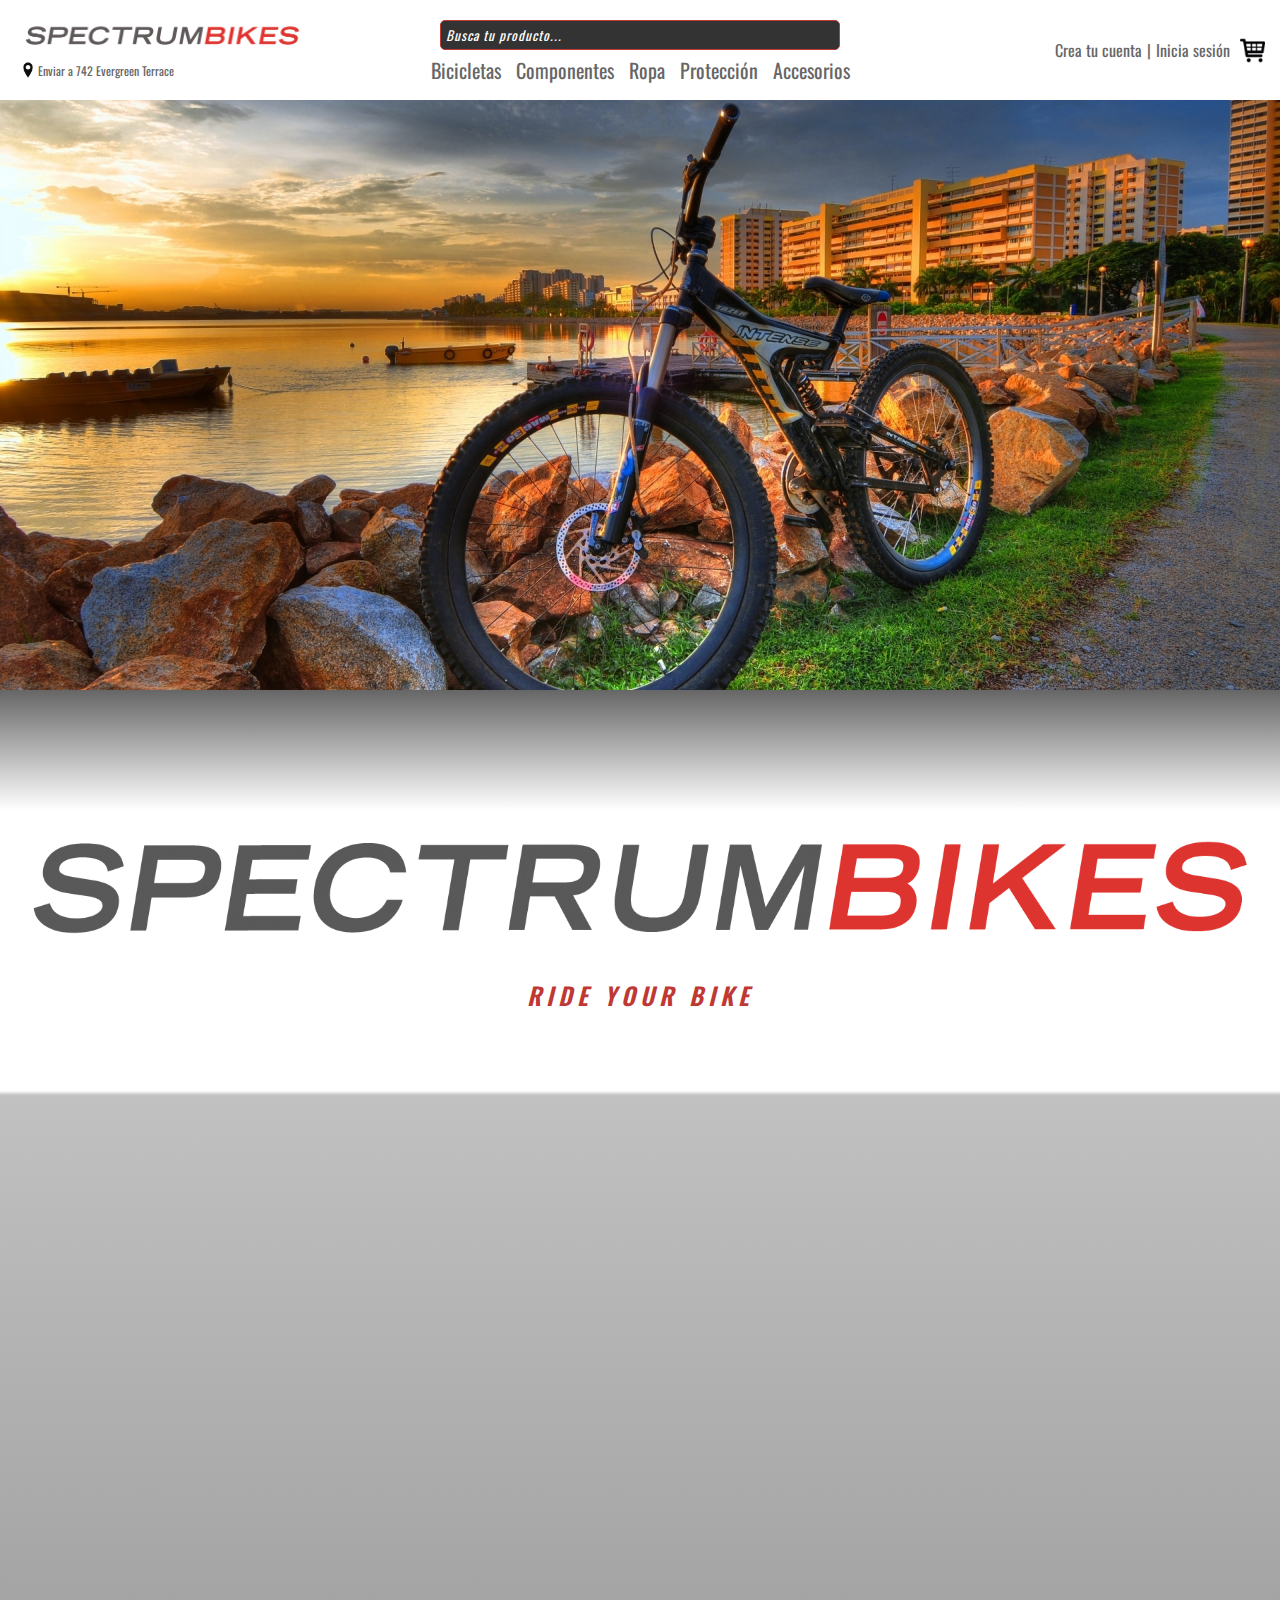
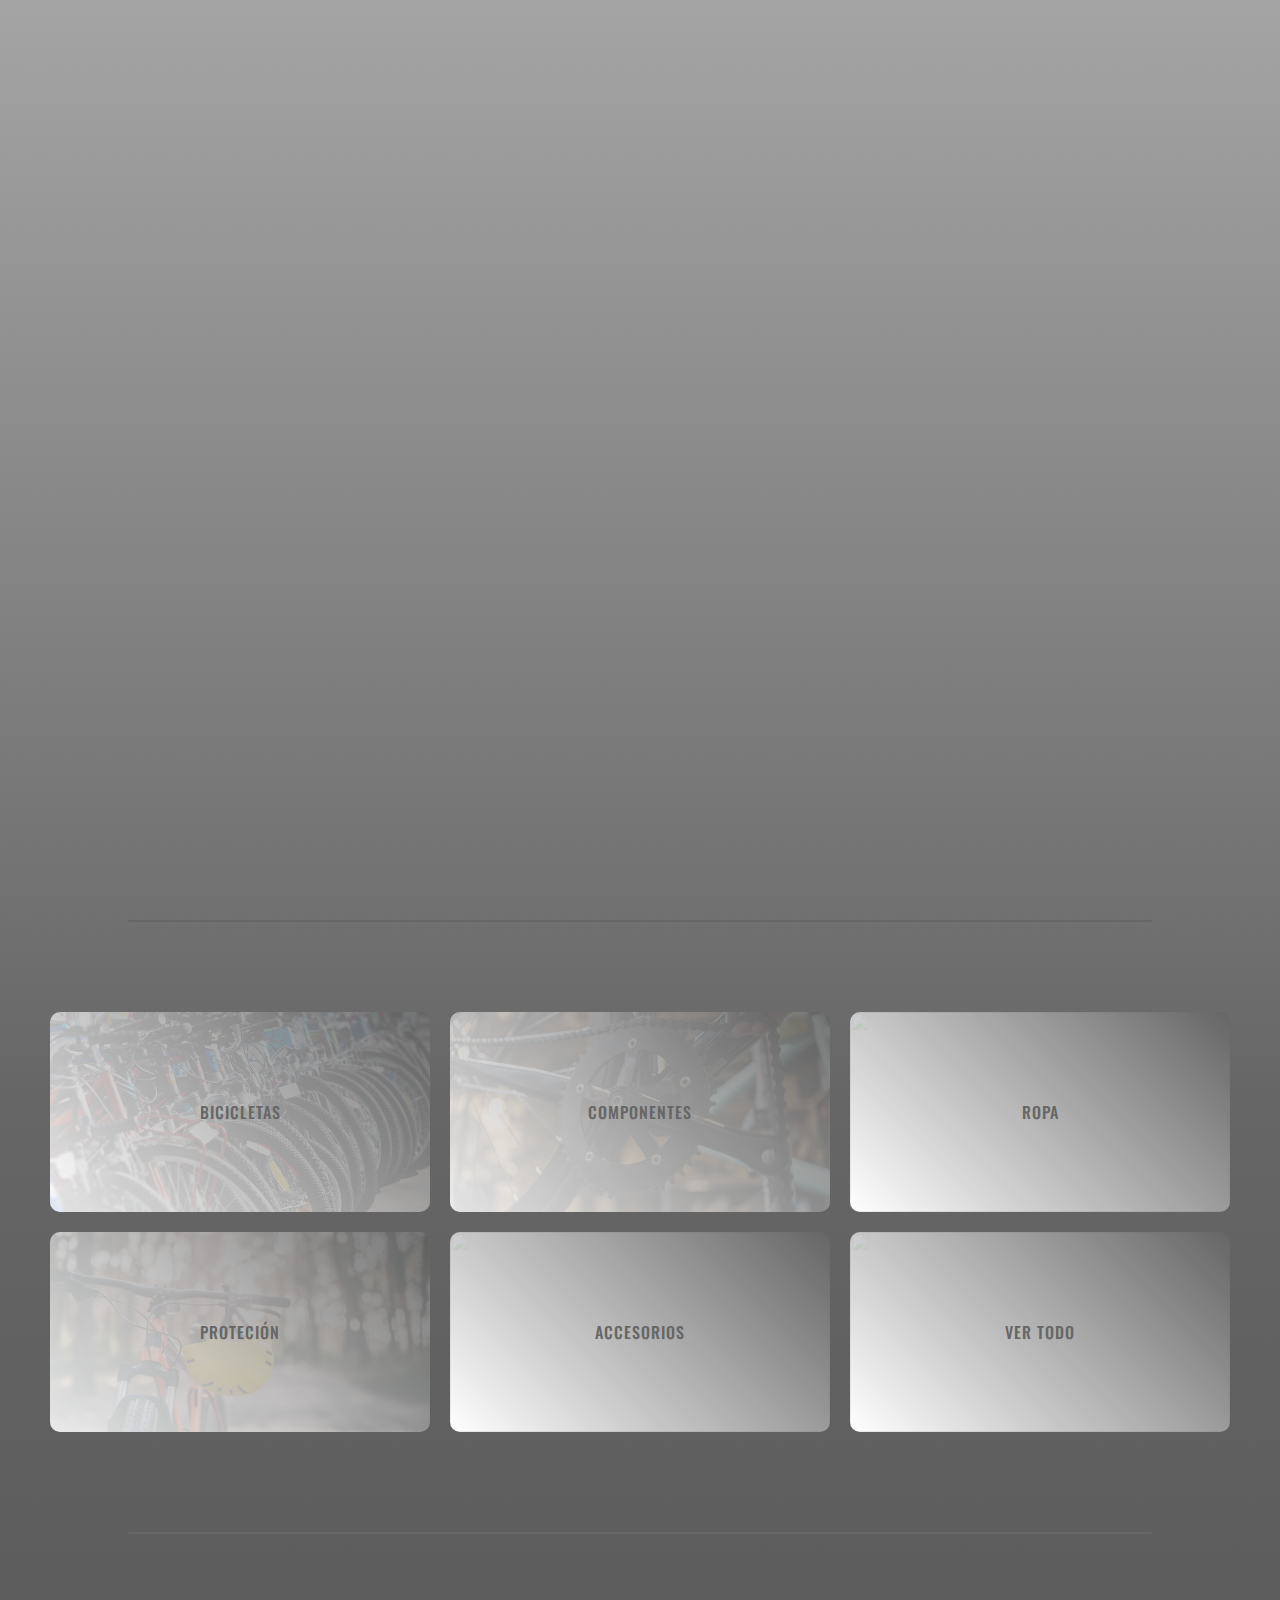
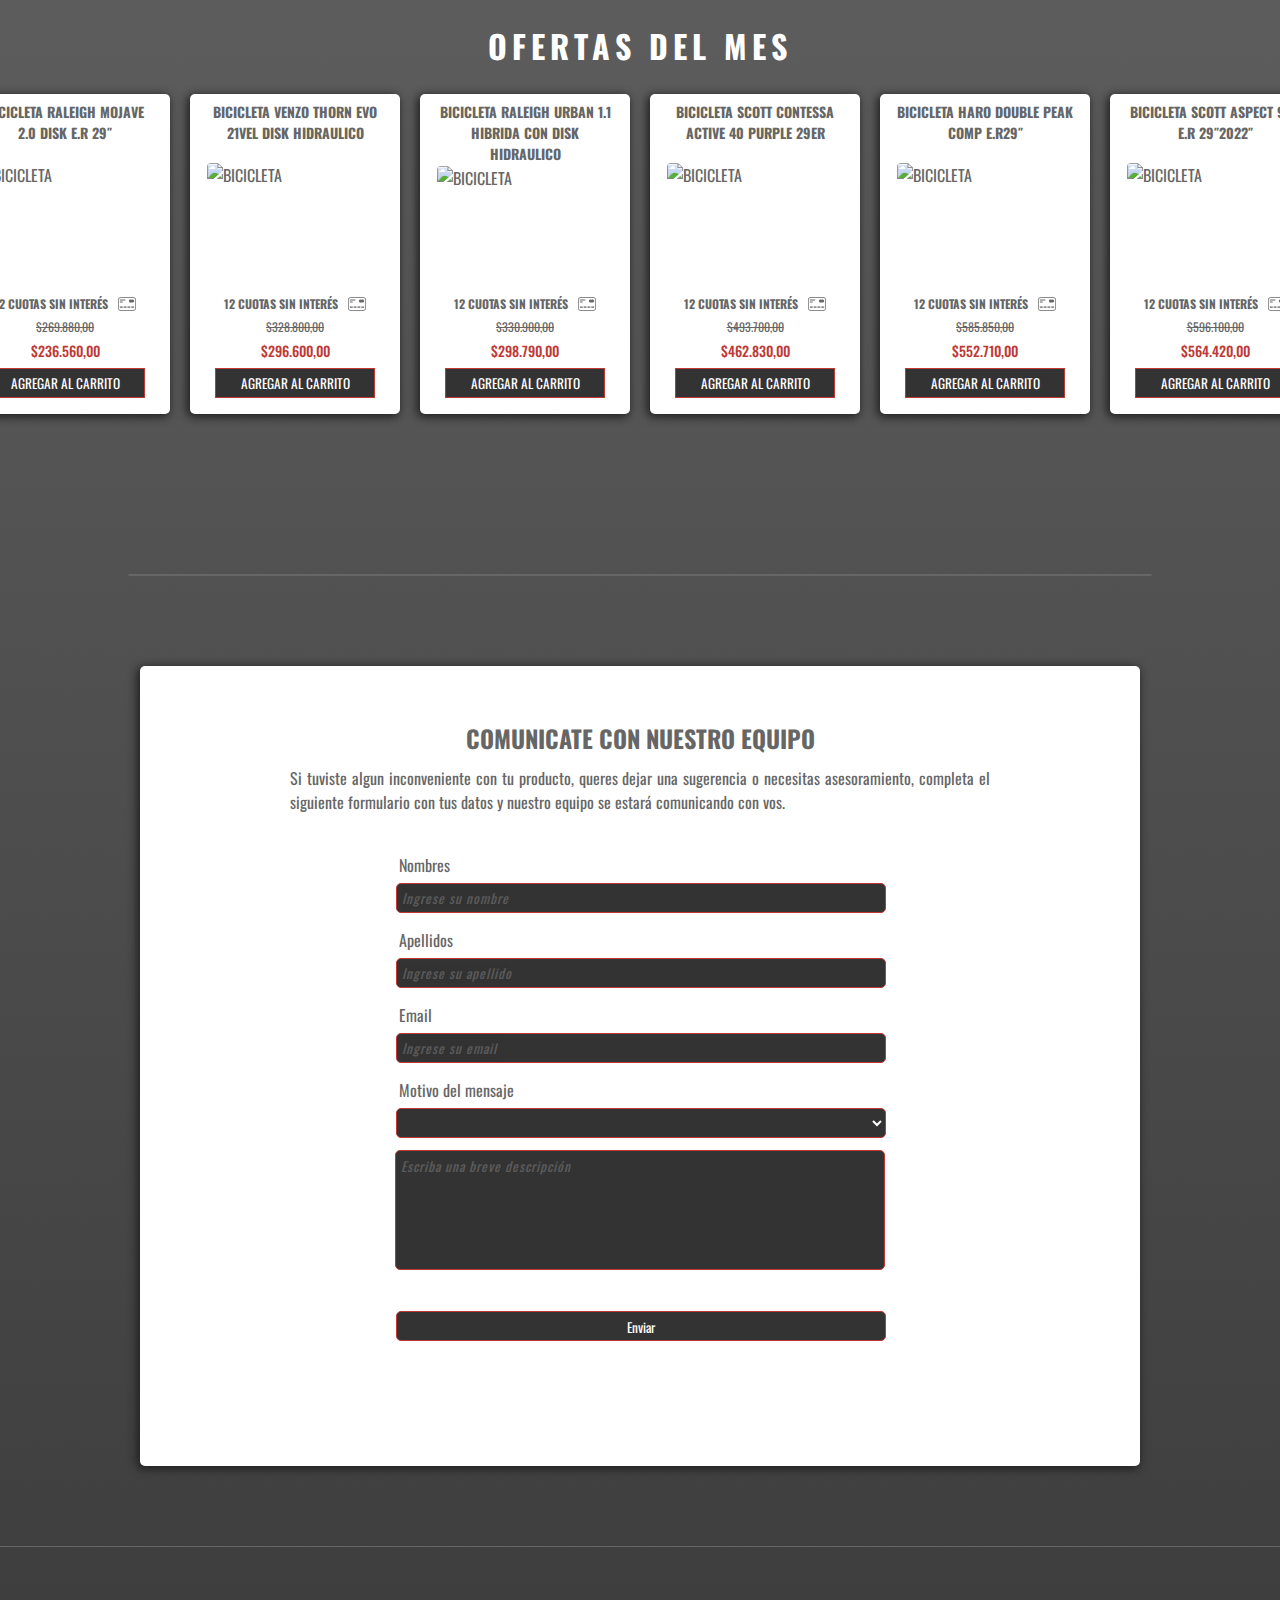
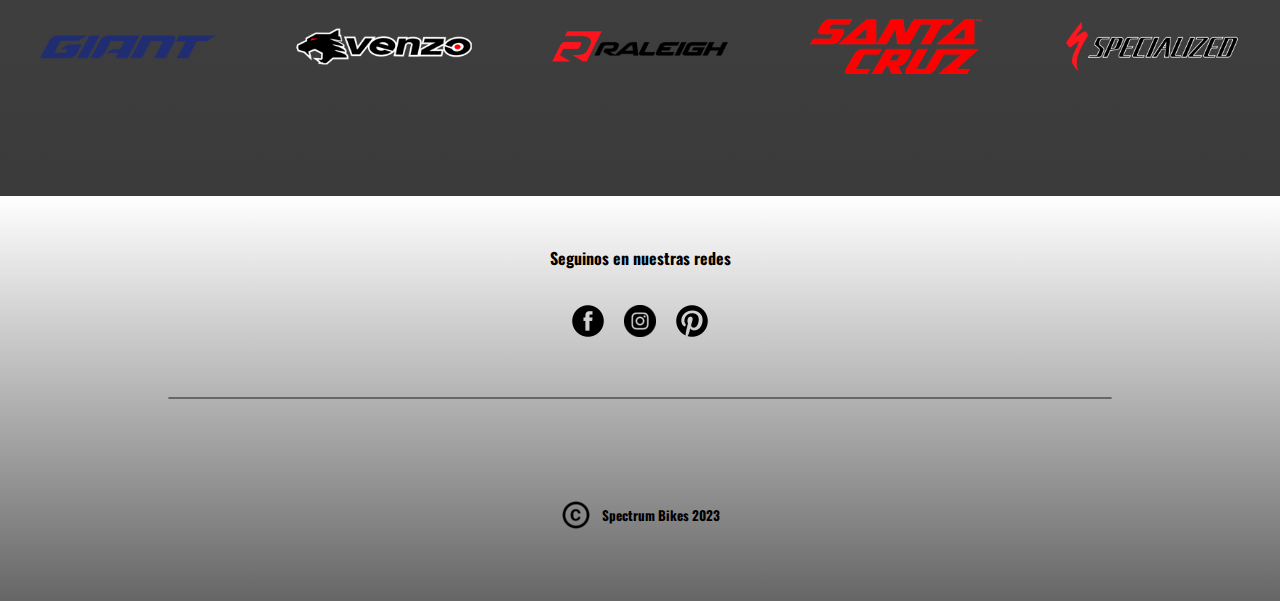
==== index.html @ 8d33509b "mediaqueries" ====
<!DOCTYPE html>
<html lang="en">

<head>
    <meta charset="UTF-8">
    <meta name="viewport" content="width=device-width, initial-scale=1.0">
    <title>Spectrum Bikes</title>
    <link rel="shorcut icon" href="img/logoInicialesFondo.jpg">
    <link rel="stylesheet" href="/styles.css">
    <link rel="stylesheet" href="/mediaqueries.css">

</head>

<body>
    <header>
        <!-- ZONA IZQUIERDA -->
        <div class="logo-envio">
            <div class="logo">
                <a href="/index.html"><img src="img/Logo/logoChico.png" alt="Spectrum Bikes Logo"></a>
            </div>

            <div class="envio">
                <img src="/img/Iconos/Ubicacion.png" alt="Ubicacion">
                <p>Enviar a <a href="#">742 Evergreen Terrace</a></p>
            </div>
        </div>

        <!-- ZONA MEDIA -->
        <nav class="navbar">
            <!-- Barra de busqueda -->
            <label for="barra-busqueda"></label>
            <input type="text" id="barra-busqueda" name="barra-busqueda" placeholder="Busca tu producto...">

            <!-- Menú hamburguesa -->
            <div class="menu-toggle">
                <img src="/img/Iconos/menu.png" alt="Menu">
            </div>

            <ul>
                <li><a href="#">Bicicletas</a></li>
                <li><a href="#">Componentes</a></li>
                <li><a href="#">Ropa</a></li>
                <li><a href="#">Protección</a></li>
                <li><a href="#">Accesorios</a></li>
            </ul>
        </nav>

        <!-- ZONA DERECHA -->
        <div class="sesion-cart">
            <div class="login">
                <a href="/form-register.html">Crea tu cuenta</a>
                <p>|</p>
                <a href="/log.in.html">Inicia sesión</a>
            </div>

            <div class="cart">
                <label for="cart-toggle" class="cart-label">
                    <img src="/img/Iconos/carrito2.png" alt="carrito" class="cart-icon">
                </label>
            </div>
        </div>
    </header>

    <main>
        <section id="slider-container">
            <div class="slider">
                <img src="/img/Slider/1.jpg" alt="imagen 1">
                <img src="/img/Slider/2.jpg" alt="imagen 2">
                <img src="/img/Slider/3.jpg" alt="imagen 3">
            </div>
        </section>

        <div class="title-container">
            <h1 id="title"><img src="/img/Logo/banner-logo.png" alt=""></h1>
            <h2>RIDE YOUR BIKE</h2>
        </div>

        <section id="ofer">

            <div class="ofer-container">

                <div class="ofer-card animado">

                    <div class="ofer-desc">
                        <h3>NOTICIAS SOBRE RUEDAS</h3>
                        <p>Sumérgete en un emocionante recorrido a través de las últimas noticias y eventos que están
                            sacudiendo el apasionante mundo del ciclismo de montaña. Desde rutas desafiantes hasta
                            tecnología de vanguardia, te presentamos un vistazo a lo que está
                            sucediendo en este fascinante deporte.</p>
                        <button class="ofer-button"><a href="">IR AL BLOG</a></button>
                    </div>
                    <div class="ofer-redirect">
                        <img src="/img/Ofertas/Noticias.jpg" alt="Noticias">
                    </div>
                </div>

                <div class="ofer-card animado ofer-card2">
                    <div class="ofer-desc">
                        <h3>DESCUENTOS EN ACCESORIOS</h3>
                        <p>Explora nuestras ofertas imbatibles en accesorios para bicicletas. No dejes pasar esta
                            oportunidad de mejorar tu experiencia ciclista al mejor precio.</p>
                        <button class="ofer-button"><a href="">VER OFERTAS</a></button>

                    </div>
                    <div class="ofer-redirect">
                        <img src="/img/Ofertas/Accesorios.jpg" alt="Accesorios">
                    </div>
                </div>

                <div class="ofer-card animado">
                    <div class="ofer-desc">
                        <h3>APRENDE CON NOSOTROS</h3>
                        <p>Inscribite en nuestro curso de armado y reparación de bicicletas para estar siempre listo en
                            cualquier situación. Los cupos son limitados, no te quedes sin tu lugar!</p>
                        <button class="ofer-button"><a href="">INSCRIBIRSE</a></button>

                    </div>
                    <div class="ofer-redirect">
                        <img src="/img/Ofertas/Aprende.jpg" alt="">
                    </div>
                </div>
            </div>
        </section>

        <hr>

        <section id="categorias">
            <div class="grid-categ">
                <div class="categ-card">
                    <a href="">
                        <p class="categ-nombre">BICICLETAS</p>
                        <img src="/img/Categorias/bicicletas.jpg" alt="" class="categ-img">
                    </a>
                </div>
                <div class="categ-card">
                    <a href="">
                        <p class="categ-nombre">COMPONENTES</p>
                        <img src="/img/Categorias/Componentes.jpg" alt="" class="categ-img">
                    </a>
                </div>
                <div class="categ-card">
                    <a href="">
                        <p class="categ-nombre">ROPA</p>
                        <img src="/img/Categorias/ropa.jpg" alt="" class="categ-img">
                    </a>
                </div>
                <div class="categ-card">
                    <a href="">
                        <p class="categ-nombre">PROTECIÓN</p>
                        <img src="/img/Categorias/protecccion.jpg" alt="" class="categ-img">
                    </a>
                </div>
                <div class="categ-card">
                    <a href="">
                        <p class="categ-nombre">ACCESORIOS</p>
                        <img src="/img/Categorias/accesorioss.jpg" alt="" class="categ-img">
                    </a>
                </div>
                <div class="categ-card">
                    <a href="">
                        <p class="categ-nombre">VER TODO</p>
                        <img src="/img/Categorias/ver todo.jpg" alt="" class="categ-img">
                    </a>
                </div>
            </div>
        </section>

        <hr>

        <section id="productos-oferta">
            <h2>OFERTAS DEL MES </h2>
            <div class="ofertas-container">
            </div>
        </section>
        <hr>
    </main>

    <footer>
        <section id="contacto">
            <div class="form-container">
                <div class="contacto-top">
                    <h2>COMUNICATE CON NUESTRO EQUIPO</h2>
                    <p>Si tuviste algun inconveniente con tu producto, queres dejar una sugerencia o necesitas
                        asesoramiento, completa el siguiente formulario con tus datos y nuestro equipo se estará
                        comunicando
                        con vos.</p>
                </div>

                <form>
                    <div class="register-item">
                        <label class="label" for="nombres">Nombres</label>
                        <input class="input" type="text" id="nombres" name="nombres" placeholder="Ingrese su nombre"
                            required>
                    </div>

                    <div class="register-item">
                        <label class="label" for="apellidos">Apellidos</label>
                        <input class="input" type="text" id="apellidos" name="apellidos"
                            placeholder="Ingrese su apellido" required>
                    </div>

                    <div class="register-item">
                        <label class="label" for="email">Email</label>
                        <input class="input" type="email" id="email" name="email" placeholder="Ingrese su email"
                            required>
                    </div>
                    <div class="register-item">
                        <label class="label" for="motivo">Motivo del mensaje</label>
                        <select class="select" id="motivo" name="motivo">
                            <option value="0"></option>
                            <option value="1">(Seleccione una opción)</option>
                            <option value="2">Producto defectuoso</option>
                            <option value="3">Sugerencias</option>
                            <option value="4">Asesoramiento</option>
                            <option value="5">Otros</option>
                        </select>
                        <label class="label" for="descripcion"></label>
                        <textarea class="textarea" name="descripcion" id="descripcion" cols="30" rows="5"
                            placeholder="Escriba una breve descripción"></textarea>
                        <button class="submit-button">Enviar</button>
                    </div>
                </form>

        </section>

        <section id="proveedores">
            <div class="slider-prov-container">
                <div class="slider-prov">
                    <img src="/img/Marcas svg/Giant.svg" alt="Giant">
                    <img src="/img/Marcas svg/Venzo.svg" alt="Venzo">
                    <img src="/img/Marcas svg/Raleigh.svg" alt="Raleigh">
                    <img src="/img/Marcas svg/Santa Cruz.svg" alt="Santa-Cruz">
                    <img src="/img/Marcas svg/Specialized.svg" alt="Specialized">
                </div>
            </div>
        </section>

        <section id="cierre">
            <h4>Seguinos en nuestras redes</h4>
            <div class="redes">
                <a href=""> <img src="/img/Iconos/Facebook.png" alt="Facebook"></a>
                <a href=""><img src="/img/Iconos/Instagram.png" alt="Instagram"></a>
                <a href=""><img src="/img/Iconos/Pinterest.png" alt="Pinterest"></a>
            </div>
            <hr>
            <div class="copyright">
                <img src="/img/Iconos/copyright.png" alt="copyright">
                <h5>Spectrum Bikes 2023</h5>
            </div>
        </section>
    </footer>
    <script src="/data.js"></script>
    <script src="/main.js"></script>
</body>

</html>
---- styles.css ----
/* FONTS */

@import url('https://fonts.googleapis.com/css2?family=Architects+Daughter&family=Lato:ital,wght@0,300;0,400;0,700;0,900;1,300;1,400;1,700;1,900&display=swap');

@import url('https://fonts.googleapis.com/css2?family=Oswald:wght@300;400;500&display=swap');

/* COLORS */

:root {
    /* Botones e interacciones clave */
    --primary: #c03834;
    /* Color de fondo */
    --secondary: #333333;
    /* Header */
    --terciary: #000000;
    /* Letras principales */
    --fonts: #666666;
    /* Secciones y fuente secundaria */
    --font2: #ffffff;
}

* {
    margin: 0;
    padding: 0;
    box-sizing: border-box;
    text-decoration: none;
    list-style-type: none;
    font-family: "Oswald";
}

body {
    /* background-color: var(--secondary); */
    background: linear-gradient(to bottom, var(--font2), var(--fonts), var(--secondary));
    color: var(--fonts);
    background-size: cover;
}

.divider {
    border: 1px solid var(--fonts);
    width: 60%;
    margin: 0 auto 20px;
}

header {
    width: 100%;
    max-width: 1800px;
    margin: 0 auto;
    height: 100px;
    background: var(--font2);
    display: flex;
    justify-content: space-between;
    align-items: center;
    padding: 5px 0;
    gap: 10px;
}

a {
    color: var(--fonts);
}

/* ZONA IZQUIERDA */
.logo-envio,
.logo,
.envio {
    display: flex;
}

.logo-envio {
    flex-direction: column;
    align-items: flex-start;
    padding: 5px 10px;
    width: 400px;
    height: 70px;
    max-width: 450px;
    max-height: 90px;
    gap: 2px;
}

.logo {
    margin: 0;
    padding: 1px;
    width: 550px;
    max-height: 40px;
    max-width: 310px;
}

.logo img {
    width: 300px;
    height: 30px;
    padding: 1px;
}

.envio {
    align-items: center;
    max-width: 250px;
    margin-left: 7px;
    padding: 1px;
    height: 25px;
    font-size: 12px;
}

.envio img {
    width: 20px;
    height: 20px;
}

/* ZONA MEDIA */
.navbar {
    display: flex;
    flex-direction: column;
    align-items: center;
    justify-content: center;
    padding: 5px;
    height: 70px;
    max-width: 450px;
    margin-top: 10px;
}

.menu-toggle {
    display: none;
}

ul {
    display: flex;
    padding: 5px;
    gap: 15px;
    font-size: 20px;
}

a:hover {
    color: var(--primary);
}

#barra-busqueda {
    width: 400px;
    max-width: 400px;
    background-color: var(--secondary);
    padding: 5px;
    border: 1px solid var(--primary);
    height: 30px;
    border-radius: 5px;
    color: var(--font2);
}

#barra-busqueda::placeholder {
    color: var(--font2);
    letter-spacing: 1px;
    font-style: italic;
}

#barra-busqueda:hover {
    border: 1px solid var(--secondary);
    background-color: var(--primary);
}

/* ZONA DERECHA */

.sesion-cart,
.login,
.cart {
    display: flex;
}

.sesion-cart {
    padding: 5px 10px;
    max-width: 450px;
    width: 400px;
    justify-content: flex-end;
    align-items: center;
    gap: 10px;
}

.login {
    gap: 5px;
}

.cart {
    margin-right: 5px;
}

.cart img {
    width: 25px;
    height: 25px;
    margin-top: 5px;
}

/* SLIDER */
main {
    display: flex;
    flex-direction: column;
    justify-content: center;
    align-items: center;
    margin: 0 auto;
}

.slider {
    display: flex;
    /* Colocamos la propiedad nowrap para que los elementos sigan estando uno al lado del otro a pesar de que superen el tamaño de div */
    flex-wrap: nowrap;
    height: 665px;
    ;
    /* Para que los cambios no sean bruscos */
    transition: all 0.5s ease-in-out;
    align-items: center;
    margin: 0 auto;
}

#slider-container {
    overflow: hidden;
    margin: 0 auto;
    max-width: 1800px;
    height: 700px
}

.slider img {
    width: 100%;

    margin: 0 auto;
    /* Para que las imagenes tengan siempre la misma proporcion de altura y anchura */
    aspect-ratio: 16 / 9;
    /* Permite que la imagen crezca horizontal o verticalmente segun lo que sea necesario */
    object-fit: cover;
    position: relative;
    border-radius: 0px 0px 10px 10px;
}

hr {
    margin: 20px auto 60px;
    border: 1px solid var(--fonts);
    border-radius: 100px;
    width: 80%;
    max-width: 1800px;
}

.title-container {
    display: flex;
    flex-direction: column;
    justify-content: center;
    align-items: center;
    max-width: 1800px;
    width: 100%;
    height: 400px;
    background: linear-gradient(to bottom, var(--fonts), var(--font2) 30%);
    margin: 0px auto;
    padding: 10px 5px;
    box-shadow: 0 0 3px 3px var(--font2);
    /* border-bottom: 1px solid var(--fonts); */
}

h1 img {
    margin: 50px auto 10px;
    width: 100%;
}

.title-container h2 {
    font-style: italic;
    font-weight: 600;
    letter-spacing: 5px;
    color: var(--primary)
}

/* OFER */

#ofer,
.ofer-desc,
.ofer-container,
.ofer-redirect {
    display: flex;
    flex-direction: column;
    align-items: center;

}

#ofer {
    max-width: 1800px;
    width: 100%;
    margin: 10px auto;
    padding: 10px;
}

.ofer-container {
    display: flex;
    flex-direction: column;
    justify-content: center;
    gap: 5px;
    margin: 10px auto;
    padding: 10px;
}

.ofer-card {
    display: flex;
    justify-content: center;
    align-items: center;
    width: 100%;
    height: 400px;
    margin: 20px 0;
    padding: 15px;
    border-radius: 10px;
    background: linear-gradient(to right, var(--font2), var(--fonts));
    box-shadow: -5px 5px 15px 1px #1b1b1b;
}

.animado {
    opacity: 0;
    transition: all 0.5s ease-in-out;
}

.ofer-card2 {
    flex-direction: row-reverse;
    background: linear-gradient(to left, var(--font2), var(--fonts));
}

.ofer-desc {
    text-align: justify;
    gap: 30px;
    padding: 30px;
    width: 40%;
}

.ofer-redirect {
    width: 50%;
}

.ofer-redirect img {
    width: 450px;
    height: 300px;
    justify-content: center;
    align-items: center;
    margin: 0 5px 20px;
    border-radius: 10px;
    box-shadow: -1px 1px 15px 1px #2a2a2a;
}

.ofer-button {
    width: 50%;
    height: 30px;
    margin: 2px;
    padding: 1px;
    background: var(--secondary);
    border: 1px solid var(--primary);
    transition: all 0.5s ease;
}

.ofer-button:hover {
    border: 1px solid var(--secondary);
    background-color: var(--primary);
    width: 70%;
    height: 40px;
    transition: all 0.5s ease;
    box-shadow: -2px 2px 10px 1px #808080;
}

.ofer-button a {
    color: var(--font2);
    transition: all 0.2s ease;
}

.ofer-button:hover a {
    font-size: 16px;
    transition: all 0.2s ease;
}

/* ANIMACION DE LAS OFER-CARDS */
.mostrarIzquierda {
    animation: mostrarIzquierda 1.5s;
}

@keyframes mostrarIzquierda {
    0% {
        transform: translateX(-60px);
    }

    100% {
        transform: translateX(0);
    }
}

/* CATEGORIAS */

#categorias {
    width: 100%;
    max-width: 1800px;
    margin: 10px auto 60px;
    padding: 10px;
}

.grid-categ {
    display: grid;
    justify-content: center;
    align-items: center;
    margin: 10px auto;
    width: 90%;
    grid-template-columns: repeat(3, 1fr);
    grid-template-rows: repeat(2, 1fr);
    gap: 20px;
}

.categ-card {
    position: relative;
    overflow: hidden;
    width: 400px;
    /* max-width: 400px; */
    height: 200px;
    display: flex;
    justify-content: center;
    align-items: center;
    margin: 0 auto;
    padding: 10px;
    border-radius: 10px;
    background: linear-gradient(45deg, var(--font2), var(--fonts));
    transition: all 0.5s ease-in-out;
}

.categ-card p {
    color: var(--fonts);
    font-weight: 500;
    letter-spacing: 1px;
}

.categ-nombre {
    position: relative;
    z-index: 1;
}

.categ-img {
    border-radius: 10px;
    position: absolute;
    top: 0;
    left: 0;
    width: 100%;
    height: 100%;
    object-fit: cover;
    opacity: 0.1;
    transition: opacity 1s ease-in-out;
}

.categ-card:hover .categ-img {
    opacity: 1;
}

.categ-card:hover p {
    color: var(--font2);
    font-size: 40px;
    transition: all 0.5s ease-in-out;
}

.categ-card:hover {
    width: 420px;
    height: 220px;
    box-shadow: -1px 1px 15px 3px #2a2a2a;
    transition: all 0.5s ease;
}

/* CARD OFERTA */

#productos-oferta,
.ofertas-container,
.titulo-ofertas {
    display: flex;
    justify-content: center;
    align-items: center;
}

#productos-oferta {
    position: relative;
    display: flex;
    flex-direction: column;
    max-width: 1800px;
    width: 90%;
    margin: 0 auto;
    padding: 10px;
}

#productos-oferta h2 {
    position: absolute;
    text-align: center;
    color: var(--font2);
    letter-spacing: 5px;
    font-weight: 700;
    font-size: 32px;
    /* background-color: var(--font2); */
    top: 5%;
}

.ofertas-container {
    width: 100%;
    height: 500px;
    max-width: 1800px;
    /* background: linear-gradient(to top, var(--fonts), var(--font2) 30%); */
    margin: 0 10px 40px;
    padding: 20px;
    gap: 20px;
    border-radius: 10px;
}

.card-oferta,
.card-oferta-top,
.card-oferta-bot {
    display: flex;
    flex-direction: column;
    align-items: center;
    justify-content: center;
    margin: 0 auto;
}

.card-oferta {
    width: 210px;
    height: 320px;
    padding: 5px;
    /* background: linear-gradient(to bottom, var(--font2), var(--fonts)); */
    background-color: #ffffff;
    border-radius: 5px;
    box-shadow: -2px 2px 10px 1px #1f1f1f;
    transition: all 0.5s ease-in-out;
}

.card-oferta:hover {
    width: 230px;
    height: 340px;
    transition: all 0.2s ease-in-out;
}

.card-oferta:hover .card-oferta-top {
    max-width: 178.19px;
}

.card-oferta-top {
    padding: 1px;
    margin: 0 auto;
    height: 60%;
    width: 100%;
    gap: 10px;
}

.card-oferta-top h3 {
    font-size: 14px;
    text-align: center;
    width: 90%;
    height: 30%;
    padding: 1px;
}

.foto-portada {
    width: 90%;
    height: 70%;
    padding: 1px;
    border-radius: 5px;
    aspect-ratio: 16 / 9;
    object-fit: contain;
}

.card-oferta-bot {
    height: 40%;
    width: 100%;
    margin: 0 auto;
    gap: 5px;
}

.card-oferta-bot p {
    font-size: 12px;
    text-decoration: line-through;
}

.card-oferta-bot span {
    font-size: 14px;
    font-weight: 500;
    color: var(--primary);
}

.card-oferta-bot h3 {
    display: flex;
    align-items: center;
    justify-content: center;
    margin: 0 auto;
    gap: 10px;
    font-size: 12px;
}

.card-oferta-bot img {
    width: 18px;
    height: 18px;
}

.card-oferta-bot button {
    color: var(--font2);
}

.boton-de-oferta {
    width: 80%;
    height: 30px;
    margin: 2px;
    padding: 1px;
    background: var(--secondary);
    border: 1px solid var(--primary);
    transition: width 0.5s ease, height 0.5s ease;
}

.boton-de-oferta:hover {
    border: 1px solid var(--secondary);
    background-color: var(--primary);
    width: 85%;
    height: 35px;
    transition: all 0.5s ease;
    box-shadow: -2px 2px 10px 1px #808080;
}

/* FOOTER */
/* CONTACTO */

#contacto,
.contacto-top,
form {
    display: flex;
    flex-direction: column;
    justify-content: center;
    align-items: center;
}

#contacto {
    max-width: 1800px;
    margin: 0 auto;
    padding: 10px;
}

.contacto-top {
    text-align: justify;
    gap: 10px;
    width: 700px;
    margin: 0 auto 30px;
}

.form-container {
    display: flex;
    flex-direction: column;
    justify-content: center;
    align-items: center;
    width: 1000px;
    height: 800px;
    max-width: 1800px;
    margin: 20px auto 50px;
    padding: 5px 0 70px;
    background-color: #ffffff;
    border-radius: 5px;
    box-shadow: -2px 2px 10px 1px #1f1f1f;
}

.form-container-login {
    display: flex;
    flex-direction: column;
    justify-content: center;
    align-items: center;
    width: 1000px;
    height: 500px;
    max-width: 1800px;
    margin: 20px auto 50px;
    padding: 5px 0 70px;
    background-color: #ffffff;
    border-radius: 5px;
    box-shadow: -2px 2px 10px 1px #1f1f1f;
}

.form-container h1 {
    margin: 10px auto 10px;
    padding: 5px;
}

.form-container h4 {
    margin: 10px auto 30px;
    padding: 5px;
}

.register-item {
    display: flex;
    flex-direction: column;
    padding: 5px;
    width: 500px;
    border: none;
    gap: 1px;
}

.register-item button {
    margin-top: 25px;
}

.label {
    color: var(--font2);
    margin: 3px;
    padding: 1px;
    color: var(--fonts);
}

.input {
    background-color: var(--secondary);
    padding: 5px;
    margin: 1px;
    border: 1px solid var(--primary);
    height: 30px;
    color: var(--font2);
    border-radius: 5px;
    width: 100%;
}

.input::placeholder {
    color: var(--font2);
    letter-spacing: 1px;
    font-style: italic;
    margin: 1px;
    opacity: 0.2;
}

.input:hover {
    border: 1px solid var(--secondary);
    background-color: var(--primary);
}

.textarea {
    background-color: var(--secondary);
    padding: 5px;
    margin: 1px auto 15px;
    border: 1px solid var(--primary);
    height: 30px;
    color: var(--font2);
    border-radius: 5px;
    resize: none;
    width: 100%;
    height: 120px;
}

.textarea::placeholder {
    color: var(--font2);
    letter-spacing: 1px;
    font-style: italic;
    margin: 1px;
    opacity: 0.2;
}

.textarea:hover {
    border: 1px solid var(--secondary);
    background-color: var(--primary);
}

.select {
    background-color: var(--secondary);
    padding: 5px;
    margin: 1px;
    border: 1px solid var(--primary);
    height: 30px;
    color: var(--font2);
    border-radius: 5px;
    width: 100%;
}

.select::placeholder {
    color: var(--font2);
    letter-spacing: 1px;
    font-style: italic;
    margin: 1px;
    opacity: 0.2;
}

.select:hover {
    border: 1px solid var(--secondary);
    background-color: var(--primary);
}

.submit-button {
    background-color: var(--secondary);
    padding: 5px;
    margin: 1px;
    border: 1px solid var(--primary);
    height: 30px;
    color: var(--font2);
    border-radius: 5px;
    width: 100%;
}

.submit-button::placeholder {
    color: var(--font2);
    letter-spacing: 1px;
    font-style: italic;
    margin: 1px;
    opacity: 0.2;
}

.submit-button:hover {
    border: 1px solid var(--secondary);
    background-color: var(--primary);
}

/* PROVEEDORES */
#proveedores,
.slider-prov-container {
    display: flex;
    justify-content: center;
    align-items: center;
}

#proveedores {
    max-width: 1800px;
    margin: 20px auto;
    padding: 10px;
    /* border-bottom: 1px solid var(--fonts); */
    border-top: 1px solid var(--fonts);
    height: 200px;
}

.slider-prov-container {
    width: 100%;
    margin: 5px;
    padding: 5px;
    overflow: hidden;
}

.slider-prov {
    display: flex;
    justify-content: space-around;
    align-items: center;
    margin: 10px 0;
    padding: 5px 0;
    width: 100%;
    height: 200px;
    gap: 40px;
}

.slider-prov img {
    width: 15%;
    height: 50%;
}

#cierre {
    display: flex;
    flex-direction: column;
    justify-content: center;
    align-items: center;
    max-width: 1800px;
    margin: 50px auto 0;
    padding: 50px;
    background: linear-gradient(to bottom, var(--font2), var(--fonts));
    gap: 20px;
    color: #000000;
}

.redes,
.copyright {
    display: flex;
    justify-content: center;
    align-items: center;
}

.redes {
    gap: 20px;
    margin: 10px auto;
    padding: 5px;
}

.copyright {
    display: flex;
    margin: 20px auto;
    gap: 10px;
}

/* ERROR - SUCCESS REGISTER */

.register-item.error input {
    border: 1px solid #dc3545;
}

.register-item small {
    color: #dc3545;
    max-width: 350px;
    text-align: start;
    display: none;
}

.register-item.success input {
    border: 1px solid #28a745;
}

#register_error {
    color: #dc3545;
    font-size: 1rem;
    margin: 8px 0px;
    max-width: 350px;
    text-align: center;
}
---- mediaqueries.css ----
@media (max-width:1307px) {
    #slider-container {
        height: 590px;
    }

    .slider {
        height: 600px;
    }

    .slider img {
        aspect-ratio: 15/8;
    }

    #categorias {
        max-width: 1100px;
    }

    .categ-card {
        width: 380px;
    }

    .categ-card:hover {
        width: 400px;
        height: 220px;
    }
}

@media (max-width:1200px) {
.logo img {
    width: 280px;
}

#barra-busqueda {
    width: 350px;
}

    ul {
        font-size: 18px;
    }

    .sesion-cart {
        font-size: 14px;
    }

    .slider img {
        aspect-ratio: 14/9;
    }

    .ofer-redirect img {
        width: 430px;
        height: 280px;
    }

    .ofer-card {
        height: 370px;
    }

    .ofer-desc p {
        font-size: 14px;
    }

    .ofer-desc h3 {
        font-size: 16px;
    }

    #categorias {
        max-width: 1000px;
    }

    .categ-card {
        width: 300px;
    }

    .categ-card:hover {
        width: 320px;
    }

    .categ-card:hover p {
        font-size: 30px;
    }

    #productos-ofertas h2 {
        font-size: 30px;
    }

    .ofertas-container {
        padding: 5px;
        width: 110%;
    }

    .card-oferta-top h3 {
        font-size: 12px;
    }

    .card-oferta-bot h3 {
        font-size: 11px;
    }

    .boton-de-oferta {
        font-size: 11px;
    }

    .form-container {
        width: 900px;
    }
}
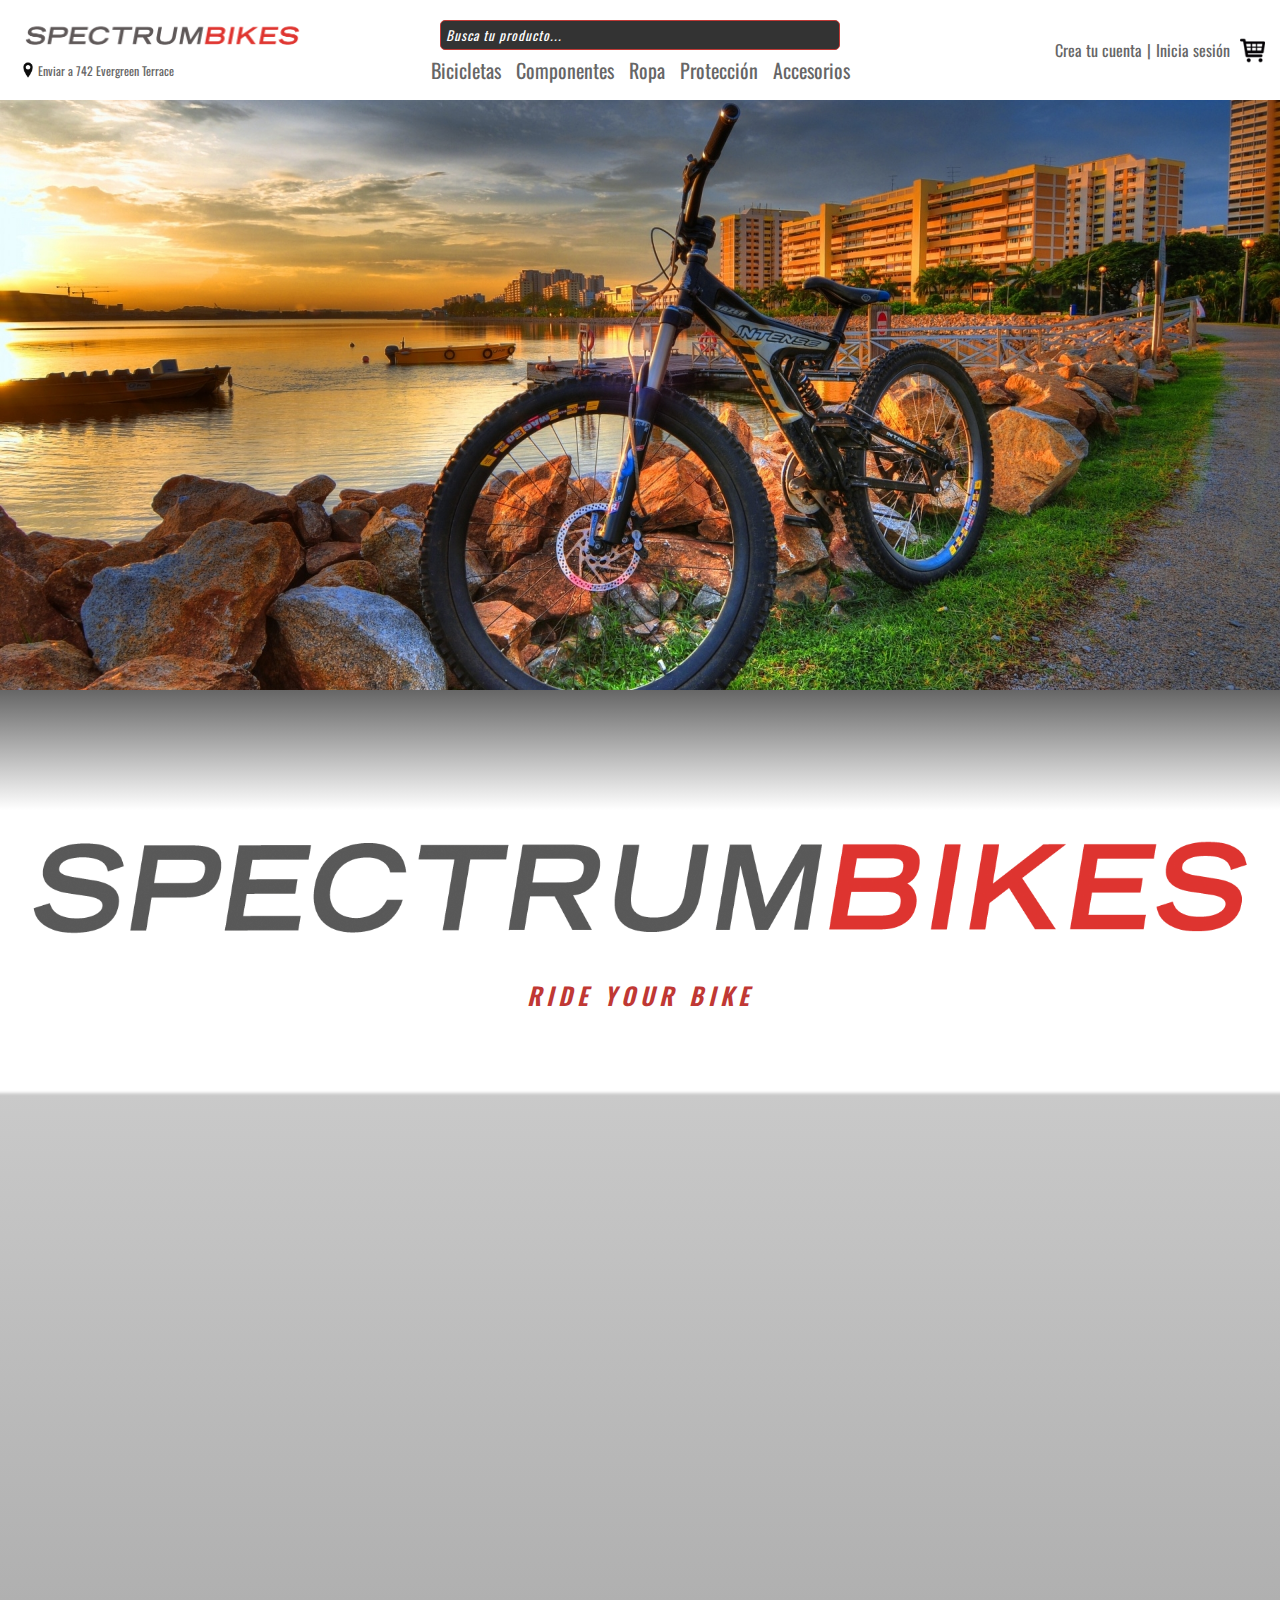
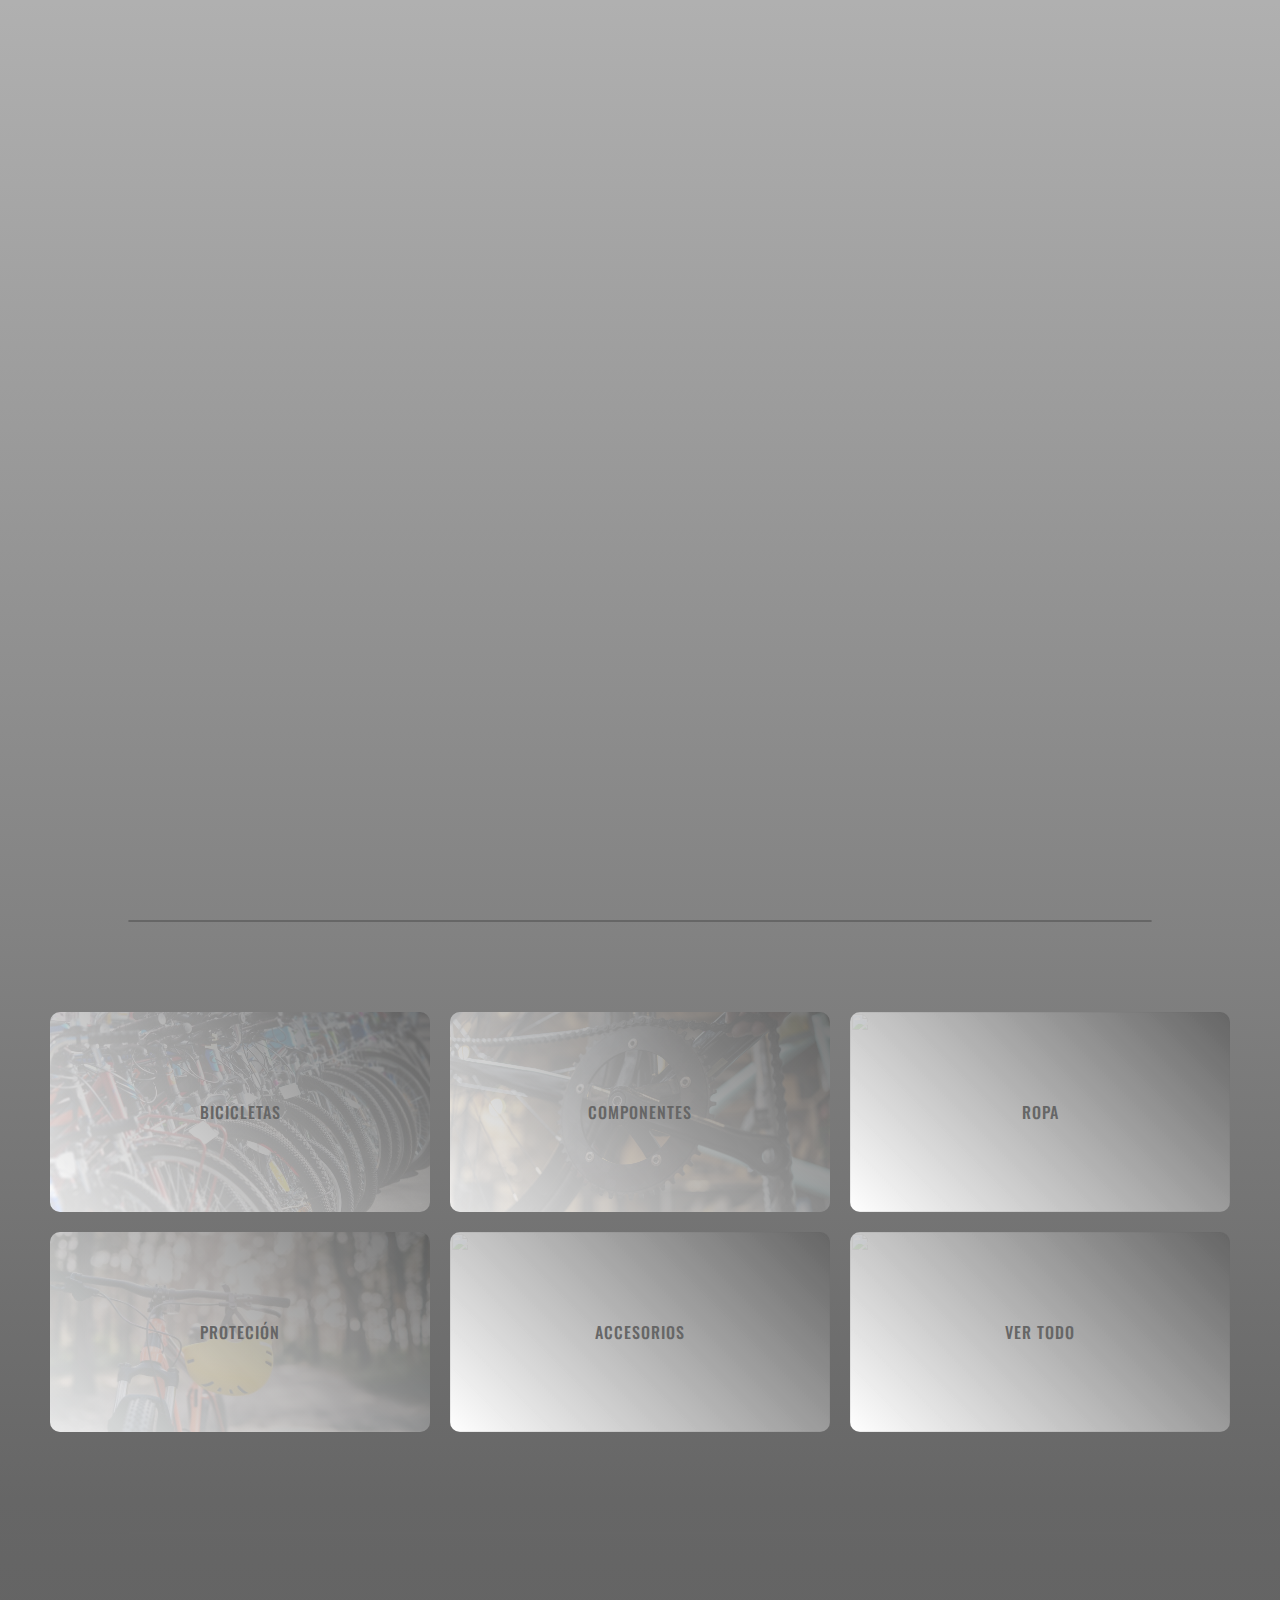
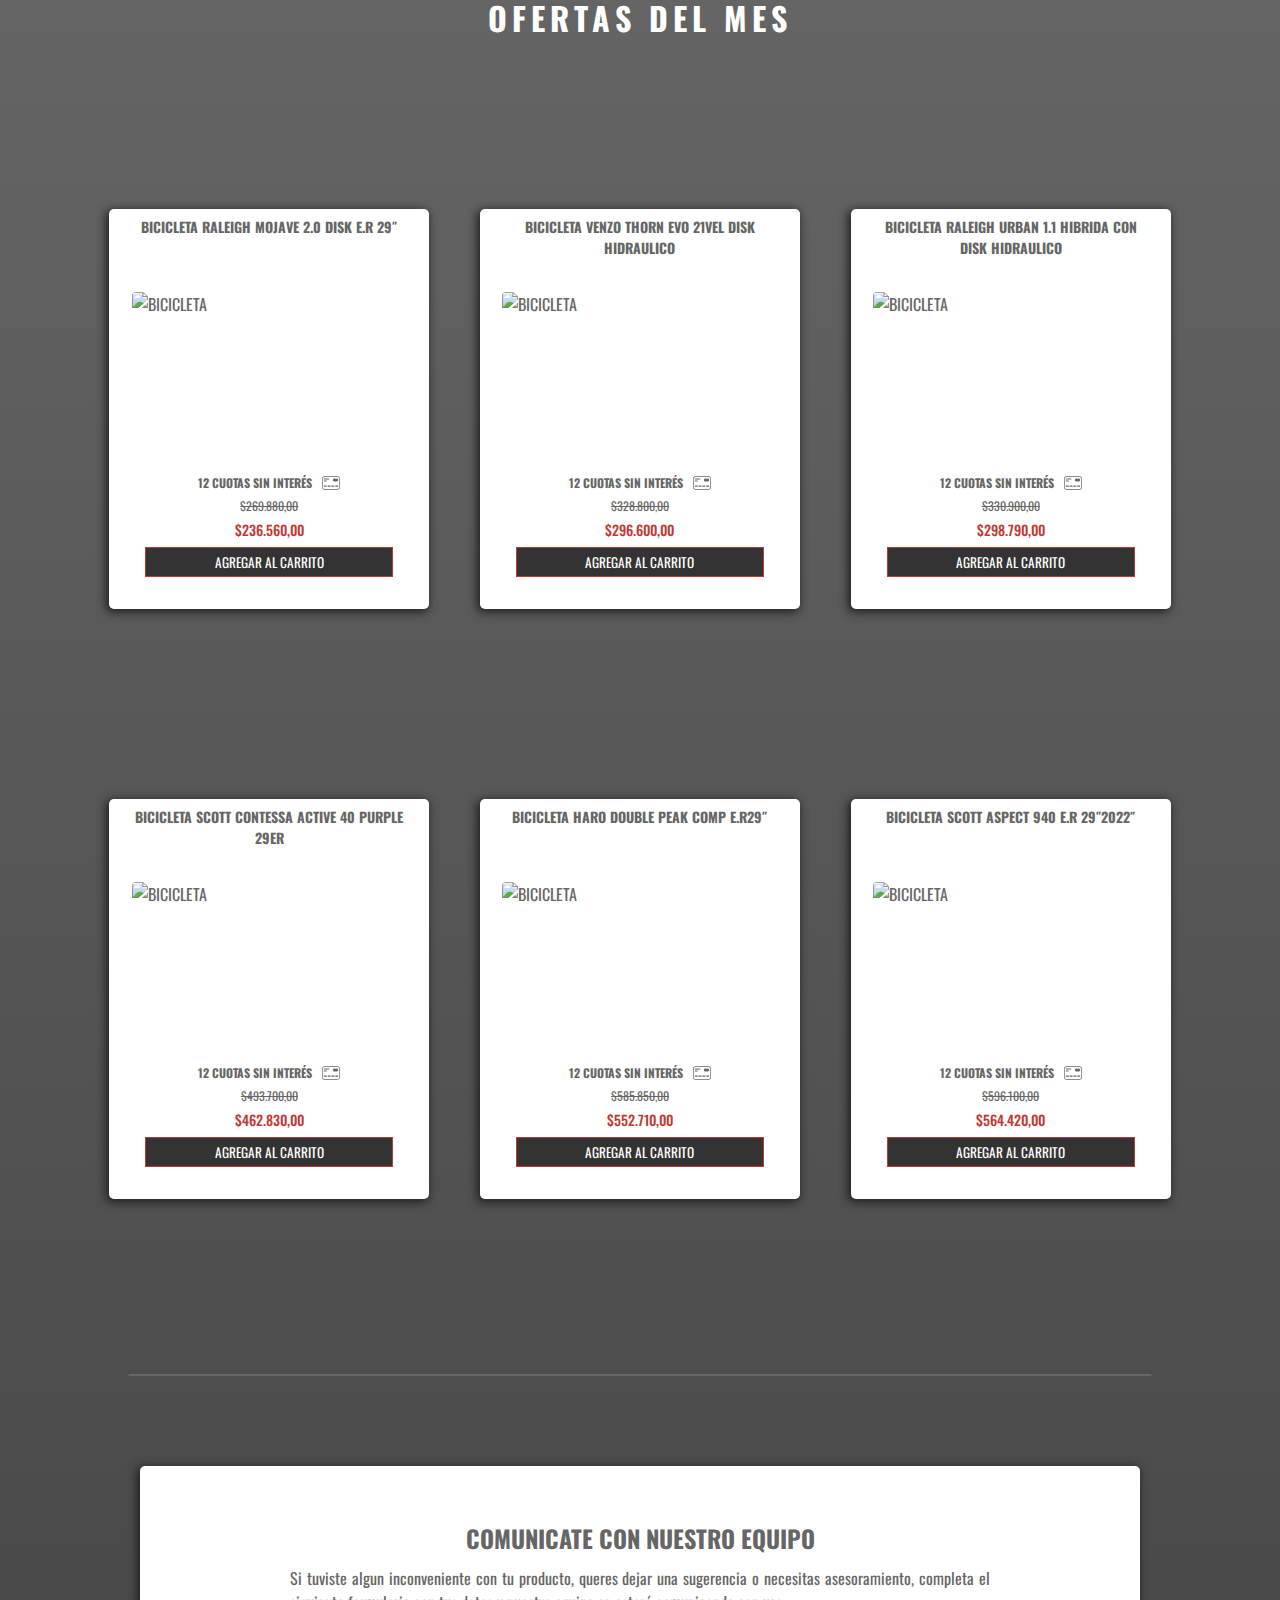
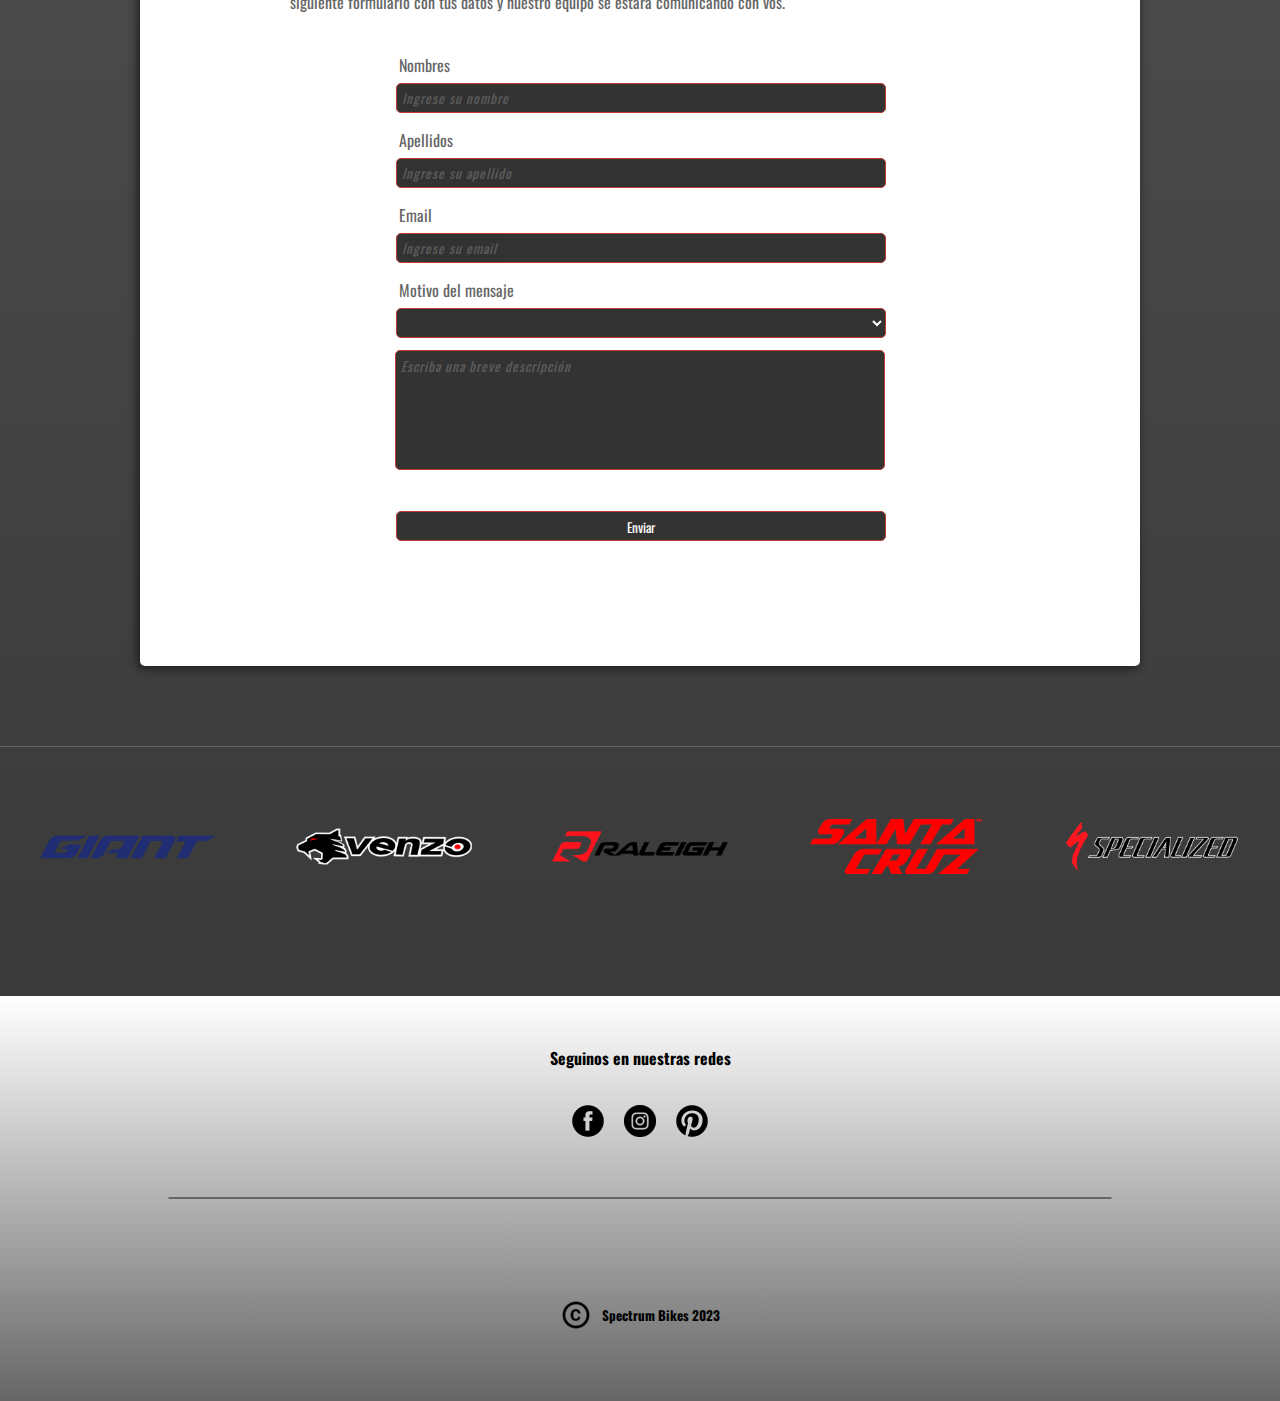
==== commit e59b1ace: "responsive" ====
--- a/index.html
+++ b/index.html
@@ -32,11 +32,11 @@
             <input type="text" id="barra-busqueda" name="barra-busqueda" placeholder="Busca tu producto...">
 
             <!-- Menú hamburguesa -->
-            <div class="menu-toggle">
+            <div id="menu-toggle">
                 <img src="/img/Iconos/menu.png" alt="Menu">
             </div>
 
-            <ul>
+            <ul id="menu-list">
                 <li><a href="#">Bicicletas</a></li>
                 <li><a href="#">Componentes</a></li>
                 <li><a href="#">Ropa</a></li>
--- a/styles.css
+++ b/styles.css
@@ -116,8 +116,13 @@
     margin-top: 10px;
 }
 
-.menu-toggle {
+#menu-list {
+    display: flex;
+}
+
+#menu-toggle {
     display: none;
+    cursor: pointer;
 }
 
 ul {
@@ -125,6 +130,12 @@
     padding: 5px;
     gap: 15px;
     font-size: 20px;
+    position: relative;
+    bottom: 0px;
+}
+
+.barra-busqueda-oculta {
+    display: none;
 }
 
 a:hover {
@@ -314,7 +325,7 @@
     text-align: justify;
     gap: 30px;
     padding: 30px;
-    width: 40%;
+    width: 45%;
 }
 
 .ofer-redirect {
@@ -479,18 +490,19 @@
     font-weight: 700;
     font-size: 32px;
     /* background-color: var(--font2); */
-    top: 5%;
+    top: 0%;
 }
 
 .ofertas-container {
     width: 100%;
-    height: 500px;
+    height: 1200px;
     max-width: 1800px;
     /* background: linear-gradient(to top, var(--fonts), var(--font2) 30%); */
-    margin: 0 10px 40px;
+    margin: 100px 10px 40px;
     padding: 20px;
     gap: 20px;
     border-radius: 10px;
+    flex-wrap: wrap;
 }
 
 .card-oferta,
@@ -504,8 +516,8 @@
 }
 
 .card-oferta {
-    width: 210px;
-    height: 320px;
+    width: 320px;
+    height: 400px;
     padding: 5px;
     /* background: linear-gradient(to bottom, var(--font2), var(--fonts)); */
     background-color: #ffffff;
@@ -515,9 +527,15 @@
 }
 
 .card-oferta:hover {
-    width: 230px;
-    height: 340px;
+    width: 340px;
+    height: 420px;
+    font-size: ;
     transition: all 0.2s ease-in-out;
+}
+
+.card-oferta-top:hover img {
+    width: 100%;
+    height: 100%;
 }
 
 .card-oferta:hover .card-oferta-top {
--- a/mediaqueries.css
+++ b/mediaqueries.css
@@ -1,3 +1,5 @@
+/**************************  WIDTH 1307 px  *************************/
+
 @media (max-width:1307px) {
     #slider-container {
         height: 590px;
@@ -25,14 +27,16 @@
     }
 }
 
+/**************************  WIDTH 1200 px  *************************/
+
 @media (max-width:1200px) {
-.logo img {
-    width: 280px;
-}
-
-#barra-busqueda {
-    width: 350px;
-}
+    .logo img {
+        width: 280px;
+    }
+
+    #barra-busqueda {
+        width: 350px;
+    }
 
     ul {
         font-size: 18px;
@@ -85,7 +89,17 @@
 
     .ofertas-container {
         padding: 5px;
-        width: 110%;
+        width: 100%;
+    }
+
+    .card-oferta {
+        width: 300px;
+        height: 380px;
+    }
+
+    .card-oferta:hover {
+        width: 320px;
+        height: 400px;
     }
 
     .card-oferta-top h3 {
@@ -103,4 +117,436 @@
     .form-container {
         width: 900px;
     }
+}
+
+/**************************  WIDTH 992 px  *************************/
+
+@media (max-width:992px) {
+    .login a {
+        font-size: 8px
+    }
+
+    .login p {
+        font-size: 8px;
+    }
+
+    #barra-busqueda {
+        width: 290px;
+        height: 20px;
+    }
+
+    #barra-busqueda::placeholder {
+        font-size: 12px;
+    }
+
+    ul {
+        font-size: 12px;
+    }
+
+    .logo img {
+        width: 240px;
+    }
+
+    .envio {
+        font-size: 10px;
+    }
+
+    .cart img {
+        width: 20px;
+        height: 20px;
+    }
+
+    .slider img {
+        aspect-ratio: 11/9;
+    }
+
+    .ofer-card {
+        height: 320px;
+    }
+
+    .ofer-container p {
+        font-size: 12px;
+    }
+
+    .ofer-redirect img {
+        width: 340px;
+        height: 230px;
+    }
+
+    .categ-card {
+        width: 245px;
+        height: 155px;
+    }
+
+    .categ-card:hover {
+        width: 270px;
+        height: 180px;
+    }
+
+    .categ-card:hover p {
+        font-size: 25px;
+    }
+
+    #productos-oferta h2 {
+        top: -2%;
+    }
+
+    .ofertas-container {
+        flex-wrap: wrap;
+        gap: 10px;
+        margin-top: 60px;
+        height: 615px;
+    }
+
+    .card-oferta {
+        width: 230px;
+        height: 290px;
+    }
+
+    .card-oferta-top h3 {
+        font-size: 13px;
+    }
+
+    .card-oferta-bot h3 {
+        font-size: 8px;
+    }
+
+    .card-oferta-bot img {
+        width: 14px;
+        height: 14px;
+    }
+
+    .boton-de-oferta {
+        font-size: 9px;
+        height: 21px;
+    }
+
+    .form-container {
+        width: 700px;
+    }
+
+    .contacto-top {
+        font-size: 14px;
+    }
+
+    .contacto-top h2 {
+        font-size: 28px;
+    }
+
+    .contacto-top p {
+        margin: 0px 100px;
+    }
+
+    #contacto label {
+        font-size: 14px;
+    }
+
+    .input {
+        height: 25px;
+    }
+}
+
+/**************************  WIDTH 797 px  *************************/
+
+@media (max-width:797px) {
+    header {
+        gap: 50px;
+    }
+
+    .logo-envio {
+        width: 33%;
+    }
+
+    .logo img {
+        width: 180px;
+        height: 20px;
+    }
+
+    .envio p {
+        font-size: 8px;
+    }
+
+    #barra-busqueda {
+        width: 210px;
+    }
+
+    ul {
+        font-size: 10px;
+    }
+
+    .login {
+        width: 100%;
+    }
+
+    .cart-icon {
+        width: 15px;
+        height: 15px;
+    }
+
+    .navbar {
+        width: 33%;
+        position: relative;
+        bottom: 5px;
+    }
+
+    .sesion-cart {
+        position: relative;
+        padding: 5px 3px;
+        width: 33%;
+        right: 5px;
+        align-items: center;
+        flex-direction: column-reverse;
+        gap: 0;
+        bottom: 4px;
+    }
+
+    .slider {
+        height: 340px;
+    }
+
+    .slider img {
+        aspect-ratio: 10/6;
+    }
+
+    #slider-container {
+        height: 340px;
+    }
+
+    .title-container {
+        height: 240px;
+    }
+
+    .ofer-desc {
+        gap: 10px;
+    }
+
+    .ofer-desc h3 {
+        font-size: 12px;
+    }
+
+    .ofer-button a {
+        font-size: 10px;
+    }
+
+    .ofer-button:hover a {
+        font-size: 12px;
+    }
+
+    .ofer-desc p {
+        font-size: 10px;
+    }
+
+    .ofer-card {
+        height: 210px;
+    }
+
+    .ofer-card img {
+        width: 250px;
+        height: 150px;
+    }
+
+    .categ-card {
+        width: 175px;
+        height: 110px;
+    }
+
+    .categ-card:hover {
+        width: 195px;
+        height: 130px;
+    }
+
+    .categ-card:hover p {
+        font-size: 20px;
+    }
+
+    .grid-categ {
+        gap: 10px;
+    }
+
+    .ofertas-container {
+        flex-wrap: wrap;
+        gap: 15px;
+        height: 670px;
+    }
+
+    .card-oferta {
+        width: 185px;
+        height: 220px;
+    }
+
+    .card-oferta:hover {
+        width: 210px;
+        height: 245px;
+    }
+
+    .card-oferta:hover h3 {
+        font-size: 10px;
+    }
+
+    #productos-oferta h2 {
+        font-size: 22px;
+    }
+
+    .card-oferta-top {
+        gap: 0;
+    }
+
+    .form-container {
+        width: 520px;
+        height: 600px;
+    }
+
+    .contacto-top {
+        width: 350px;
+        margin: auto 30px;
+    }
+
+    .contacto-top h2 {
+        font-size: 24px;
+    }
+
+    .contacto-top p {
+        font-size: 10px;
+        margin: 0 0;
+    }
+
+    .register-item {
+        width: 395px;
+    }
+
+    #contacto label {
+        font-size: 10px;
+    }
+
+    .input {
+        height: 20px;
+    }
+
+    .input::placeholder {
+        font-size: 10px;
+    }
+
+    .select {
+        height: 20px;
+    }
+
+    .slider-prov {
+        width: 90%;
+    }
+
+    #cierre h4 {
+        font-size: 12px;
+    }
+
+    #cierre h5 {
+        font-size: 10px;
+    }
+
+    #cierre {
+        margin: 35px auto 0;
+        padding: 25px;
+        gap: 10px;
+    }
+}
+
+/**************************  WIDTH 600 px  *************************/
+
+@media (max-width:600px) {
+
+    #menu-list {
+        display: none;
+    }
+
+    #menu-toggle {
+        display: block;
+    }
+
+    #barra-busqueda {
+        display: none;
+    }
+
+    .logo-envio {
+        gap: 0;
+    }
+
+    .logo img {
+        width: 150px;
+        height: 15px;
+    }
+
+    .slider,
+    #slider-container {
+        height: 260px;
+    }
+
+    .title-container {
+        height: 180px;
+    }
+
+    .ofer-desc {
+        padding: 5px;
+    }
+
+    .ofer-card img {
+        width: 170px;
+        height: 120px;
+    }
+
+    .ofer-desc p {
+        font-size: 8px;
+    }
+
+    .ofer-card {
+        height: 190px;
+        margin: 5px 0;
+    }
+
+    .categ-card {
+        width: 135px;
+        height: 110px;
+
+    }
+
+    .categ-card:hover {
+        width: 160px;
+        height: 135px;
+    }
+
+    .categ-card:hover p {
+        font-size: 18px;
+    }
+
+    .card-oferta {
+        width: 140px;
+        height: 210px;
+    }
+
+    .card-oferta-top h3 {
+        font-size: 9px;
+    }
+
+    .card-oferta-bot {
+        gap: 2px;
+    }
+
+    .card-oferta {
+        width: 150px;
+        height: 230px;
+    }
+
+    .ofertas-container {
+        height: 700px;
+    }
+
+    .form-container {
+         width: 420px;
+         height: 560px;
+    }
+
+    .contacto-top {
+        width: 350px;
+        margin: 60px 30px 0;
+    }
+
+
 }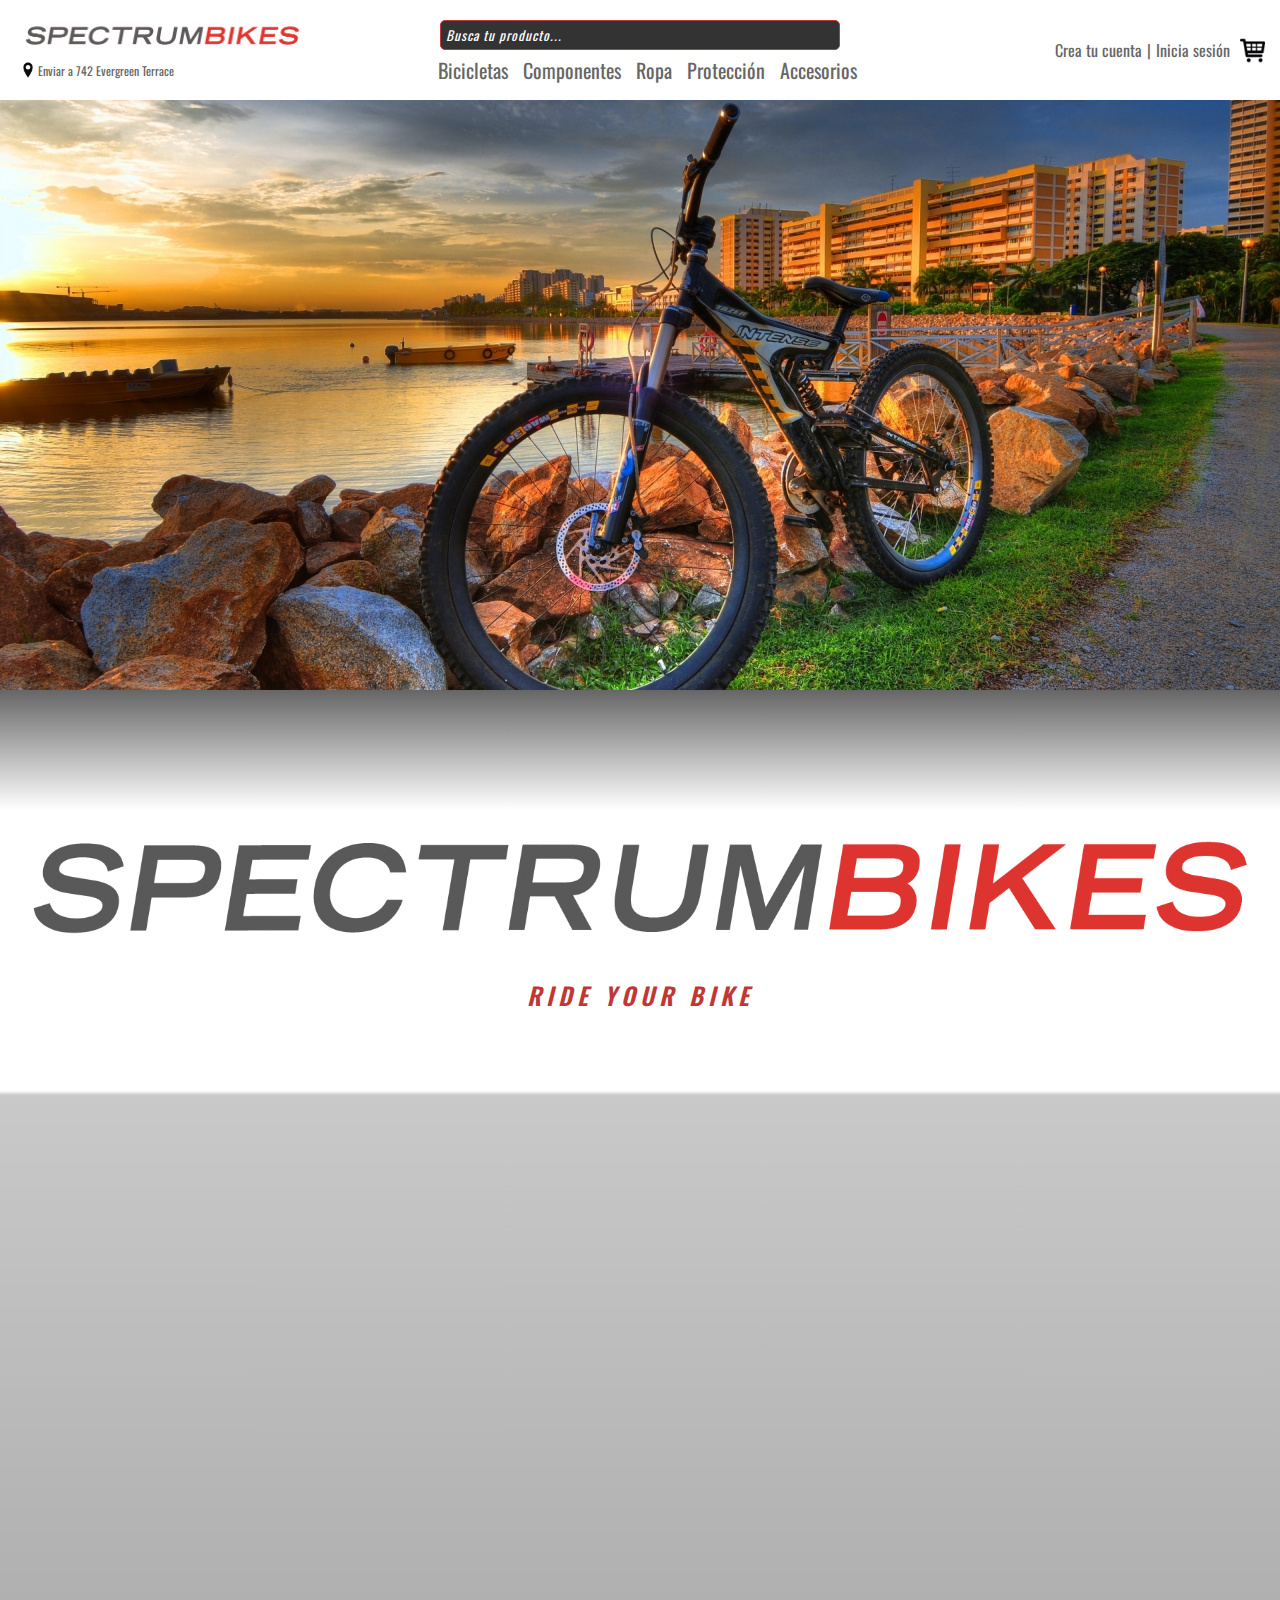
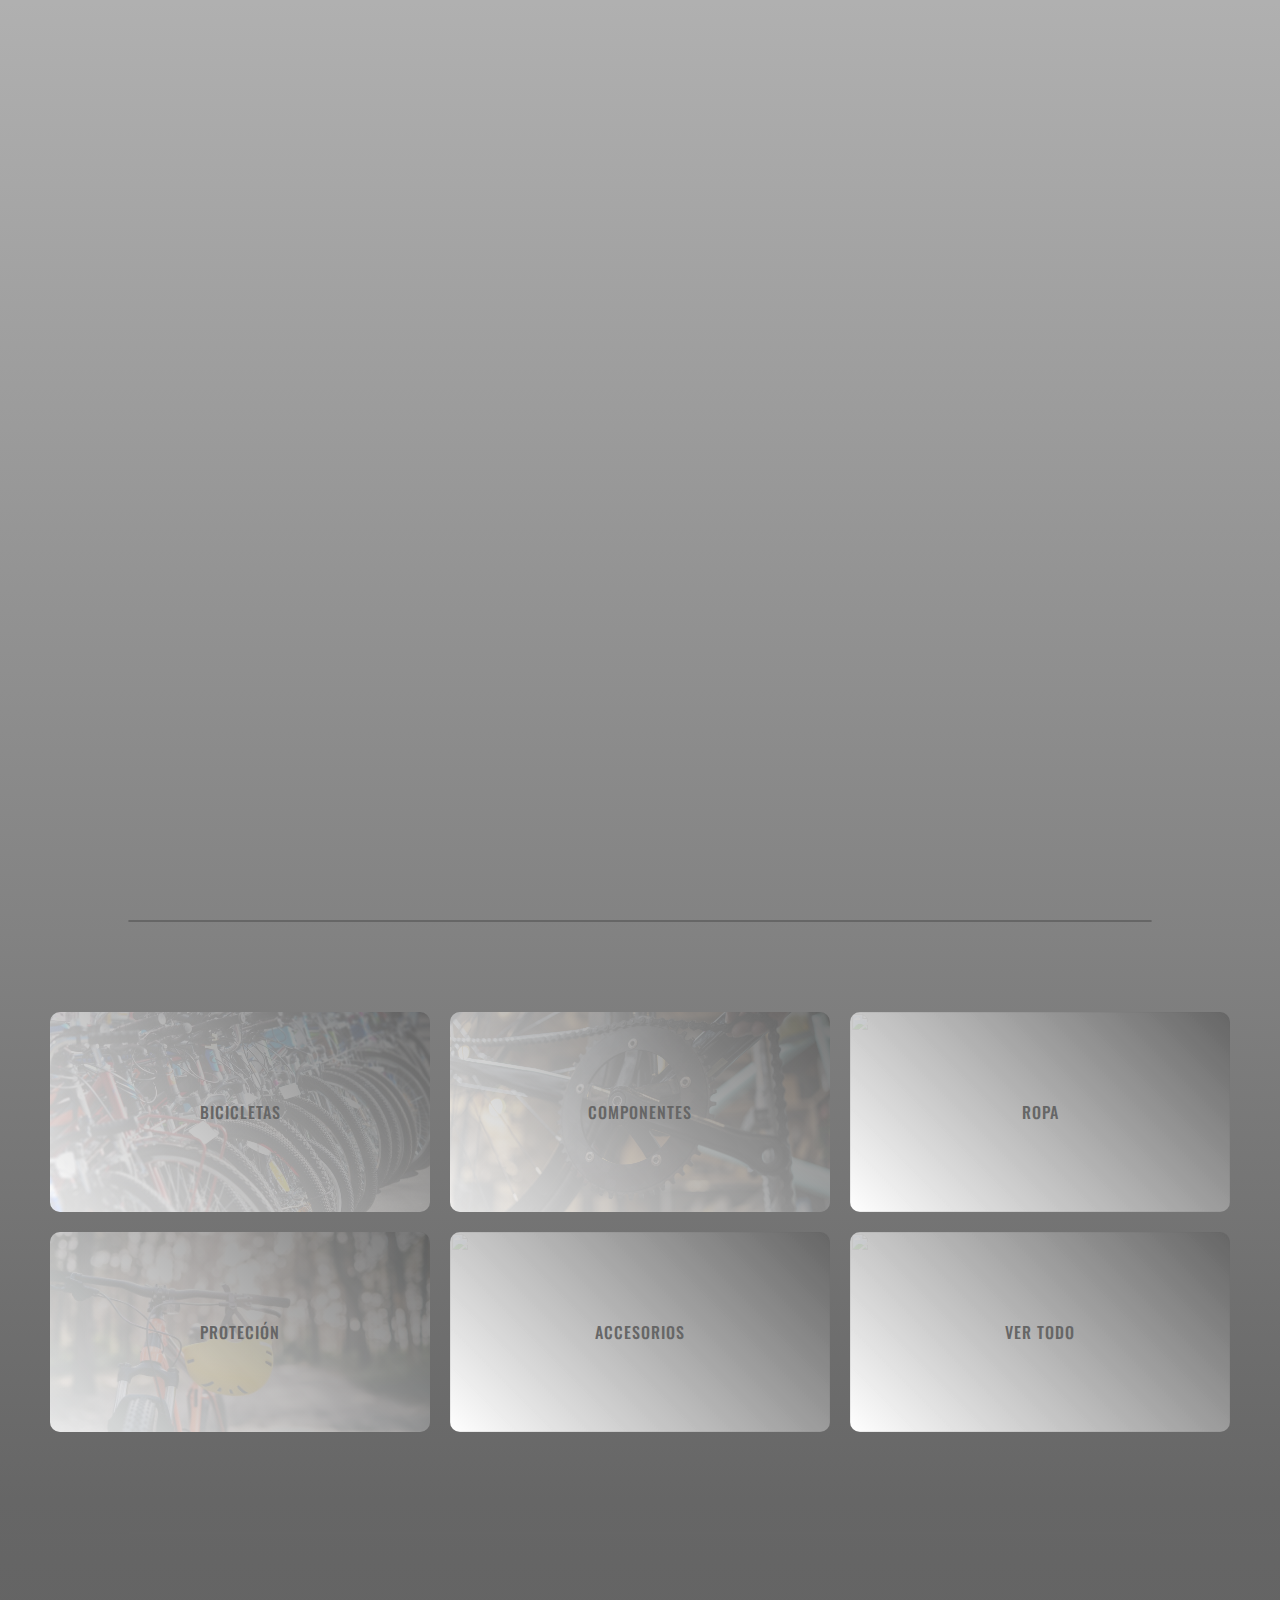
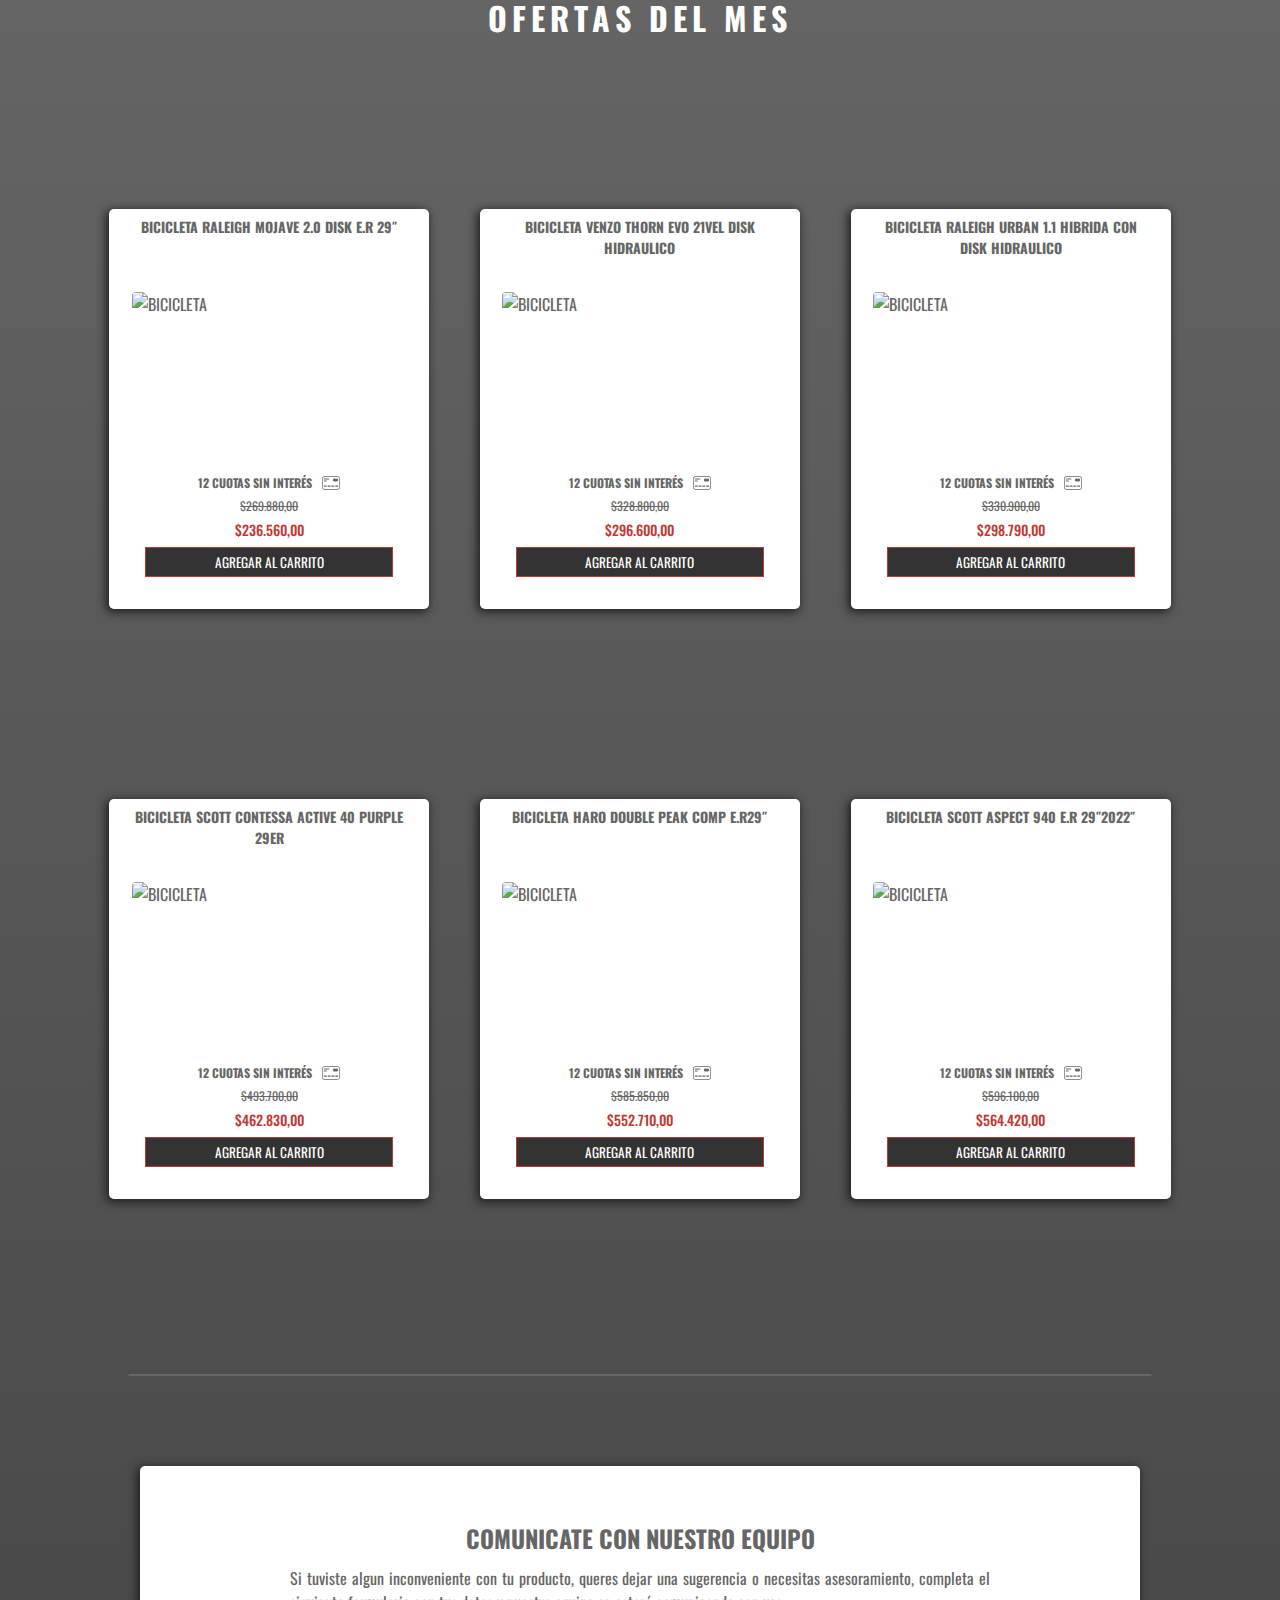
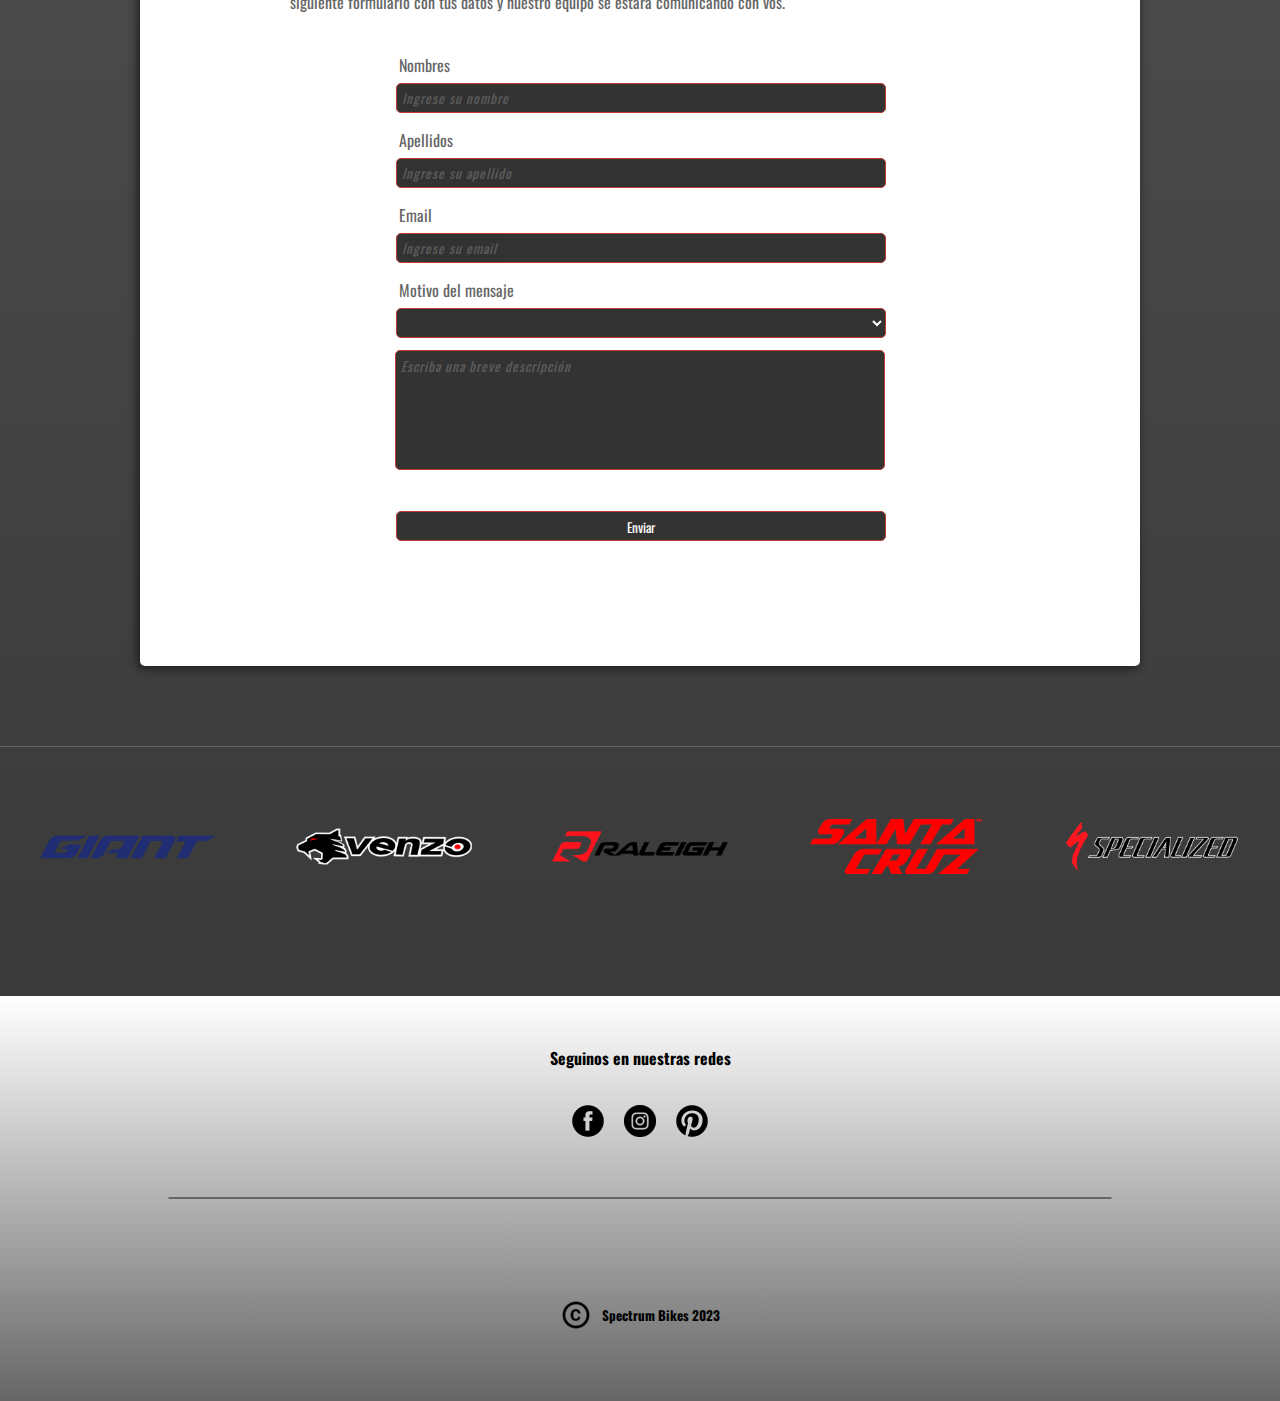
==== commit 2d828e88: "responsive details" ====
--- a/index.html
+++ b/index.html
@@ -37,6 +37,8 @@
             </div>
 
             <ul id="menu-list">
+                <label for="barra-busqueda"></label>
+                <input type="text" id="barra-busqueda" name="barra-busqueda" placeholder="Busca tu producto..." class="barra-busqueda-oculta">
                 <li><a href="#">Bicicletas</a></li>
                 <li><a href="#">Componentes</a></li>
                 <li><a href="#">Ropa</a></li>
--- a/mediaqueries.css
+++ b/mediaqueries.css
@@ -539,8 +539,8 @@
     }
 
     .form-container {
-         width: 420px;
-         height: 560px;
+        width: 420px;
+        height: 560px;
     }
 
     .contacto-top {
@@ -548,5 +548,12 @@
         margin: 60px 30px 0;
     }
 
-
+    .slider-prov {
+        flex-wrap: wrap;
+    }
+
+    .slider-prov img {
+        width: 25%;
+        height: 40%;
+    }
 }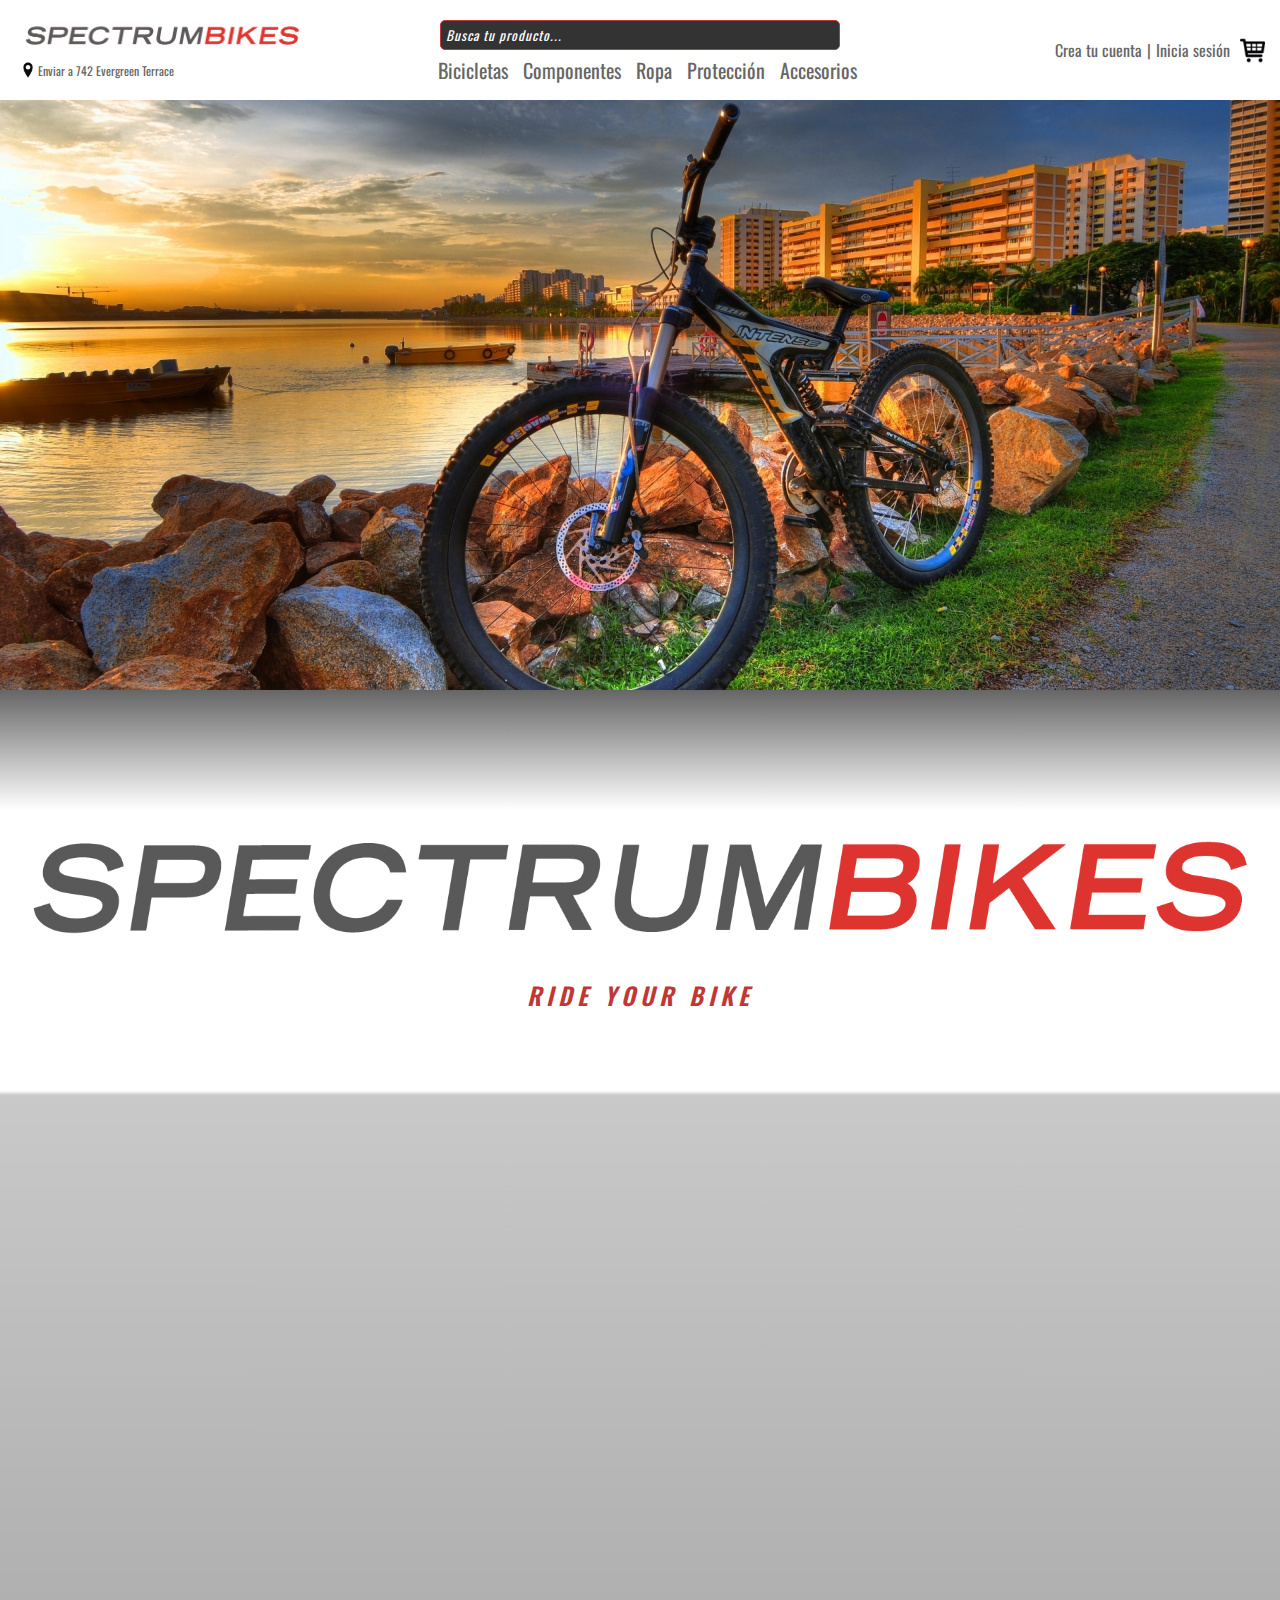
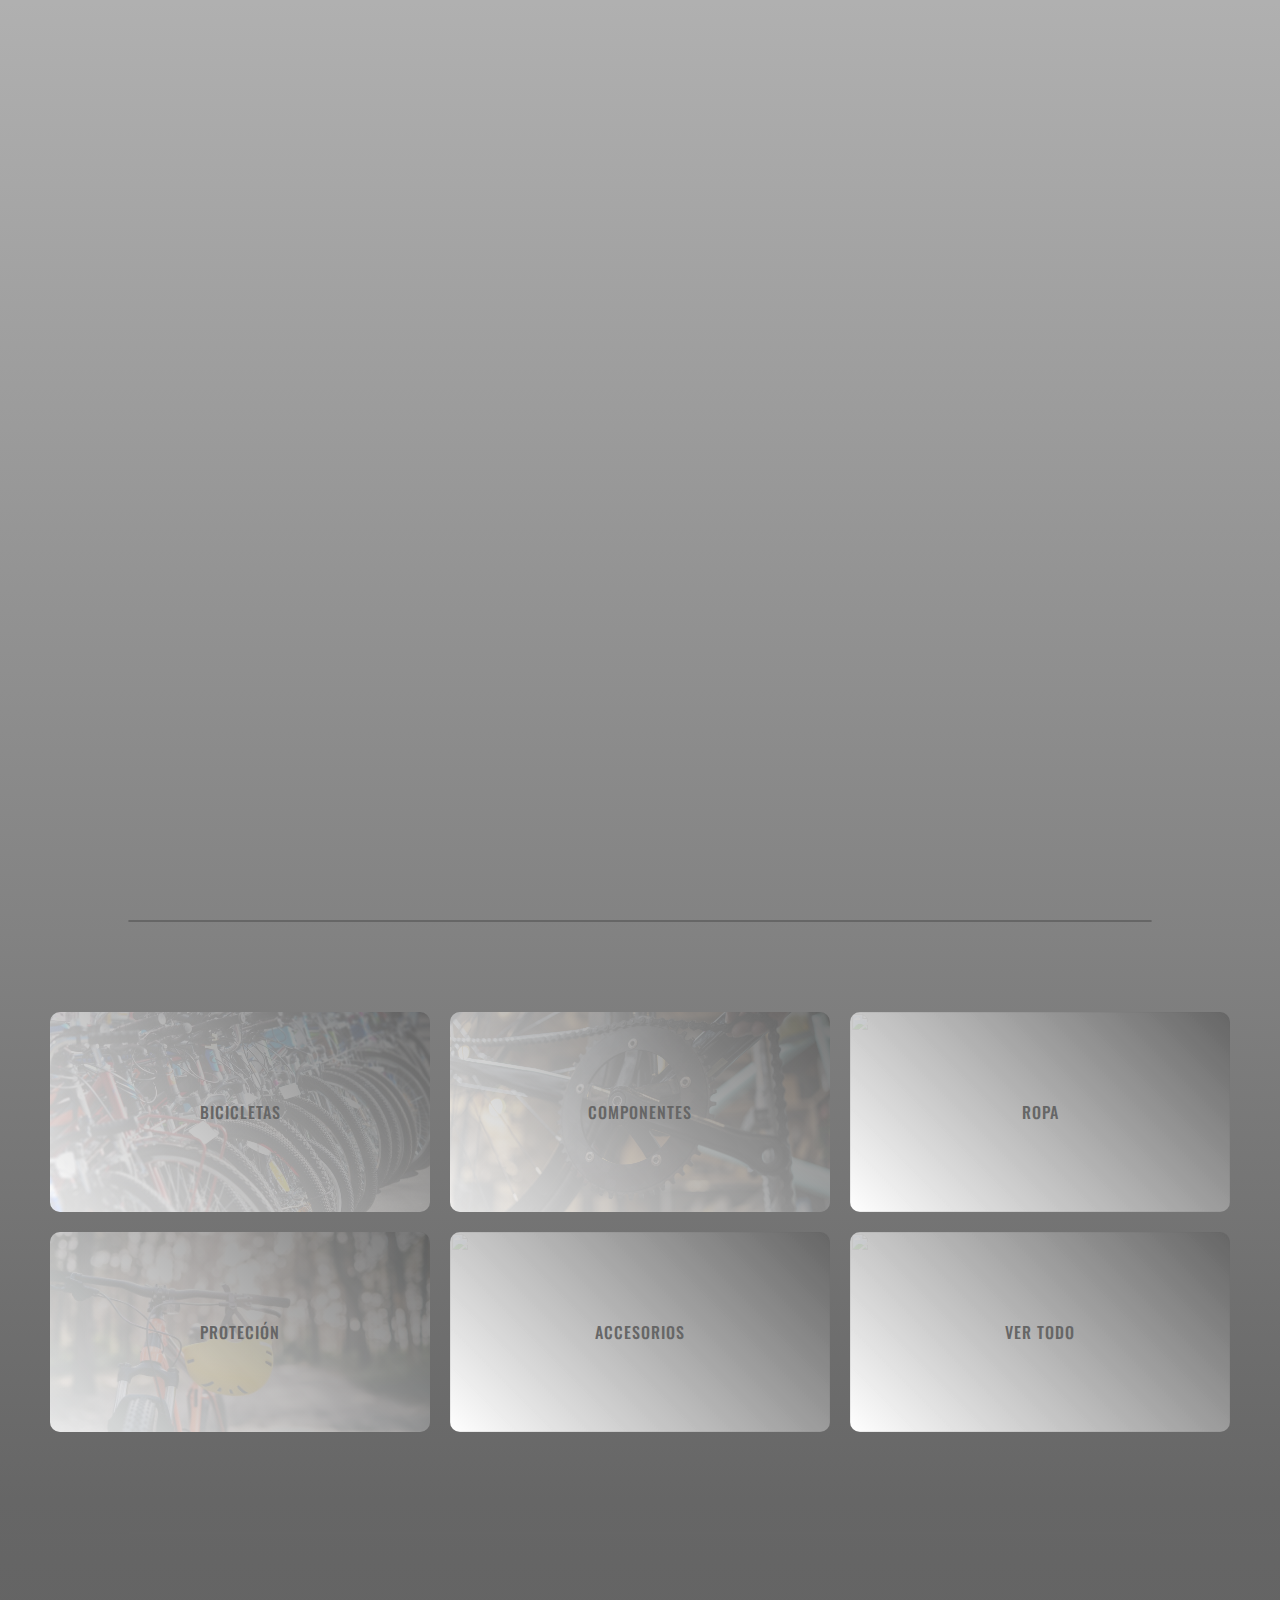
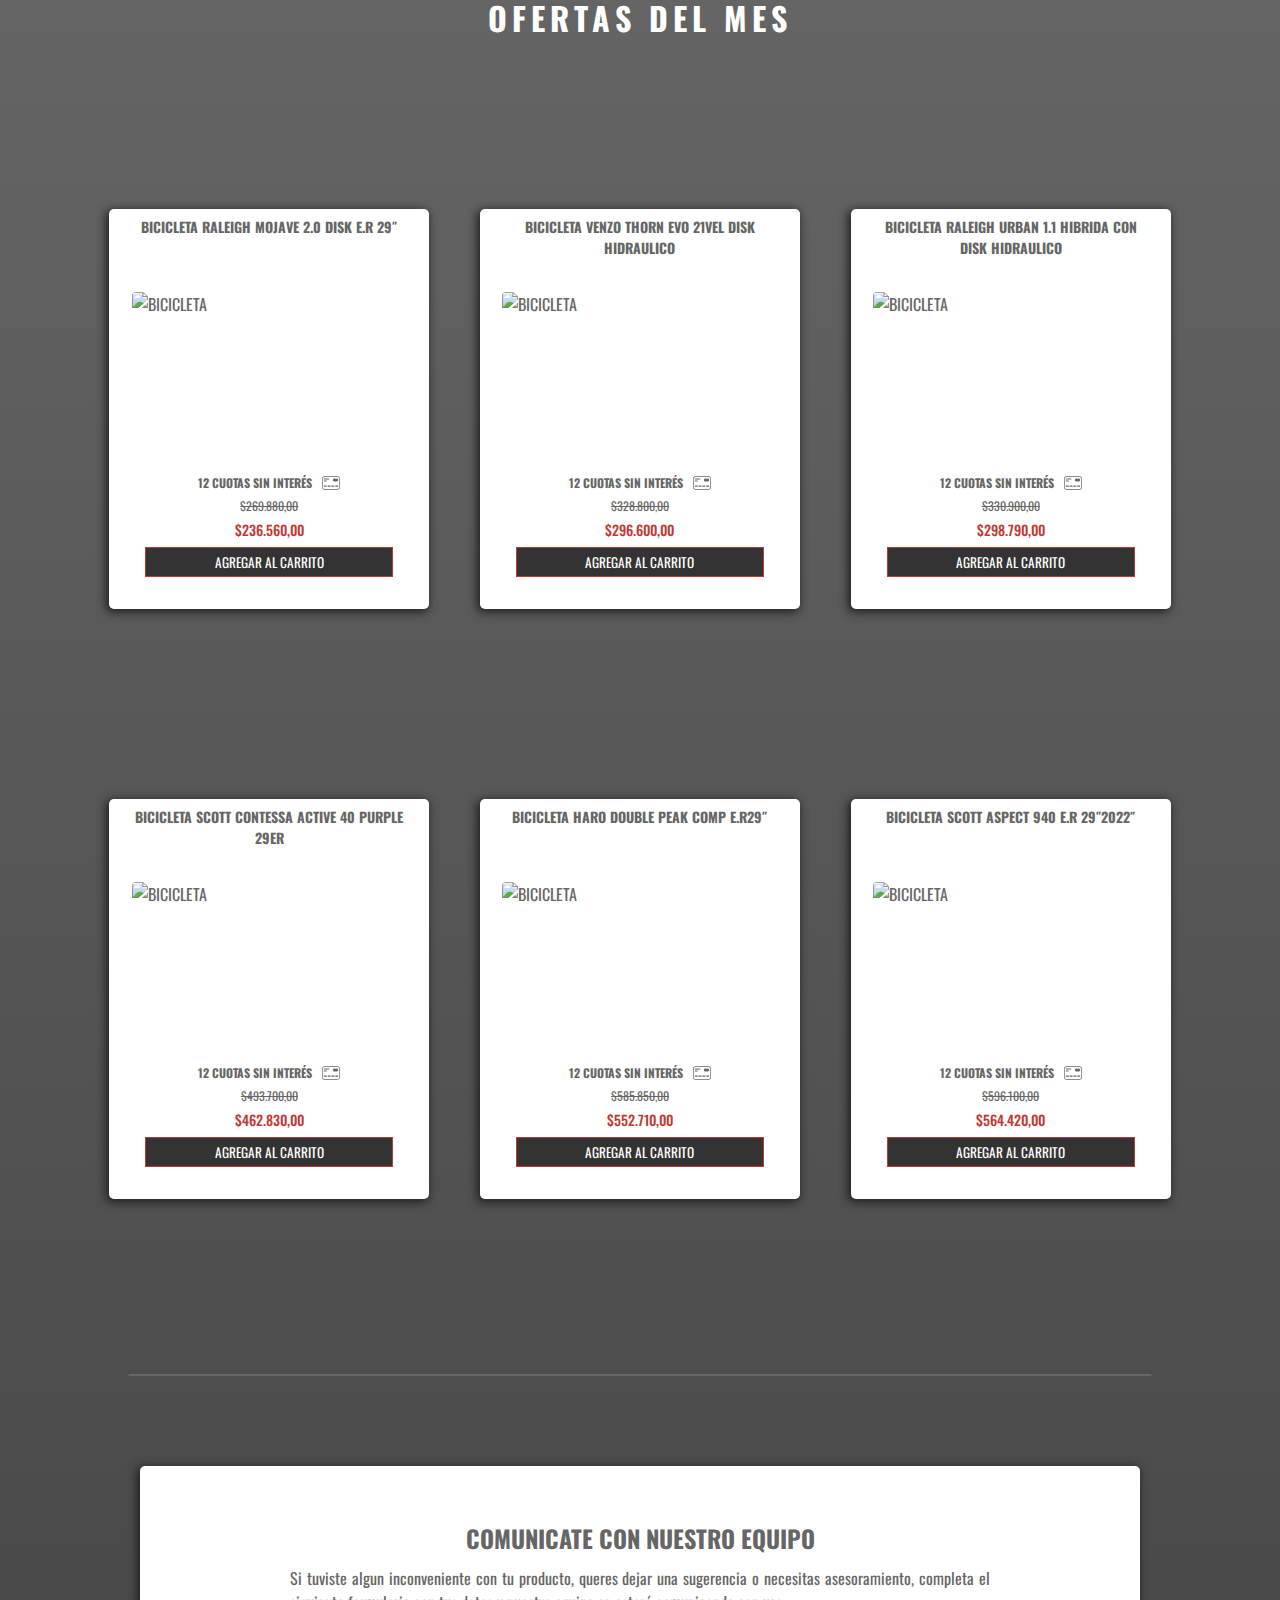
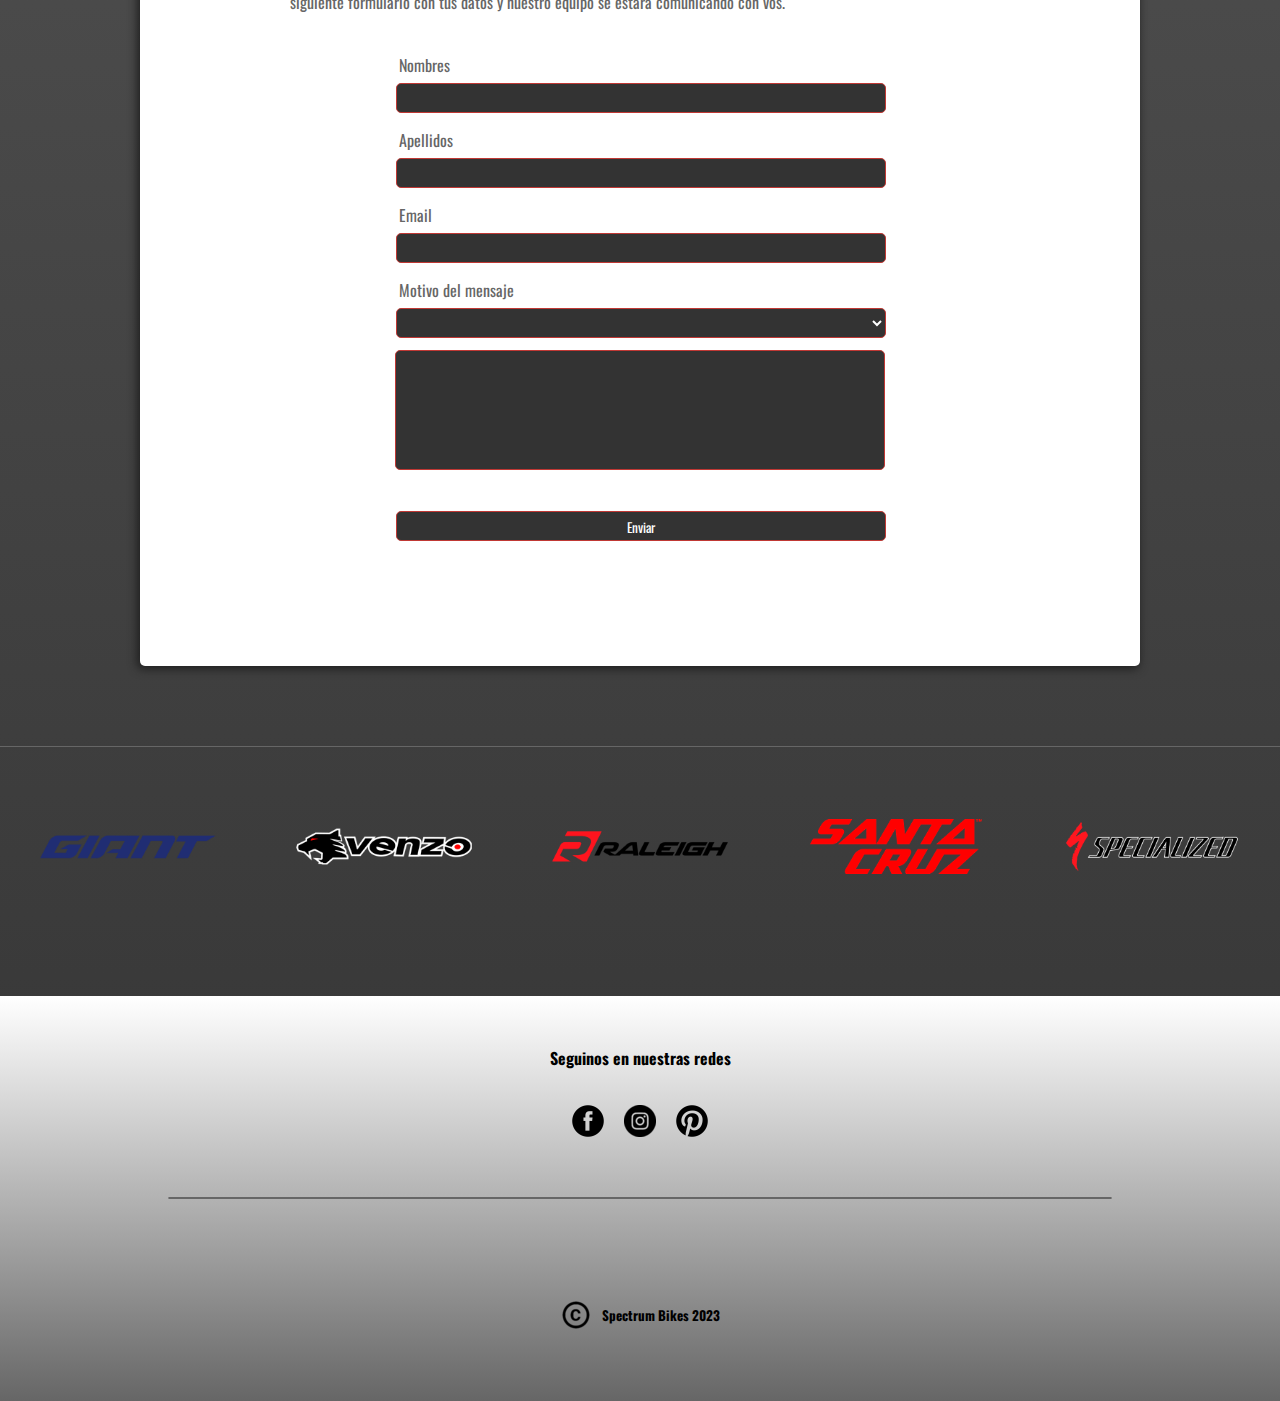
==== commit 601072c1: "responsive" ====
--- a/index.html
+++ b/index.html
@@ -191,19 +191,19 @@
                 <form>
                     <div class="register-item">
                         <label class="label" for="nombres">Nombres</label>
-                        <input class="input" type="text" id="nombres" name="nombres" placeholder="Ingrese su nombre"
+                        <input class="input" type="text" id="nombres" name="nombres" 
                             required>
                     </div>
 
                     <div class="register-item">
                         <label class="label" for="apellidos">Apellidos</label>
                         <input class="input" type="text" id="apellidos" name="apellidos"
-                            placeholder="Ingrese su apellido" required>
+                             required>
                     </div>
 
                     <div class="register-item">
                         <label class="label" for="email">Email</label>
-                        <input class="input" type="email" id="email" name="email" placeholder="Ingrese su email"
+                        <input class="input" type="email" id="email" name="email" 
                             required>
                     </div>
                     <div class="register-item">
@@ -218,7 +218,7 @@
                         </select>
                         <label class="label" for="descripcion"></label>
                         <textarea class="textarea" name="descripcion" id="descripcion" cols="30" rows="5"
-                            placeholder="Escriba una breve descripción"></textarea>
+                            ></textarea>
                         <button class="submit-button">Enviar</button>
                     </div>
                 </form>
--- a/styles.css
+++ b/styles.css
@@ -232,7 +232,7 @@
     /* Permite que la imagen crezca horizontal o verticalmente segun lo que sea necesario */
     object-fit: cover;
     position: relative;
-    border-radius: 0px 0px 10px 10px;
+    /* border-radius: 0px 0px 10px 10px; */
 }
 
 hr {
@@ -344,6 +344,9 @@
 
 .ofer-button {
     width: 50%;
+    display: flex;
+    align-items: center;
+    justify-content: center;
     height: 30px;
     margin: 2px;
     padding: 1px;
@@ -363,6 +366,7 @@
 
 .ofer-button a {
     color: var(--font2);
+    align-items: center;
     transition: all 0.2s ease;
 }
 
@@ -724,6 +728,8 @@
     font-style: italic;
     margin: 1px;
     opacity: 0.2;
+    display: flex;
+    align-items: center;
 }
 
 .input:hover {
--- a/mediaqueries.css
+++ b/mediaqueries.css
@@ -504,7 +504,6 @@
     .categ-card {
         width: 135px;
         height: 110px;
-
     }
 
     .categ-card:hover {
@@ -534,6 +533,11 @@
         height: 230px;
     }
 
+    .card-oferta:hover {
+        width: 175px;
+        height: 255px;
+    }
+
     .ofertas-container {
         height: 700px;
     }
@@ -556,4 +560,159 @@
         width: 25%;
         height: 40%;
     }
+}
+
+/**************************  WIDTH 480 px  *************************/
+
+@media(max-width:480px) {
+    header {
+        gap: 25px;
+    }
+
+    .cart img {
+        width: 15px;
+        height: 15px;
+    }
+
+    .logo {
+        width: 200px;
+    }
+
+    .logo img {
+        width: 100px;
+        height: 10px;
+    }
+
+    .envio p {
+        font-size: 6px;
+        width: 90px;
+    }
+
+    .envio img {
+        width: 10px;
+        height: 10px;
+    }
+
+    .login a {
+        font-size: 6px;
+    }
+
+    h1 img {
+        margin: 15px auto 10px;
+    }
+
+    .slider {
+        height: 165px;
+    }
+
+    .slider img {
+        aspect-ratio: 11/6;
+    }
+
+    #slider-container {
+        height: 165px;
+    }
+
+    .ofer-card {
+        padding: 10px;
+        height: 150px;
+    }
+
+    .ofer-card img {
+        width: 110px;
+        height: 90px;
+    }
+
+    .ofer-desc h3 {
+        font-size: 10px;
+        text-align: center;
+    }
+
+    .ofer-desc p {
+        font-size: 6px;
+    }
+
+    .ofer-button a {
+        font-size: 8px;
+    }
+
+    .ofer-button {
+        height: 20px;
+    }
+
+    .ofer-button:hover a {
+        font-size: 10px;
+    }
+
+    .ofer-button:hover {
+        height: 30px;
+    }
+
+    .grid-categ {
+        grid-template-columns: repeat(2, 1fr);
+    }
+
+    .categ-card:hover {
+        width: 145px;
+        height: 120px;
+    }
+
+    .ofertas-container {
+        gap: 5px;
+        padding: 0;
+    }
+
+    .card-oferta {
+        width: 112px;
+    }
+
+    .card-oferta:hover {
+        width: 130px;
+        height: 235px;
+    }
+
+    .card-oferta:hover h3{
+        font-size: 8px;
+    }
+
+    .card-oferta-bot h3 {
+        font-size: 7px;
+    }
+
+    .card-oferta-bot:hover h3 {
+        font-size: 9px;
+    }
+
+
+    .form-container {
+        width: 280px;
+    }
+
+    .contacto-top {
+        width: 230px;
+    }
+
+    .contacto-top h2 {
+        font-size: 14px;
+    }
+
+    .contacto-top p {
+        font-size: 8px;
+    }
+
+    .register-item {
+        width: 230px;
+    }
+
+    .input {
+        height: 15px;
+    }
+
+    .input::placeholder {
+        font-size: 8px;
+    }
+
+    .slider-prov {
+        gap: 10px;
+    }
 }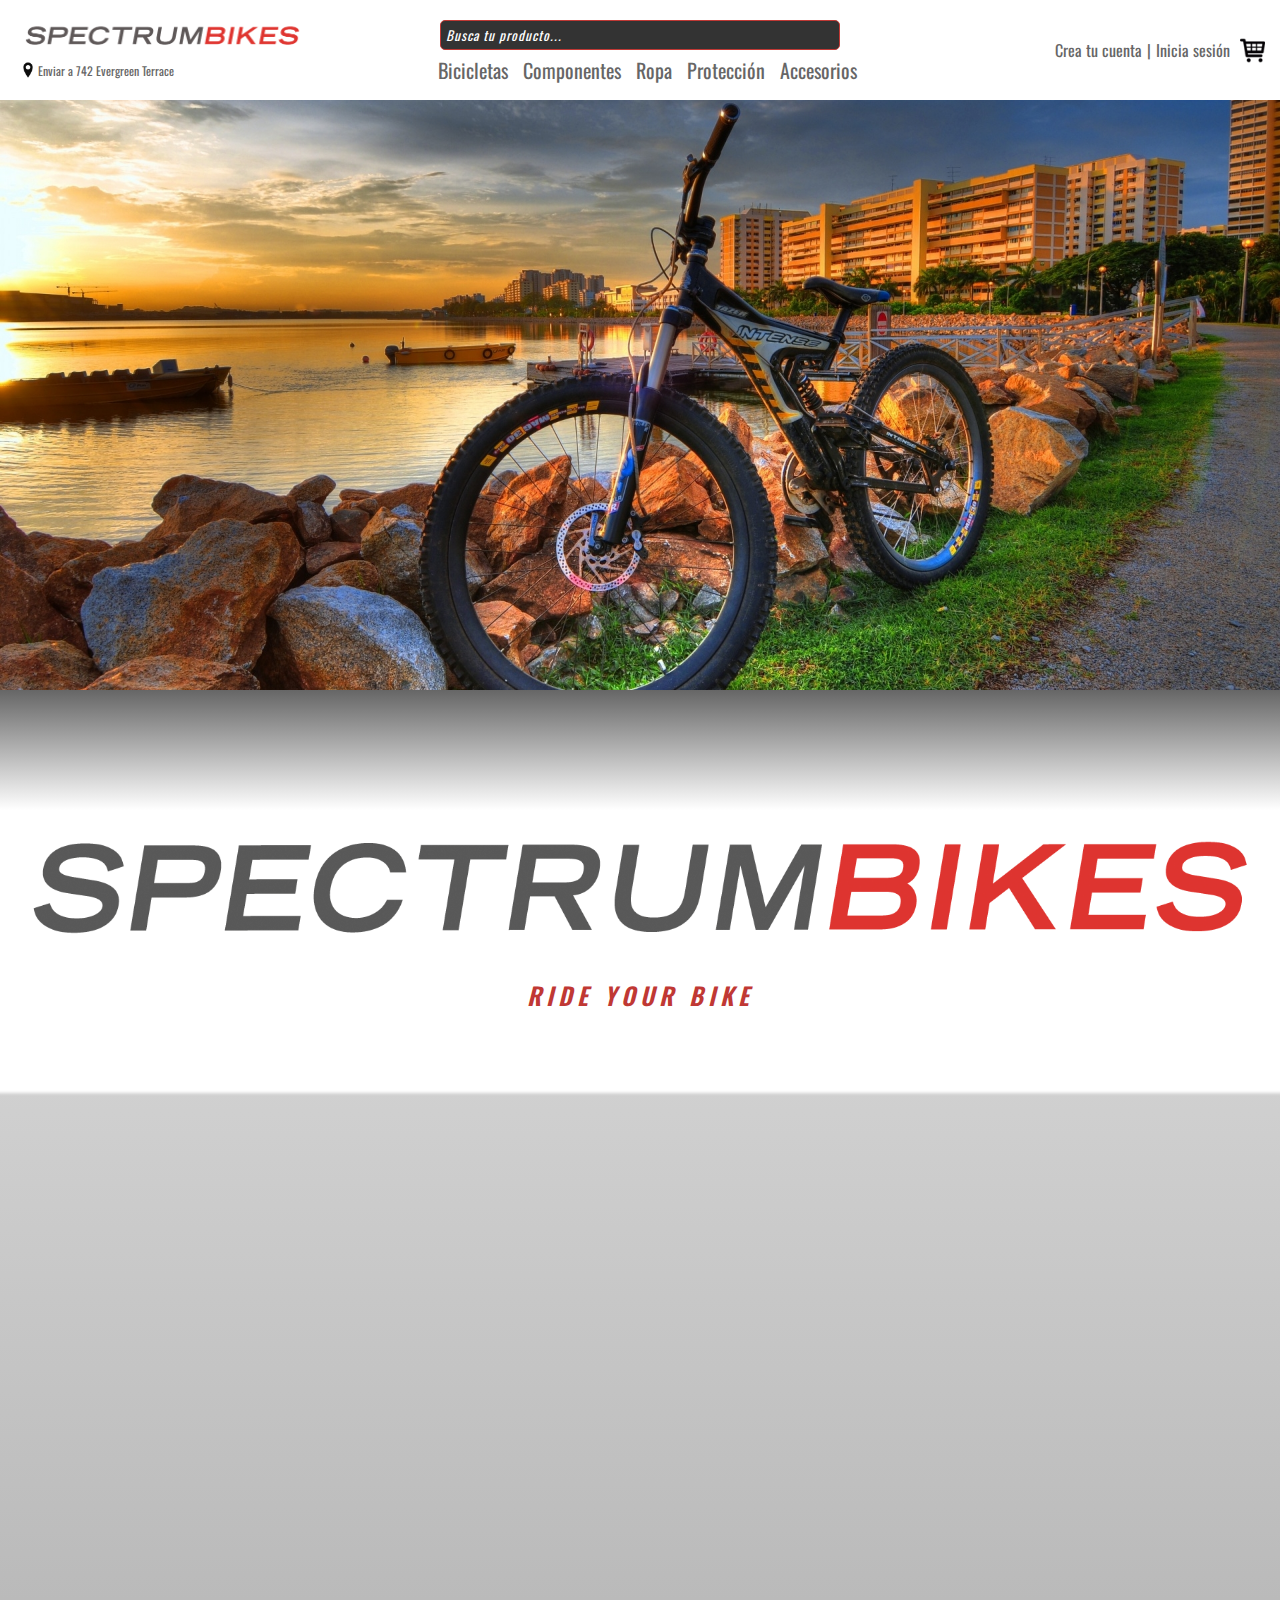
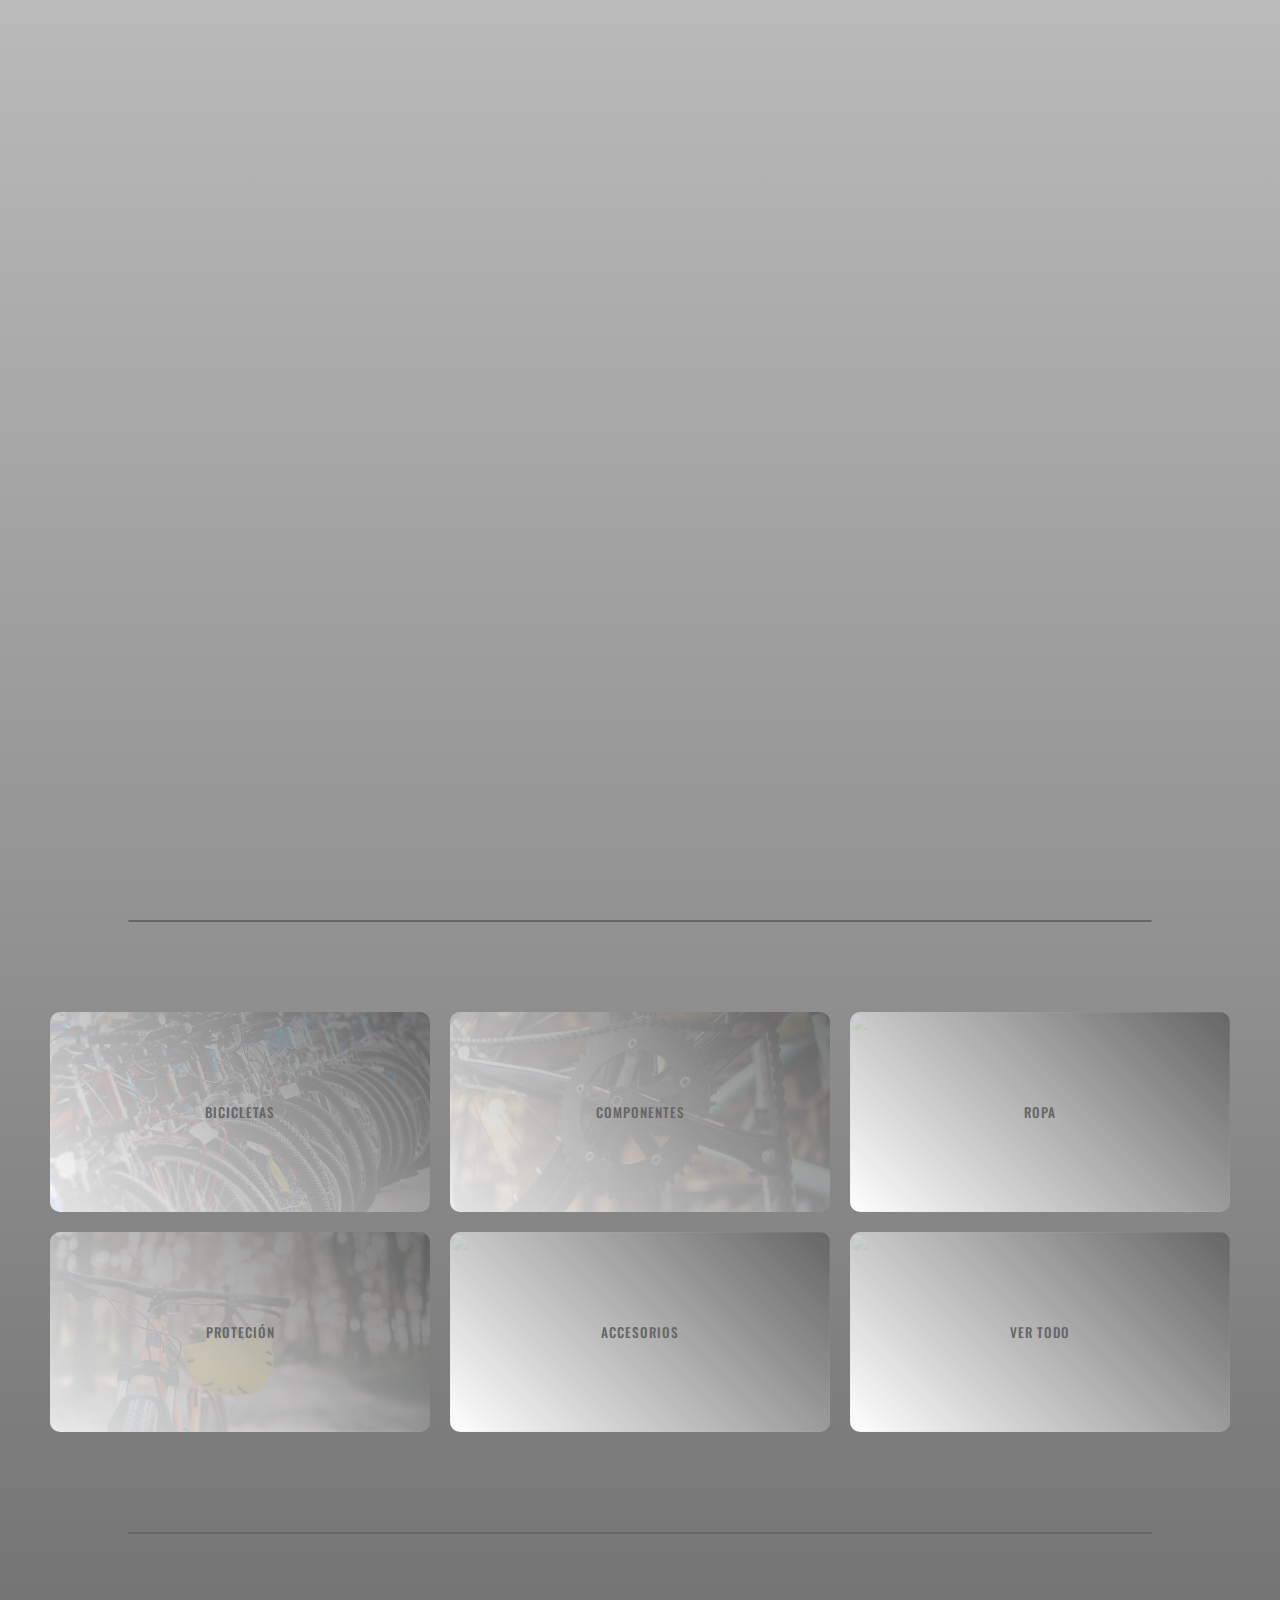
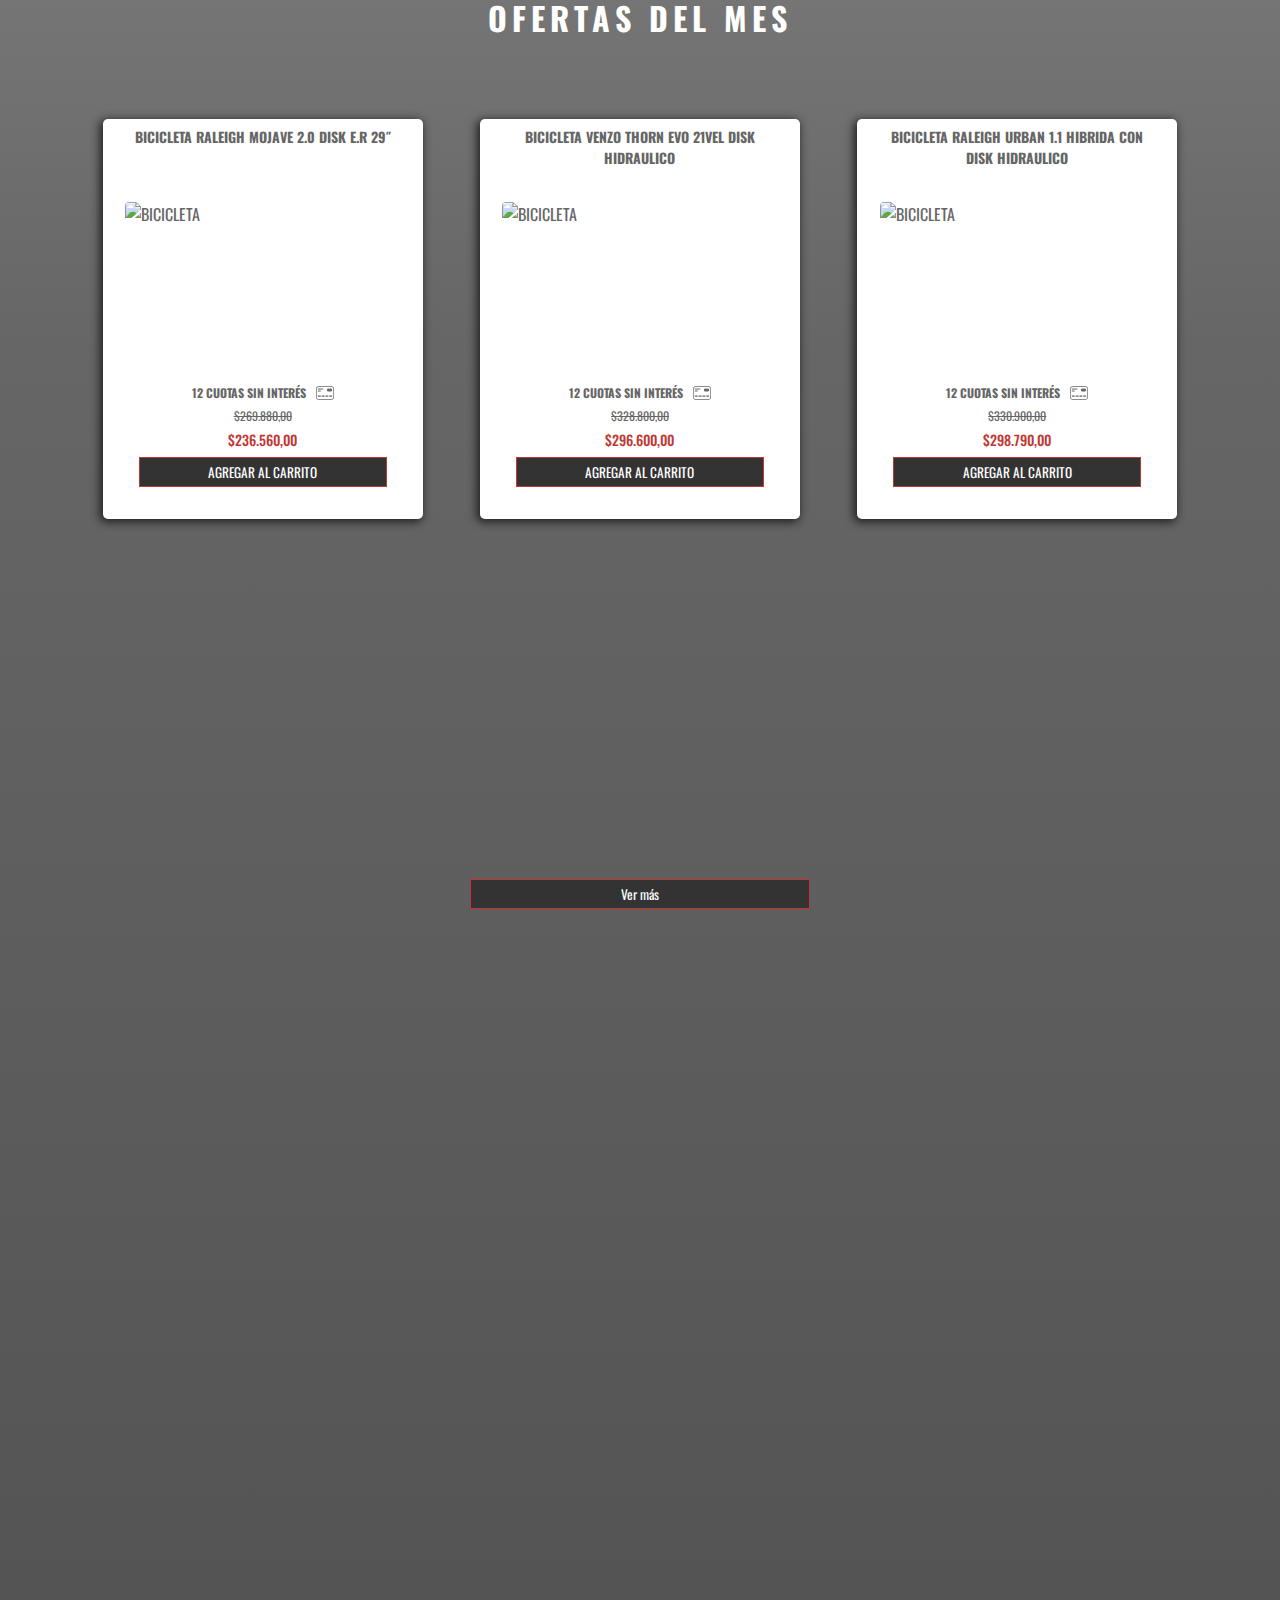
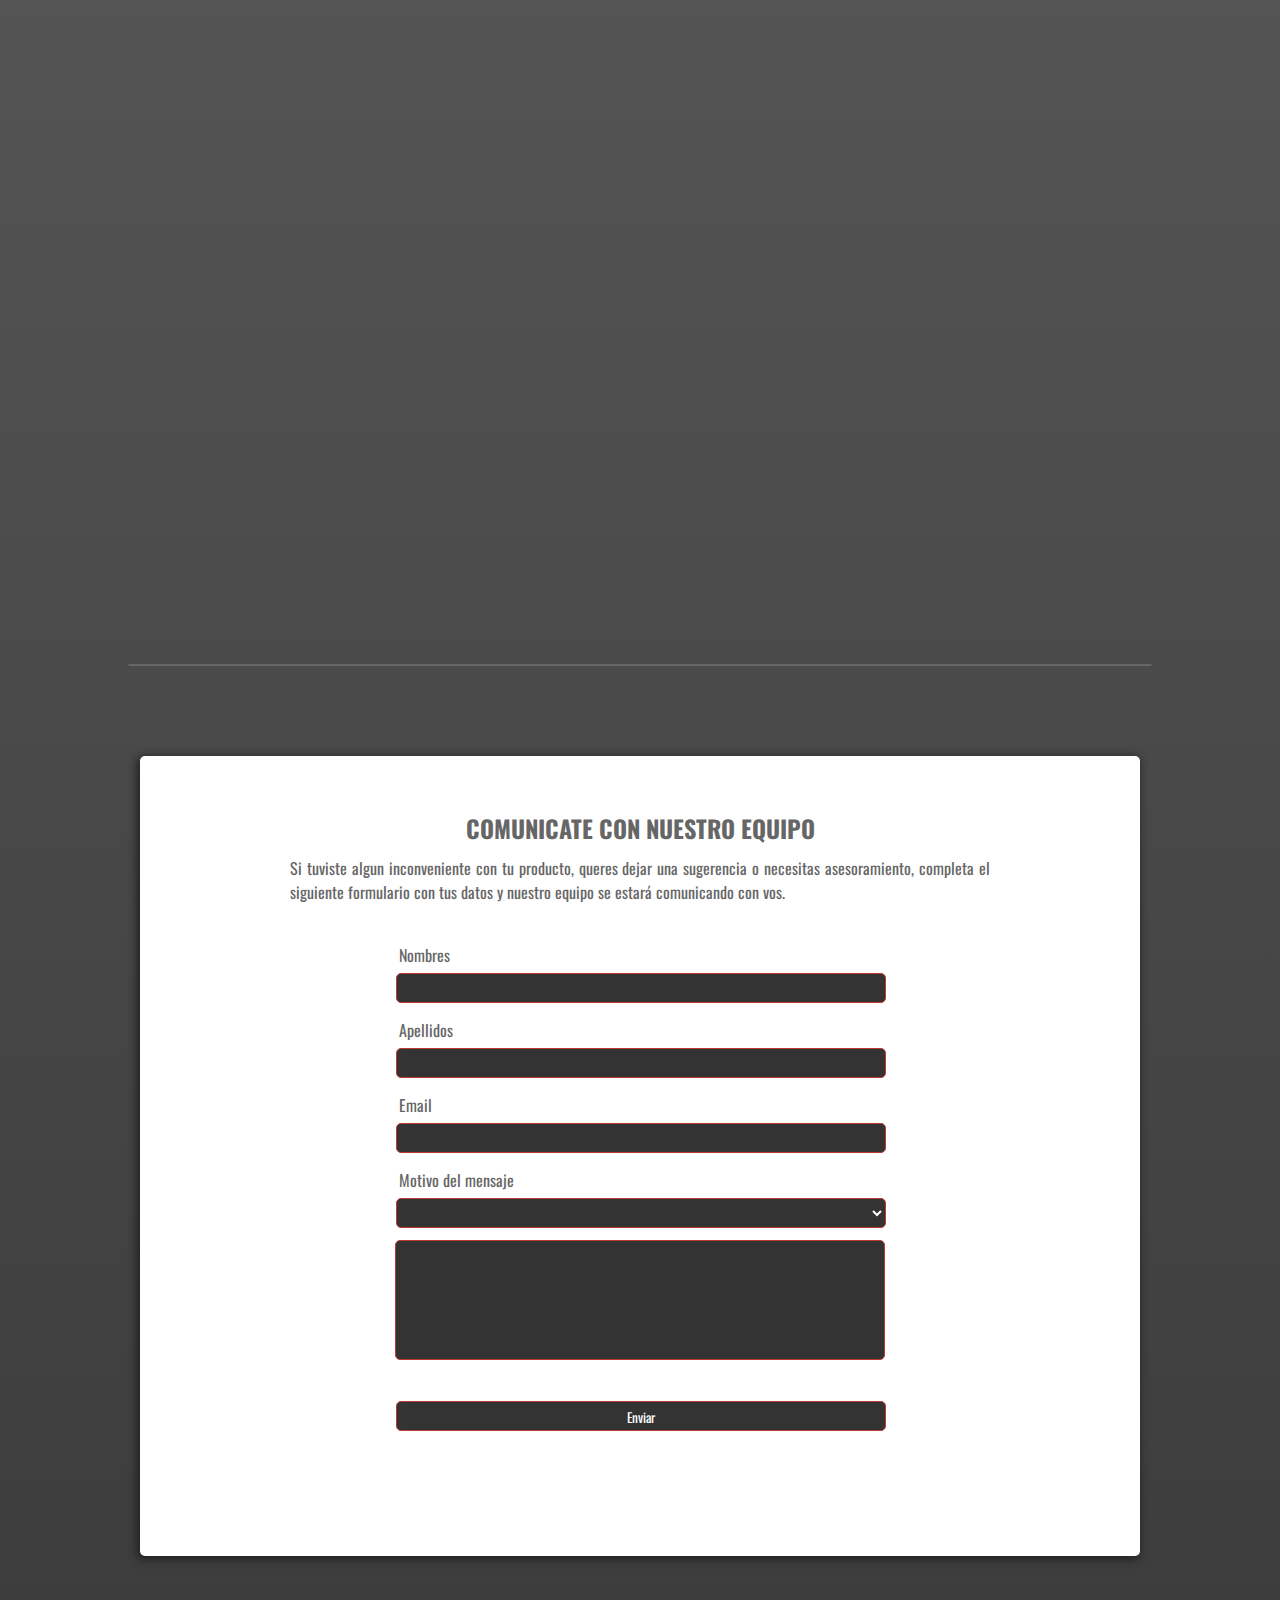
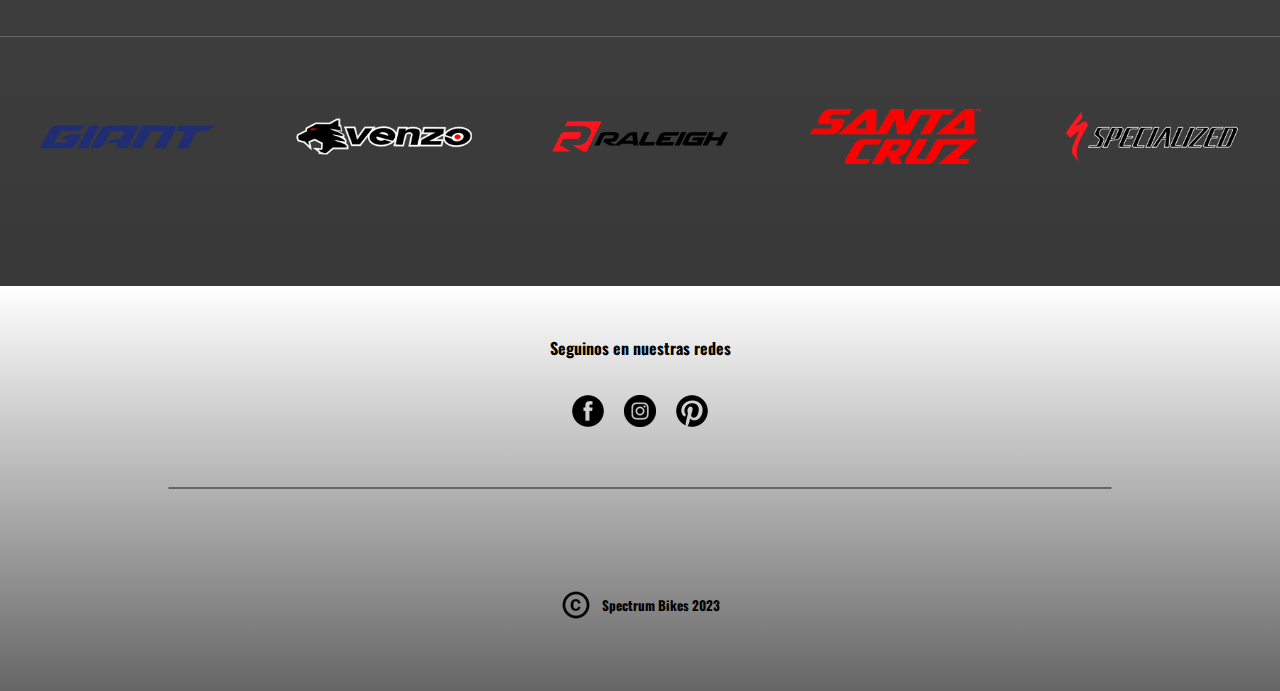
==== commit 81e94fcb: "filtros" ====
--- a/index.html
+++ b/index.html
@@ -38,7 +38,8 @@
 
             <ul id="menu-list">
                 <label for="barra-busqueda"></label>
-                <input type="text" id="barra-busqueda" name="barra-busqueda" placeholder="Busca tu producto..." class="barra-busqueda-oculta">
+                <input type="text" id="barra-busqueda" name="barra-busqueda" placeholder="Busca tu producto..."
+                    class="barra-busqueda-oculta">
                 <li><a href="#">Bicicletas</a></li>
                 <li><a href="#">Componentes</a></li>
                 <li><a href="#">Ropa</a></li>
@@ -129,40 +130,40 @@
         <section id="categorias">
             <div class="grid-categ">
                 <div class="categ-card">
-                    <a href="">
+                    <button class="category" data-category="Bicicletas">
                         <p class="categ-nombre">BICICLETAS</p>
                         <img src="/img/Categorias/bicicletas.jpg" alt="" class="categ-img">
-                    </a>
-                </div>
-                <div class="categ-card">
-                    <a href="">
+                    </button>
+                </div>
+                <div class="categ-card">
+                    <button class="category" data-category="Componentes">
                         <p class="categ-nombre">COMPONENTES</p>
                         <img src="/img/Categorias/Componentes.jpg" alt="" class="categ-img">
-                    </a>
-                </div>
-                <div class="categ-card">
-                    <a href="">
+                    </button>
+                </div>
+                <div class="categ-card">
+                    <button class="category" data-category="Ropa">
                         <p class="categ-nombre">ROPA</p>
                         <img src="/img/Categorias/ropa.jpg" alt="" class="categ-img">
-                    </a>
-                </div>
-                <div class="categ-card">
-                    <a href="">
+                    </button>
+                </div>
+                <div class="categ-card">
+                    <button class="category" data-category="Proteccion">
                         <p class="categ-nombre">PROTECIÓN</p>
                         <img src="/img/Categorias/protecccion.jpg" alt="" class="categ-img">
-                    </a>
-                </div>
-                <div class="categ-card">
-                    <a href="">
+                    </button>
+                </div>
+                <div class="categ-card">
+                    <button class="category" data-category="Accesorios">
                         <p class="categ-nombre">ACCESORIOS</p>
                         <img src="/img/Categorias/accesorioss.jpg" alt="" class="categ-img">
-                    </a>
-                </div>
-                <div class="categ-card">
-                    <a href="">
+                    </button>
+                </div>
+                <div class="categ-card">
+                    <button class="category active" data-category="Ver-todo">
                         <p class="categ-nombre">VER TODO</p>
                         <img src="/img/Categorias/ver todo.jpg" alt="" class="categ-img">
-                    </a>
+                    </button>
                 </div>
             </div>
         </section>
@@ -173,6 +174,7 @@
             <h2>OFERTAS DEL MES </h2>
             <div class="ofertas-container">
             </div>
+            <button class="boton-de-oferta" id="showMore">Ver más</button>
         </section>
         <hr>
     </main>
@@ -191,20 +193,17 @@
                 <form>
                     <div class="register-item">
                         <label class="label" for="nombres">Nombres</label>
-                        <input class="input" type="text" id="nombres" name="nombres" 
-                            required>
+                        <input class="input" type="text" id="nombres" name="nombres" required>
                     </div>
 
                     <div class="register-item">
                         <label class="label" for="apellidos">Apellidos</label>
-                        <input class="input" type="text" id="apellidos" name="apellidos"
-                             required>
+                        <input class="input" type="text" id="apellidos" name="apellidos" required>
                     </div>
 
                     <div class="register-item">
                         <label class="label" for="email">Email</label>
-                        <input class="input" type="email" id="email" name="email" 
-                            required>
+                        <input class="input" type="email" id="email" name="email" required>
                     </div>
                     <div class="register-item">
                         <label class="label" for="motivo">Motivo del mensaje</label>
@@ -217,8 +216,7 @@
                             <option value="5">Otros</option>
                         </select>
                         <label class="label" for="descripcion"></label>
-                        <textarea class="textarea" name="descripcion" id="descripcion" cols="30" rows="5"
-                            ></textarea>
+                        <textarea class="textarea" name="descripcion" id="descripcion" cols="30" rows="5"></textarea>
                         <button class="submit-button">Enviar</button>
                     </div>
                 </form>
--- a/styles.css
+++ b/styles.css
@@ -466,6 +466,14 @@
     transition: all 0.5s ease;
 }
 
+.active {
+    background: #f10000;
+}
+
+.category {
+    border: none;
+    background: none;
+}
 /* CARD OFERTA */
 
 #productos-oferta,
@@ -473,17 +481,20 @@
 .titulo-ofertas {
     display: flex;
     justify-content: center;
-    align-items: center;
+    align-items: flex-start;
 }
 
 #productos-oferta {
     position: relative;
     display: flex;
     flex-direction: column;
+    align-items: center;
     max-width: 1800px;
     width: 90%;
-    margin: 0 auto;
+    height: 1800px;
+    margin: 0 auto 450px;
     padding: 10px;
+    gap: 10px;
 }
 
 #productos-oferta h2 {
@@ -501,8 +512,10 @@
     width: 100%;
     height: 1200px;
     max-width: 1800px;
+    position: absolute;
+    top: 5%;
     /* background: linear-gradient(to top, var(--fonts), var(--font2) 30%); */
-    margin: 100px 10px 40px;
+    margin: 15px 10px 40px;
     padding: 20px;
     gap: 20px;
     border-radius: 10px;
@@ -626,6 +639,33 @@
     box-shadow: -2px 2px 10px 1px #808080;
 }
 
+#showMore {
+    width: 30%;
+    height: 30px;
+    margin: 2px;
+    padding: 1px;
+    color: white;
+    background: var(--secondary);
+    border: 1px solid var(--primary);
+    transition: width 0.5s ease, height 0.5s ease;
+    cursor: pointer;
+    z-index: 2;
+}
+
+#showMore:hover {
+    border: 1px solid var(--secondary);
+    background-color: var(--primary);
+    width: 50%;
+    height: 35px;
+    transition: all 0.5s ease;
+    box-shadow: -2px 2px 10px 1px #808080;
+}
+
+.hidden {
+    display: none;
+}
+
+
 /* FOOTER */
 /* CONTACTO */
 
@@ -906,4 +946,12 @@
     margin: 8px 0px;
     max-width: 350px;
     text-align: center;
+}
+
+#form__error {
+    color: #dc3545;
+    font-size: 1rem;
+    margin: 8px 0px;
+    max-width: 350px;
+    text-align: center;
 }--- a/mediaqueries.css
+++ b/mediaqueries.css
@@ -98,8 +98,8 @@
     }
 
     .card-oferta:hover {
-        width: 320px;
-        height: 400px;
+        width: 310px;
+        height: 390px;
     }
 
     .card-oferta-top h3 {
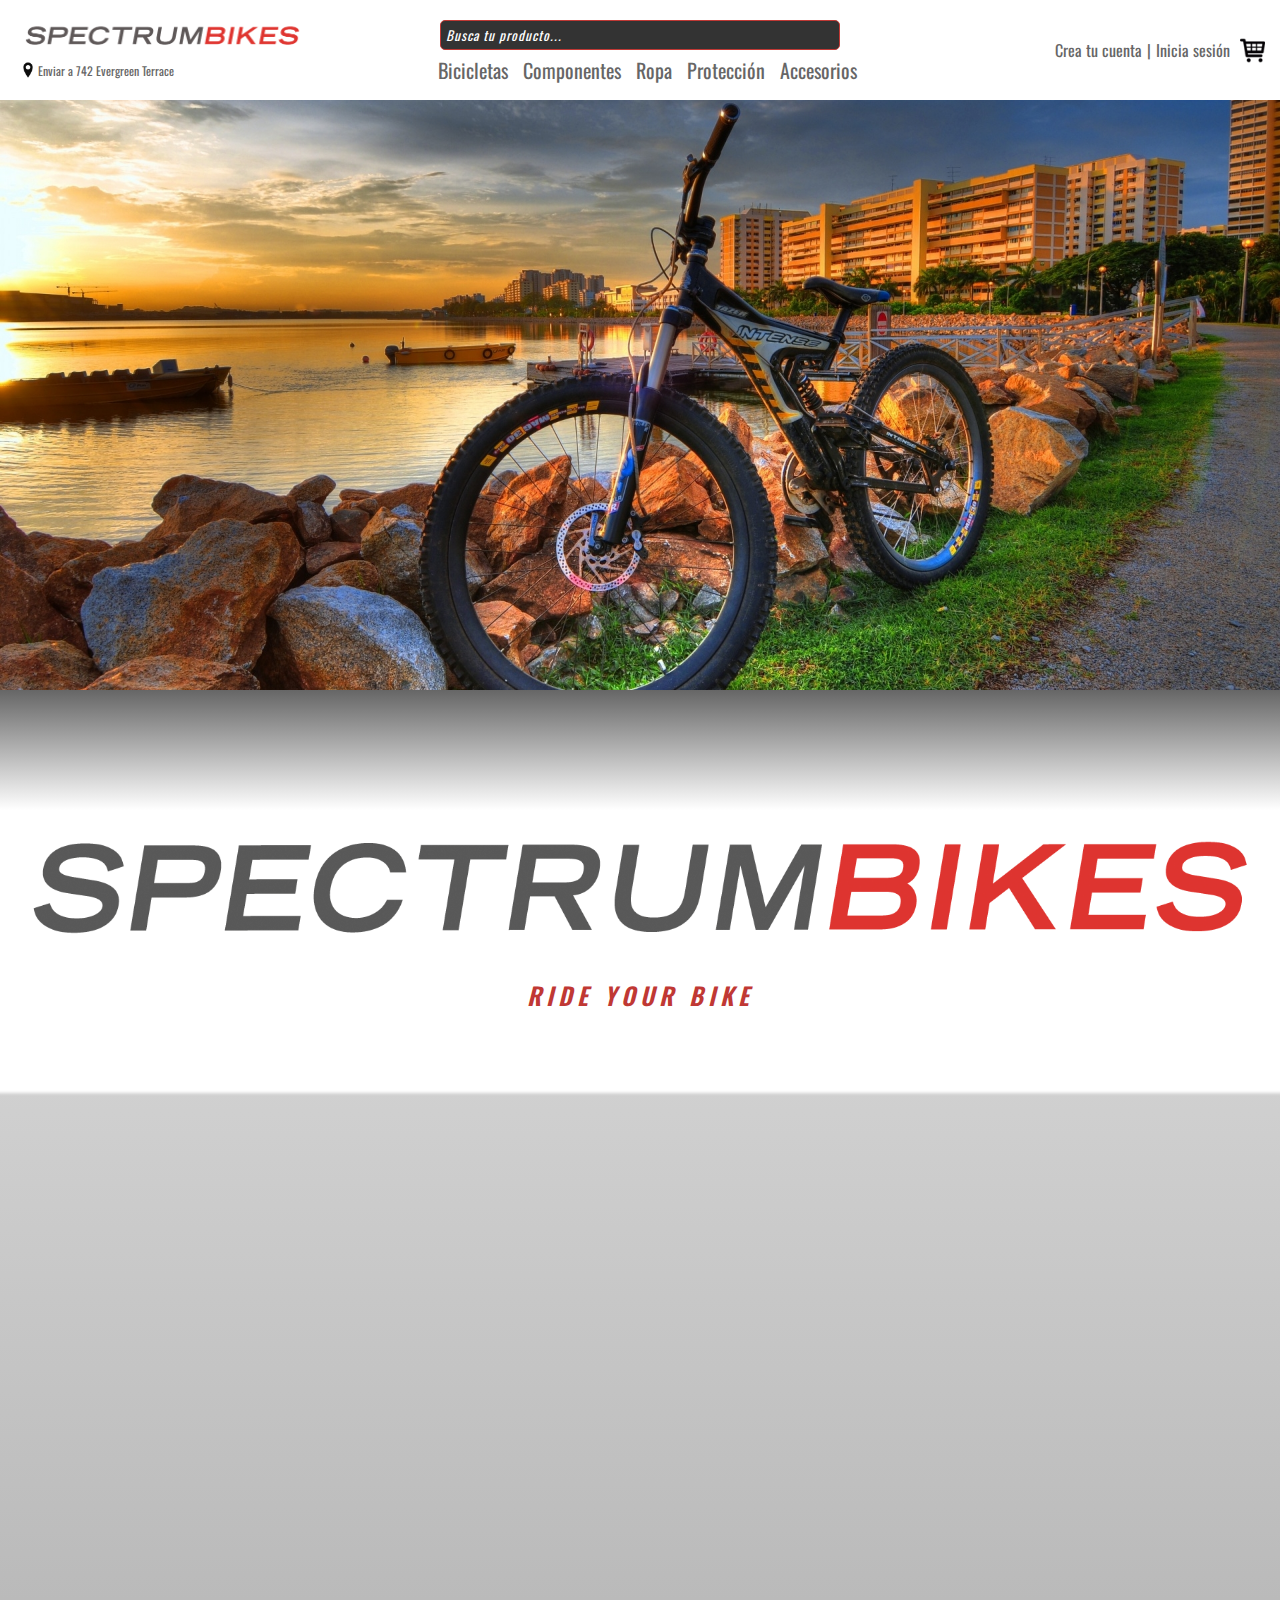
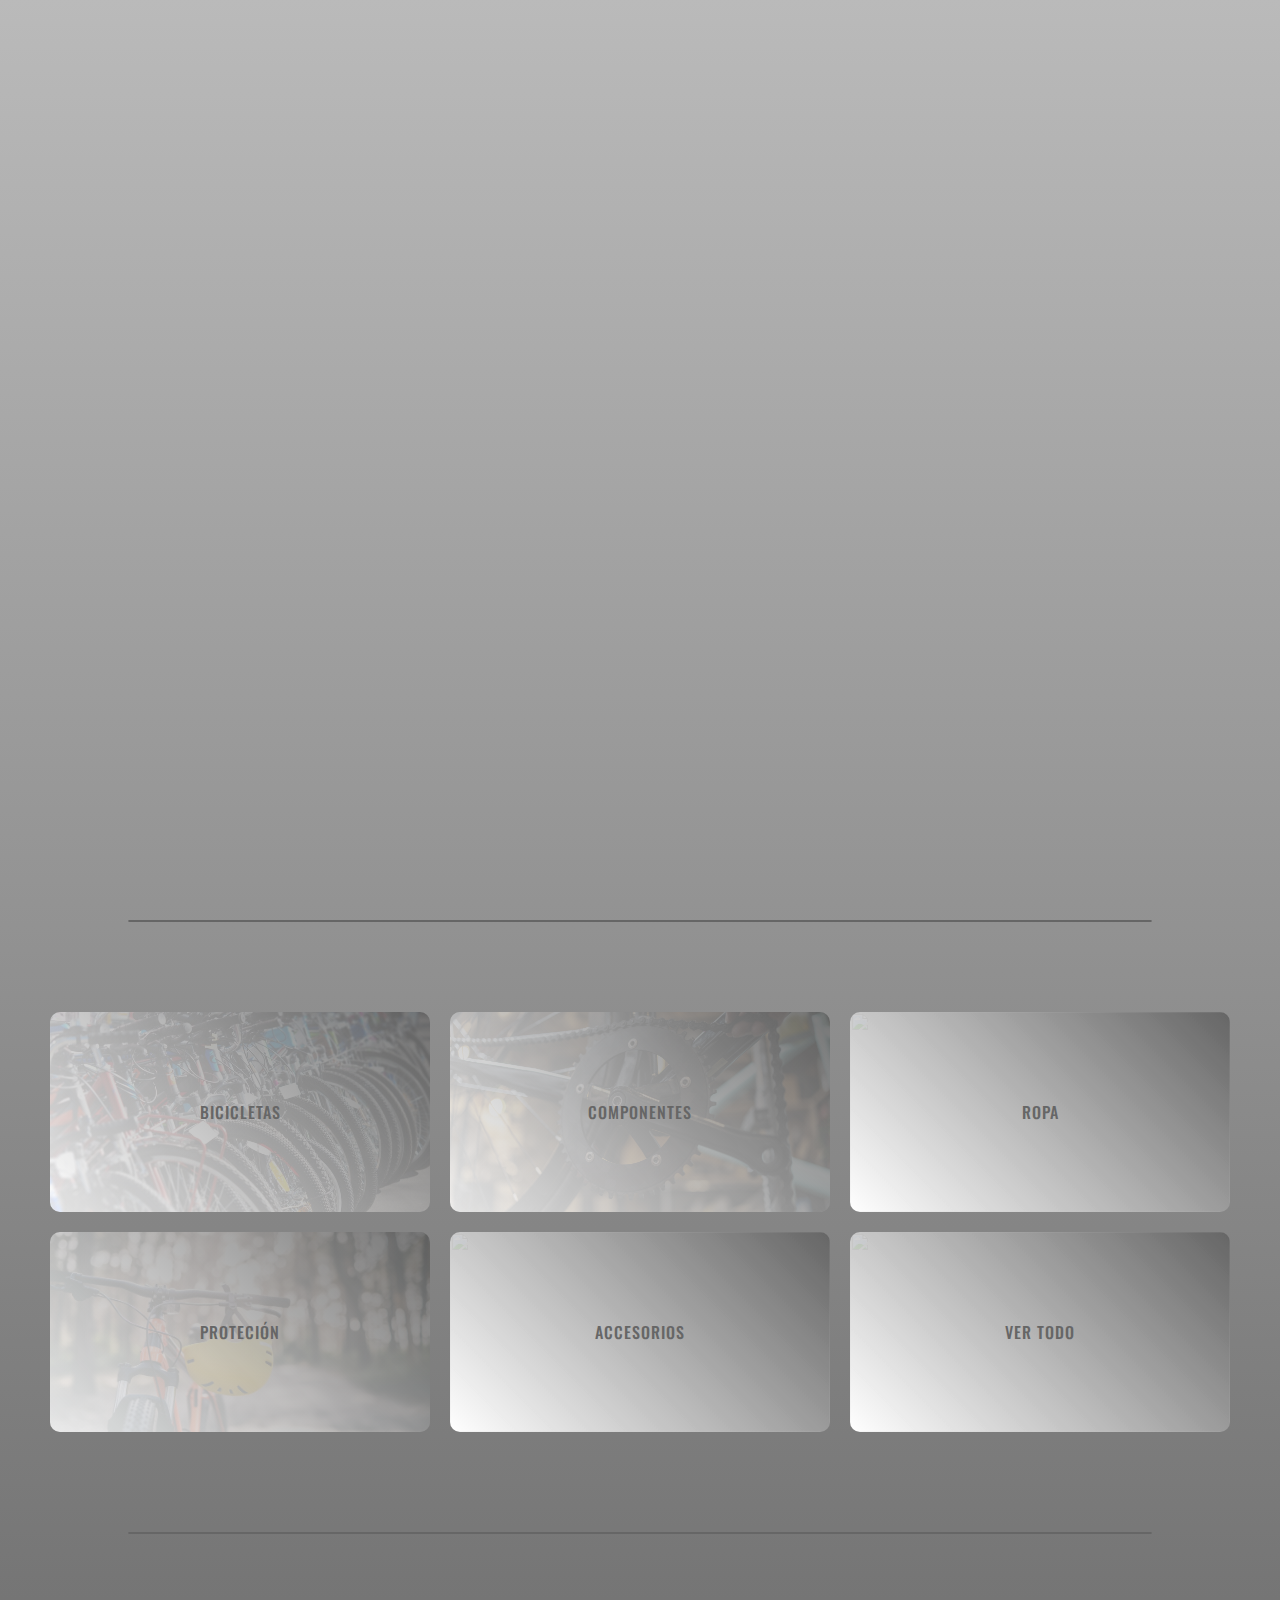
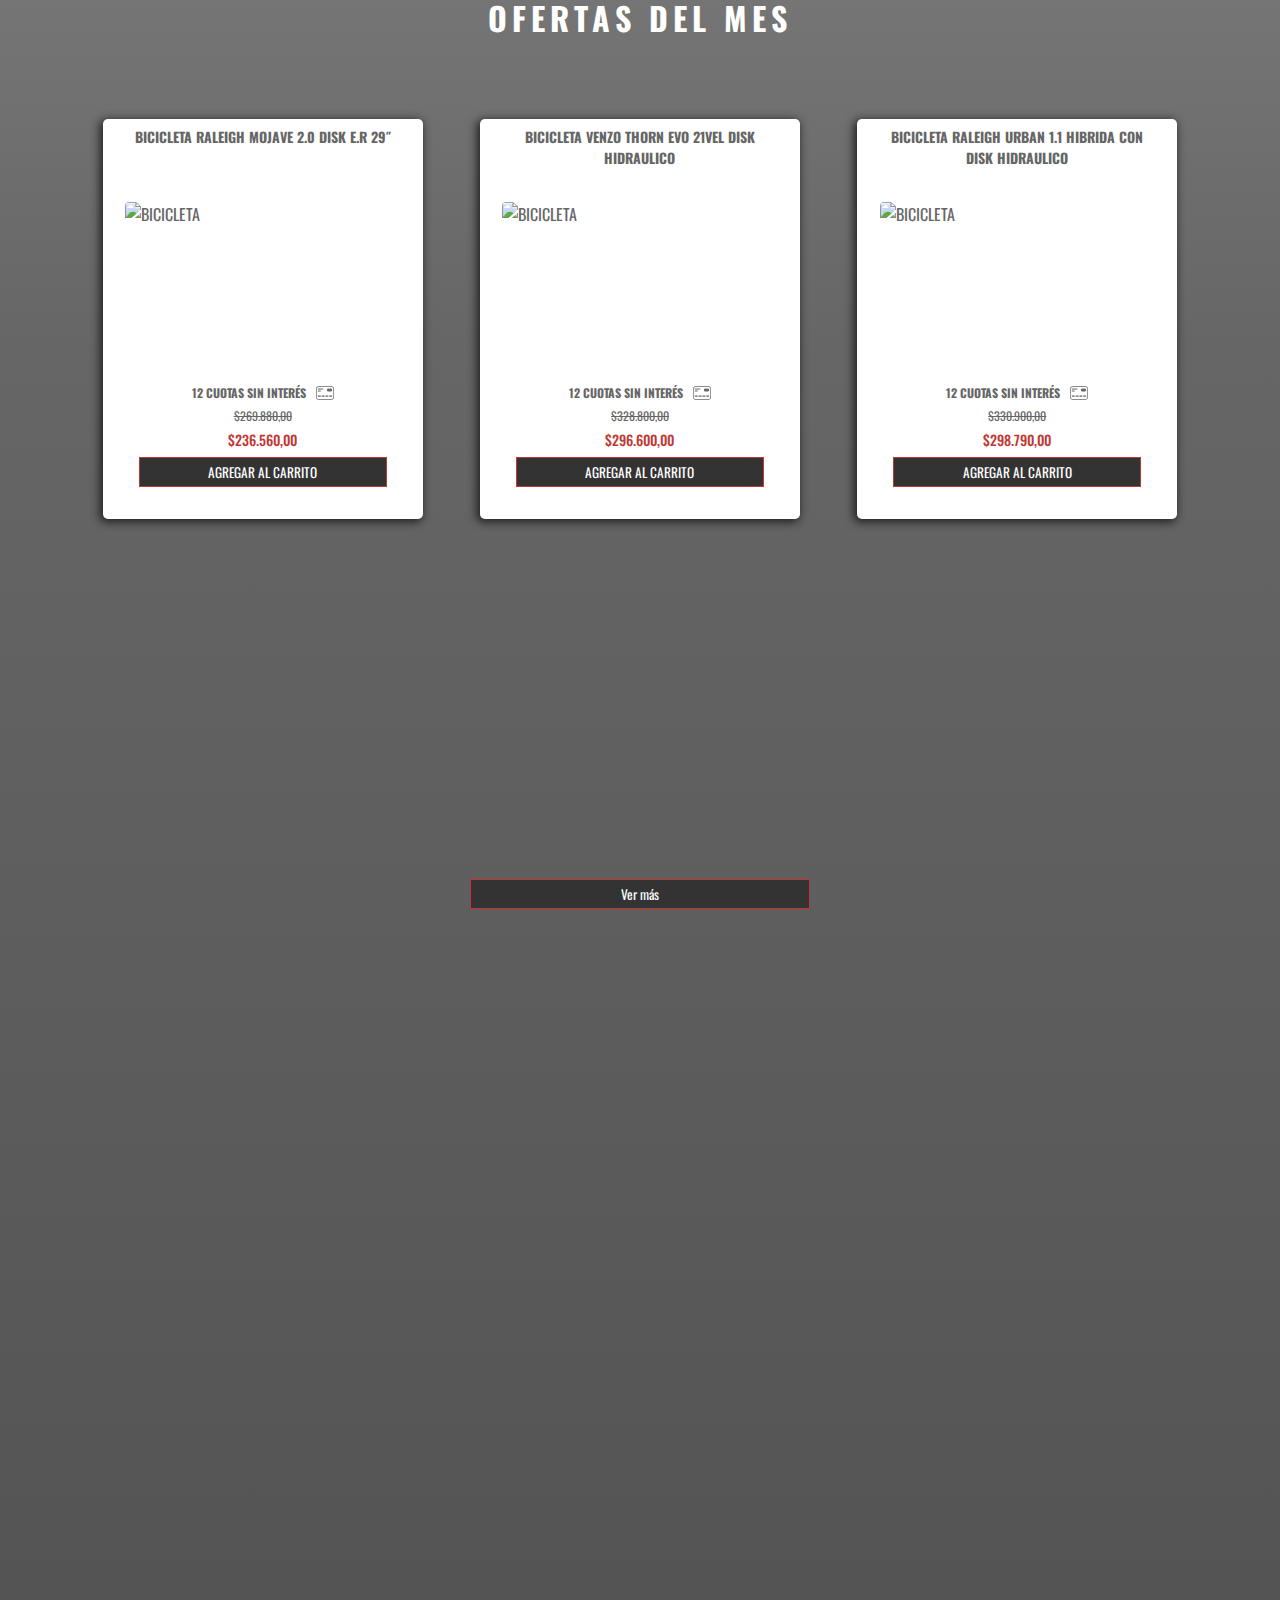
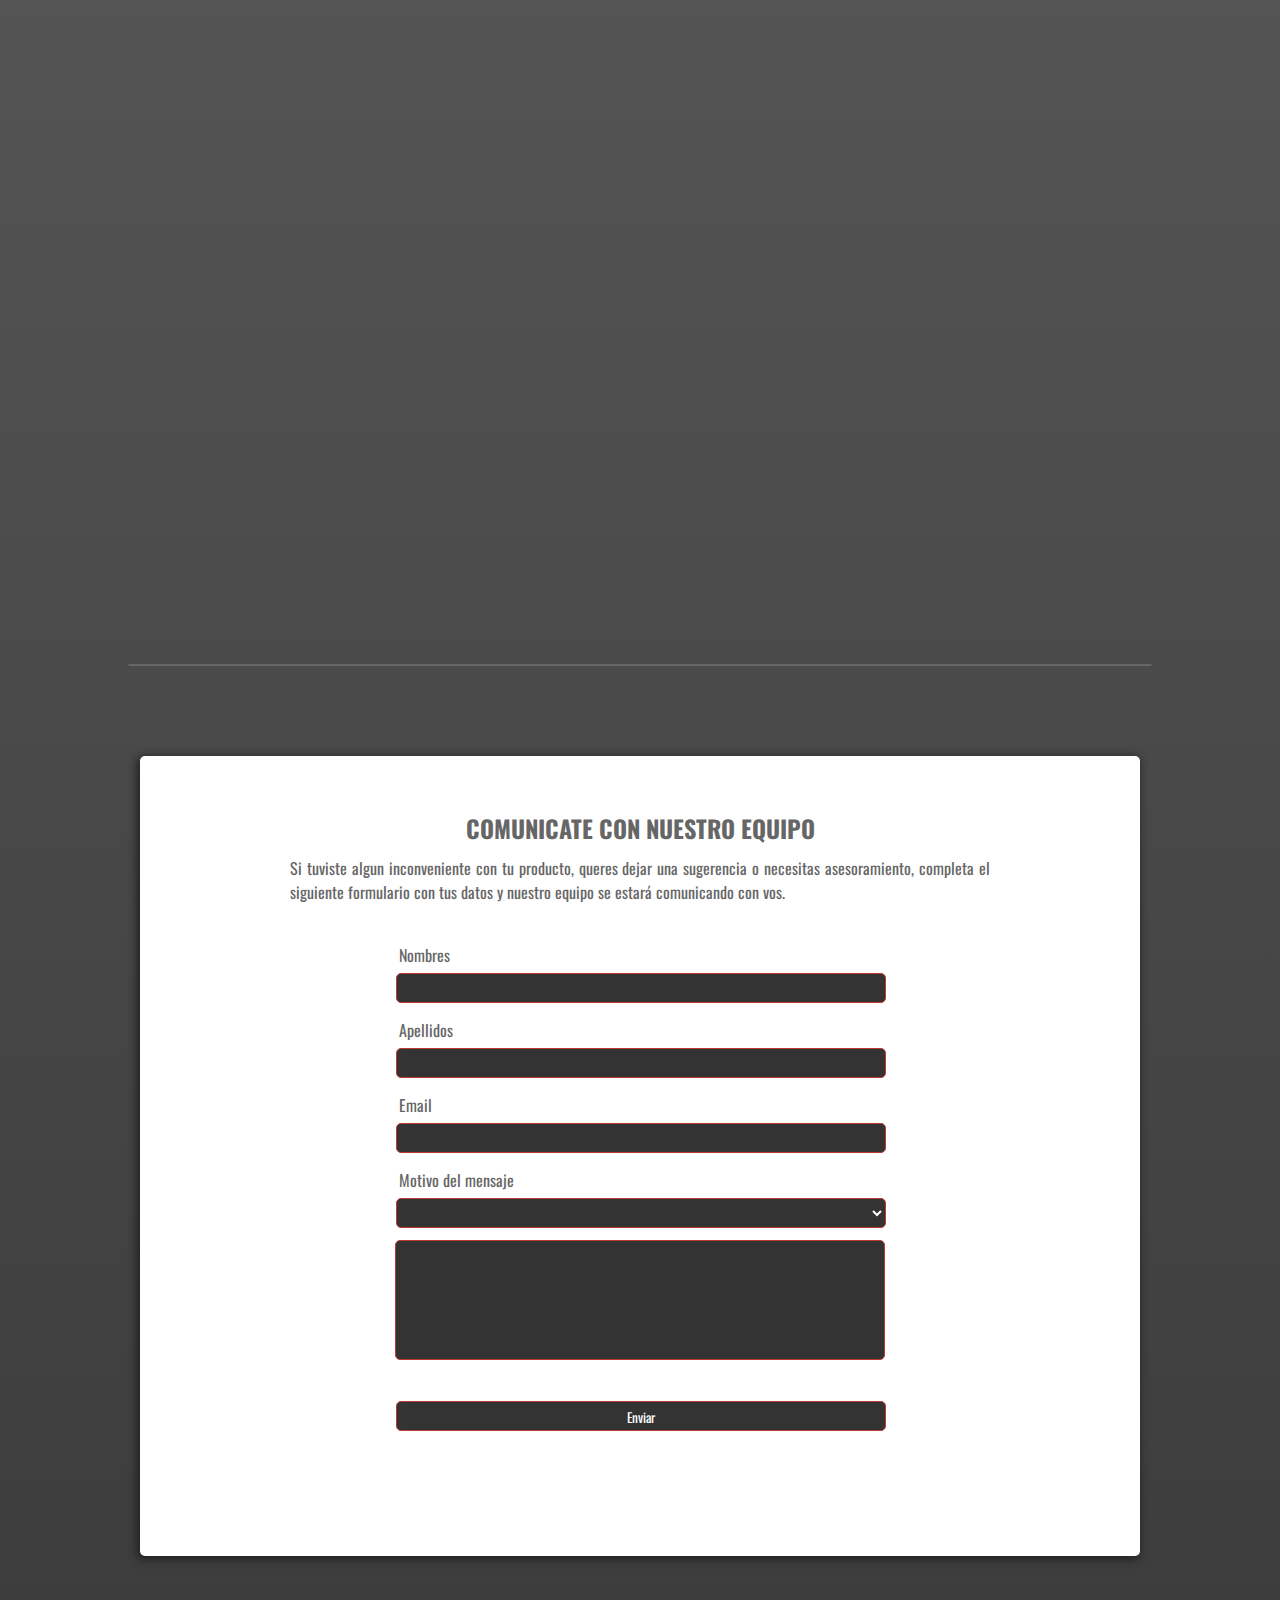
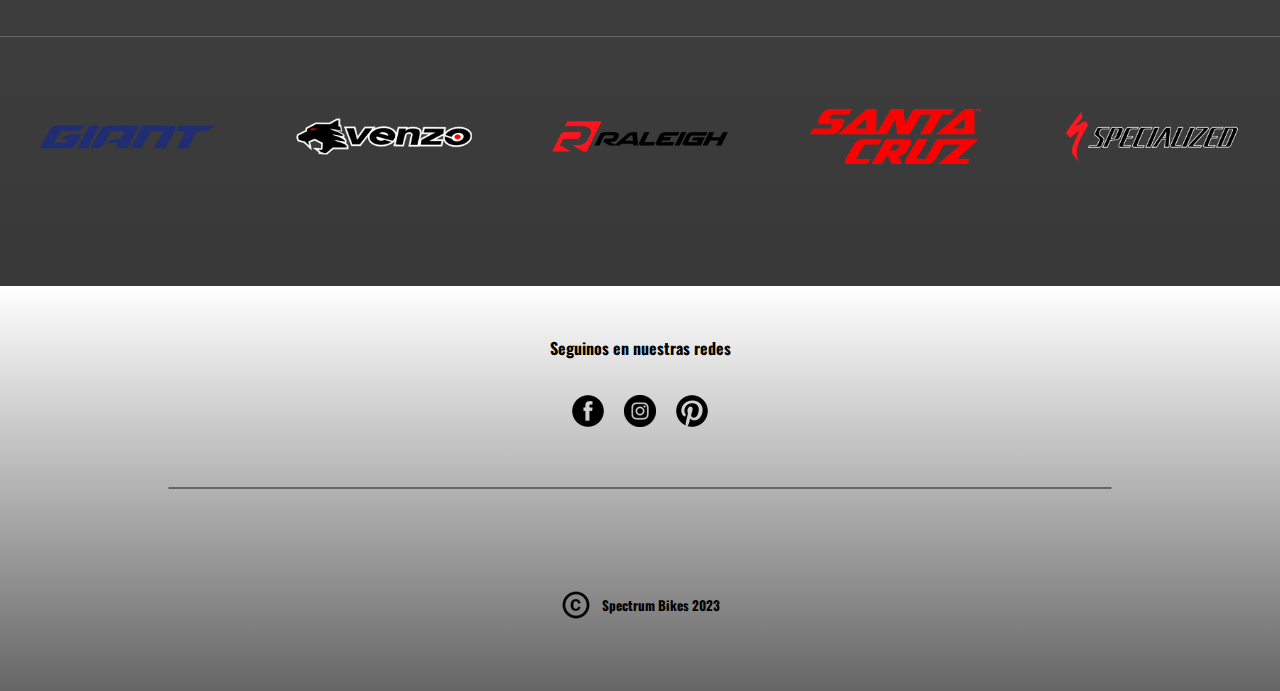
==== commit 68b60de2: "filtro" ====
--- a/index.html
+++ b/index.html
@@ -127,7 +127,7 @@
 
         <hr>
 
-        <section id="categorias">
+        <!-- <section id="categorias">
             <div class="grid-categ">
                 <div class="categ-card">
                     <button class="category" data-category="Bicicletas">
@@ -160,10 +160,57 @@
                     </button>
                 </div>
                 <div class="categ-card">
-                    <button class="category active" data-category="Ver-todo">
+                    <button class="category active">
                         <p class="categ-nombre">VER TODO</p>
                         <img src="/img/Categorias/ver todo.jpg" alt="" class="categ-img">
                     </button>
+                </div>
+            </div>
+        </section> -->
+
+        <section id="categorias">
+            <div class="grid-categ">
+
+                <div class="categ-card">
+                    <button class="category categ-nombre" data-category="bicicletas">BICICLETAS
+                    </button>
+                    <!-- <p class="categ-nombre">BICICLETAS</p> -->
+                    <img src="/img/Categorias/bicicletas.jpg" alt="" class="categ-img">
+                </div>
+
+                <div class="categ-card">
+                    <button class="category categ-nombre" data-category="componentes">COMPONENTES
+                    </button>
+                    <!-- <p class="categ-nombre">COMPONENTES</p> -->
+                    <img src="/img/Categorias/Componentes.jpg" alt="" class="categ-img">
+                </div>
+
+                <div class="categ-card">
+                    <button class="category categ-nombre" data-category="ropa">ROPA
+                    </button>
+                    <!-- <p class="categ-nombre">ROPA</p> -->
+                    <img src="/img/Categorias/ropa.jpg" alt="" class="categ-img">
+                </div>
+
+                <div class="categ-card">
+                    <button class="category categ-nombre" data-category="proteccion">PROTECIÓN
+                    </button>
+                    <!-- <p class="categ-nombre">PROTECIÓN</p> -->
+                    <img src="/img/Categorias/protecccion.jpg" alt="" class="categ-img">
+                </div>
+
+                <div class="categ-card">
+                    <button class="category categ-nombre" data-category="accesorios">ACCESORIOS
+                    </button>
+                    <!-- <p class="categ-nombre">ACCESORIOS</p> -->
+                    <img src="/img/Categorias/accesorioss.jpg" alt="" class="categ-img">
+                </div>
+
+                <div class="categ-card">
+                    <button class="category categ-nombre active">VER TODO
+                    </button>
+                    <!-- <p class="categ-nombre">VER TODO</p> -->
+                    <img src="/img/Categorias/ver todo.jpg" alt="" class="categ-img">
                 </div>
             </div>
         </section>
--- a/styles.css
+++ b/styles.css
@@ -426,15 +426,18 @@
     transition: all 0.5s ease-in-out;
 }
 
-.categ-card p {
+/* .categ-card p {
     color: var(--fonts);
     font-weight: 500;
     letter-spacing: 1px;
-}
+} */
 
 .categ-nombre {
     position: relative;
     z-index: 1;
+    color: var(--fonts);
+    font-weight: 500;
+    letter-spacing: 1px;
 }
 
 .categ-img {
@@ -453,7 +456,7 @@
     opacity: 1;
 }
 
-.categ-card:hover p {
+.categ-card:hover button {
     color: var(--font2);
     font-size: 40px;
     transition: all 0.5s ease-in-out;
@@ -474,6 +477,13 @@
     border: none;
     background: none;
 }
+
+.grid-categ button {
+    z-index: 3;
+    cursor: pointer;
+    font-size: 16px;
+}
+
 /* CARD OFERTA */
 
 #productos-oferta,
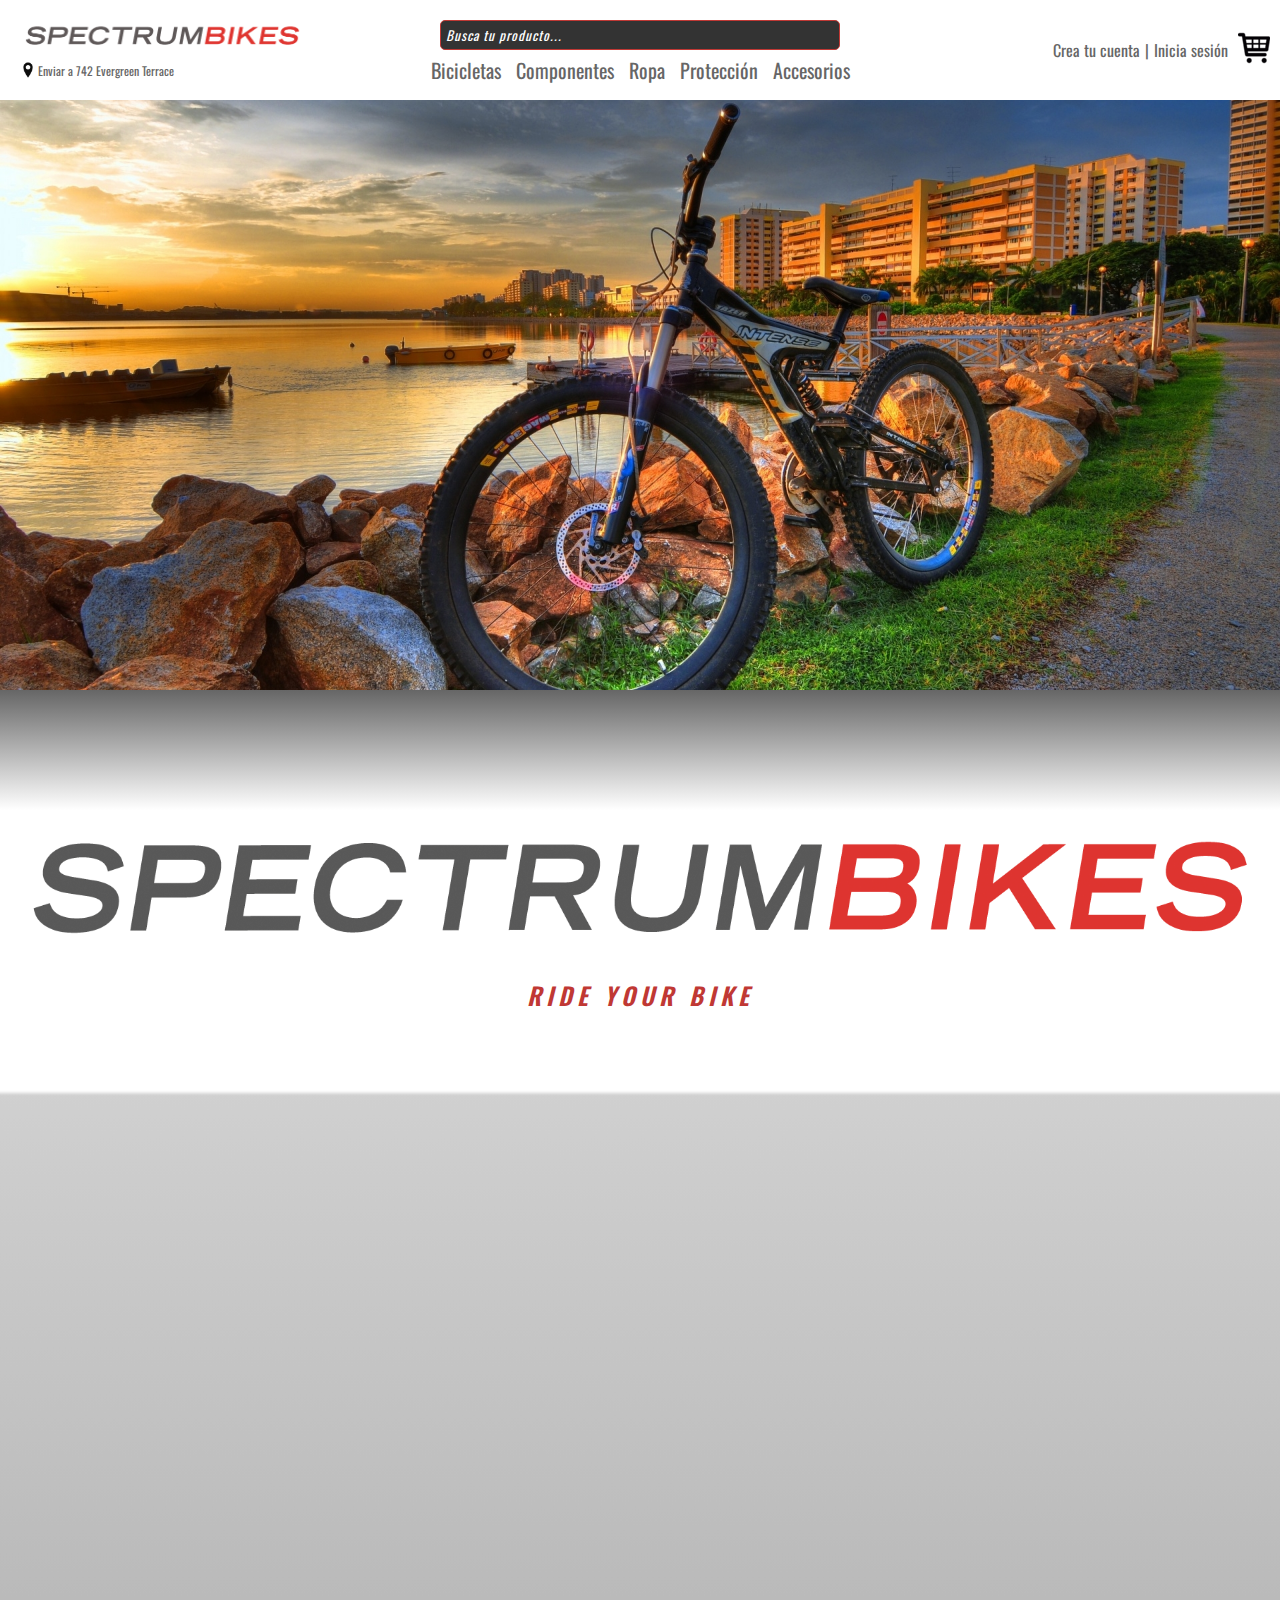
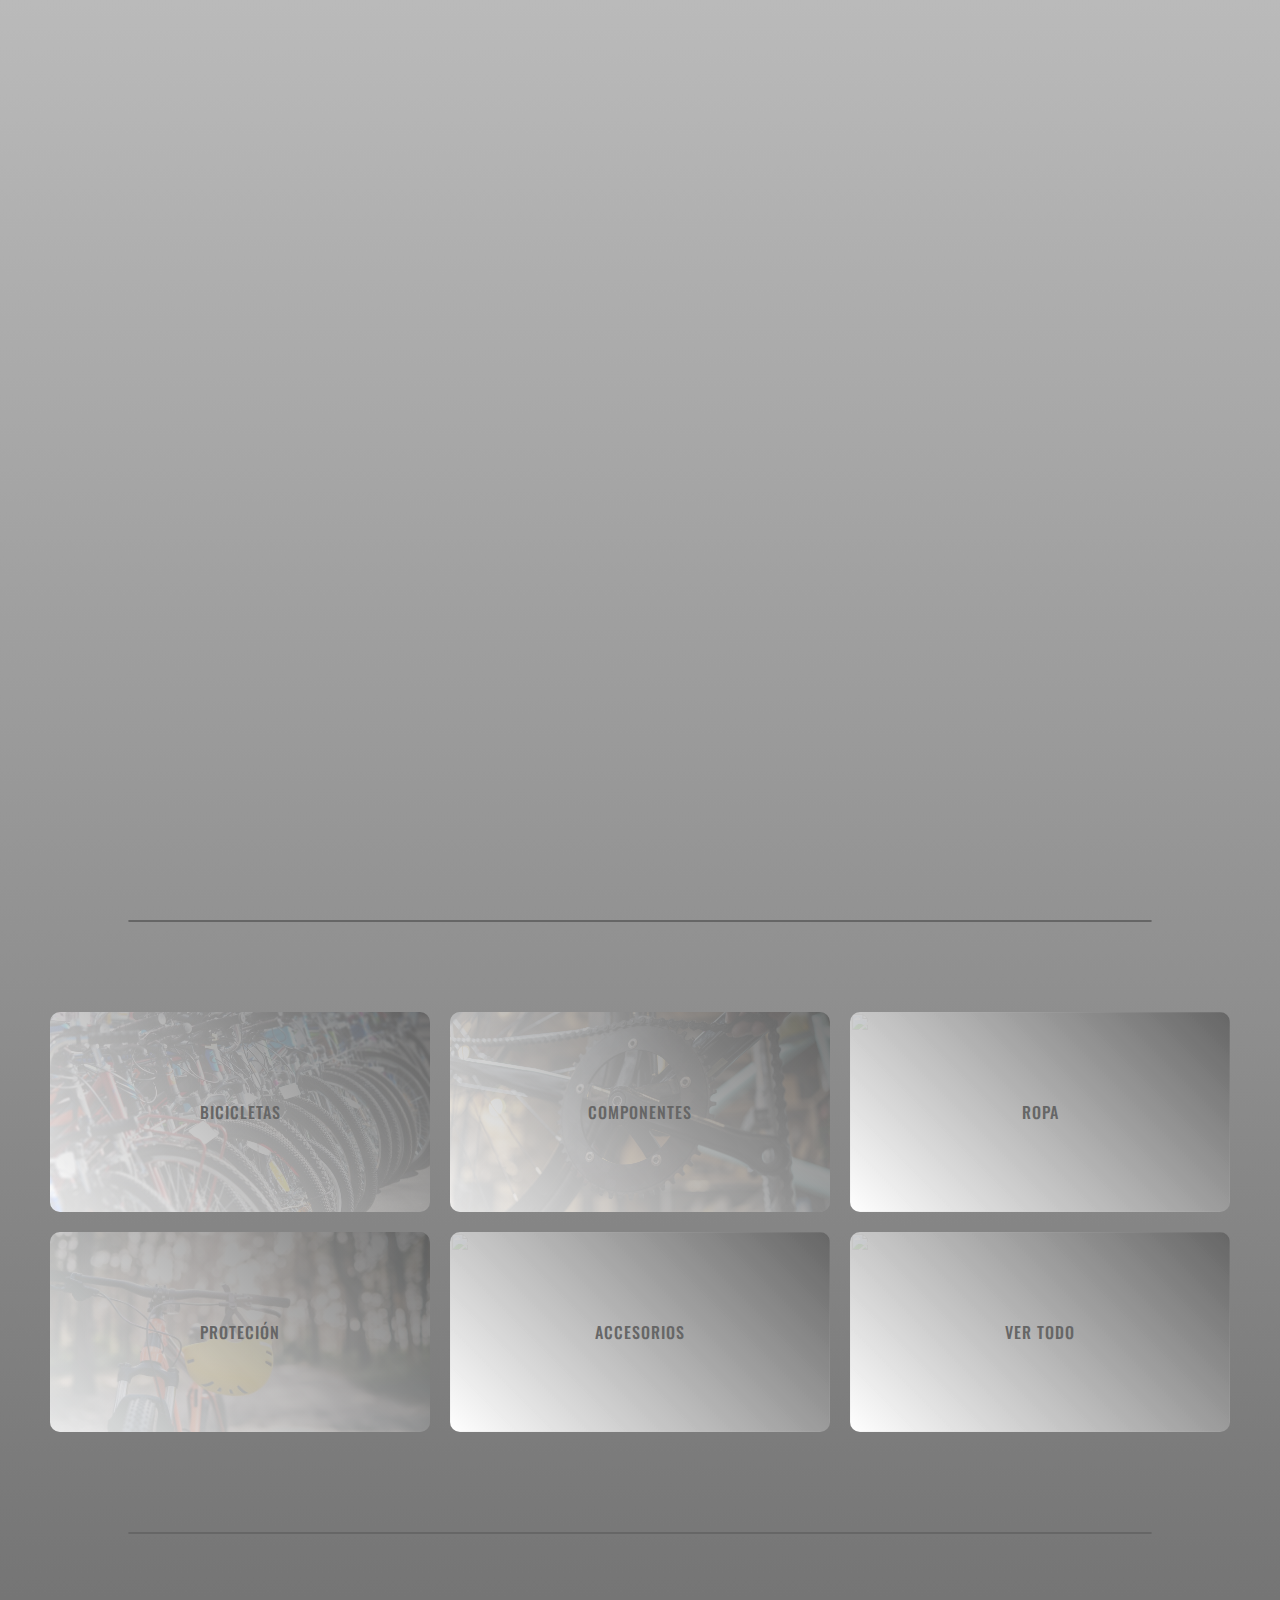
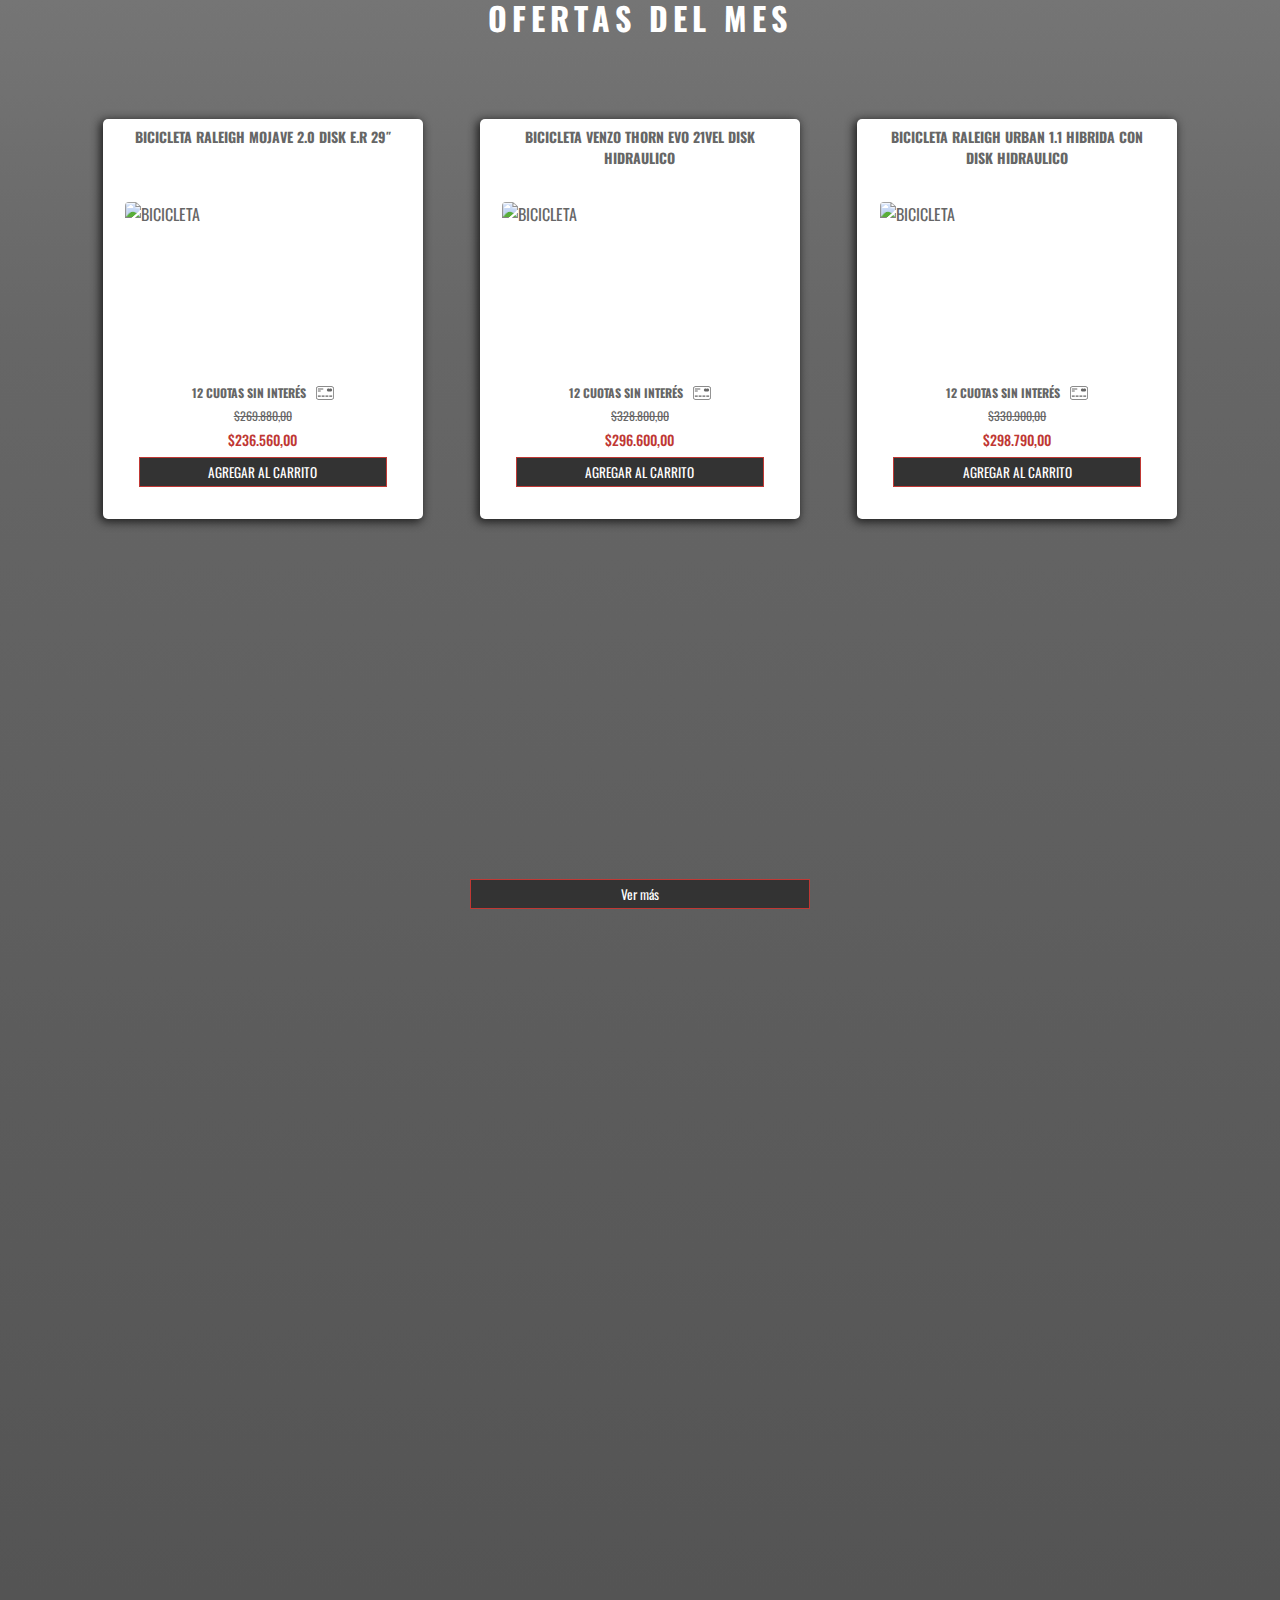
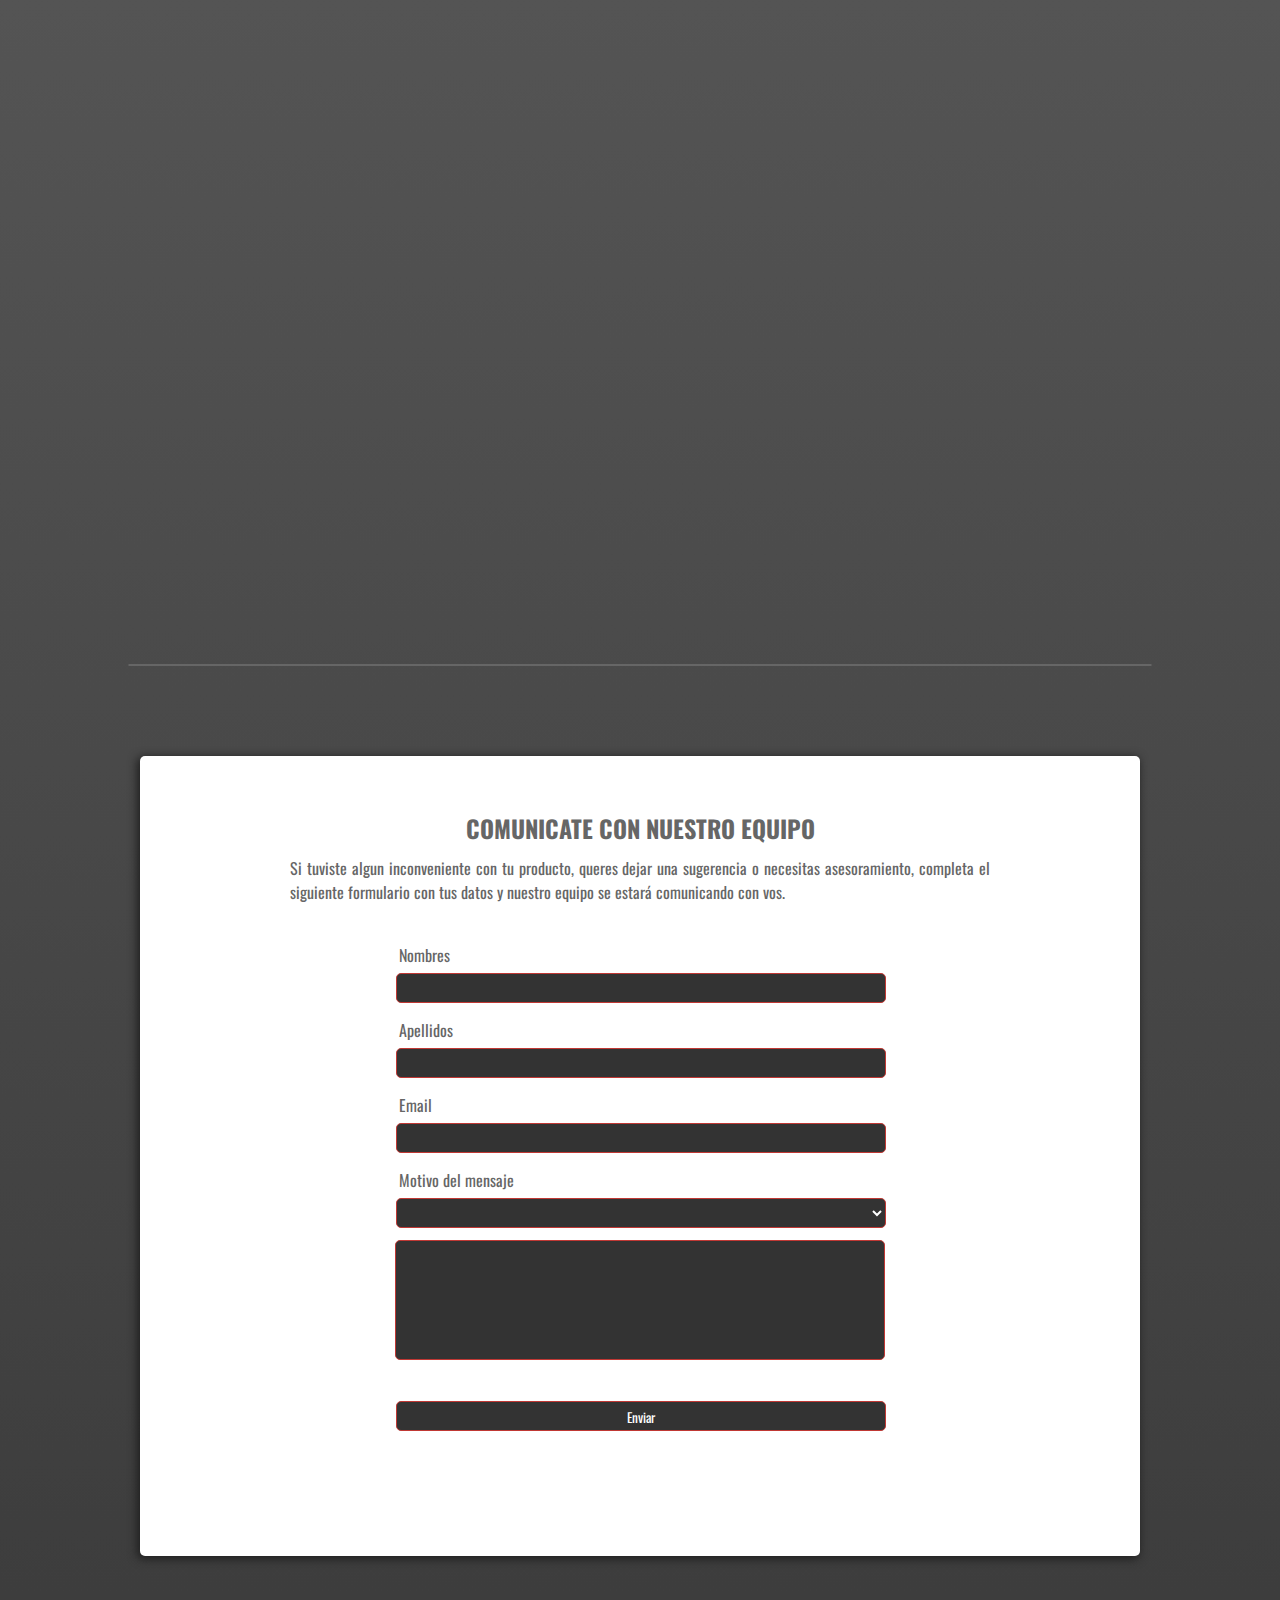
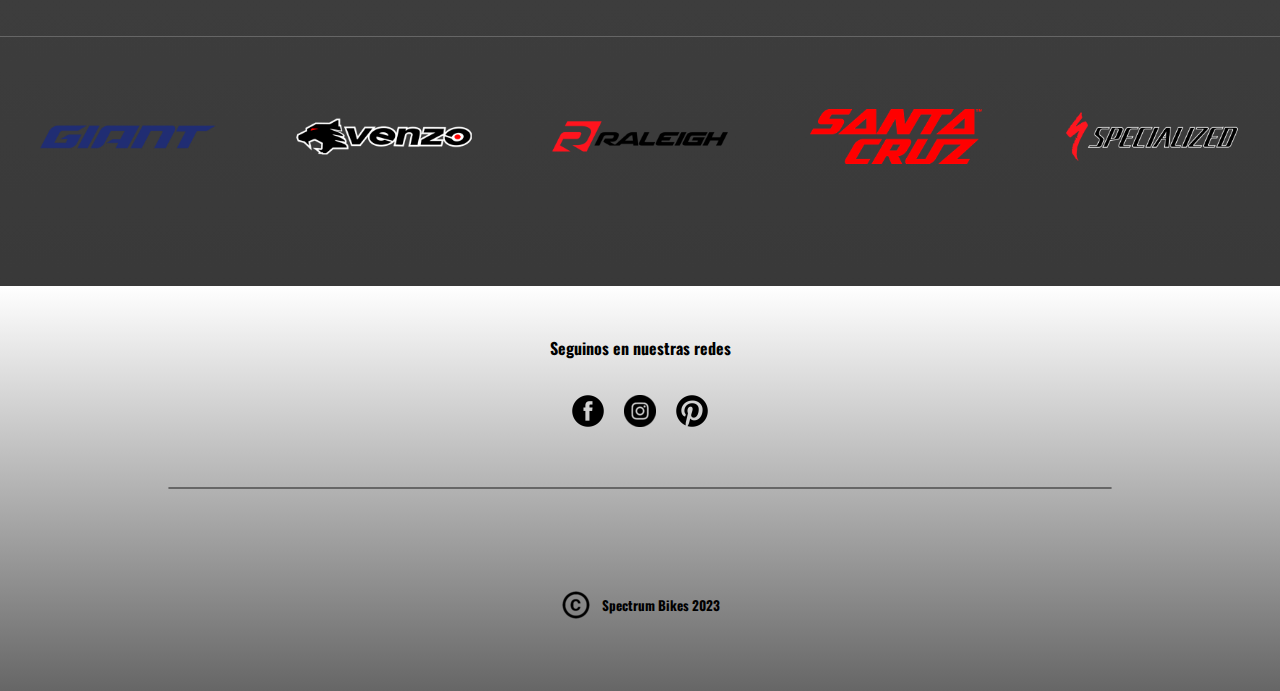
==== commit 96cdb5eb: "carrito" ====
--- a/index.html
+++ b/index.html
@@ -37,9 +37,6 @@
             </div>
 
             <ul id="menu-list">
-                <label for="barra-busqueda"></label>
-                <input type="text" id="barra-busqueda" name="barra-busqueda" placeholder="Busca tu producto..."
-                    class="barra-busqueda-oculta">
                 <li><a href="#">Bicicletas</a></li>
                 <li><a href="#">Componentes</a></li>
                 <li><a href="#">Ropa</a></li>
@@ -56,10 +53,23 @@
                 <a href="/log.in.html">Inicia sesión</a>
             </div>
 
+            <div class="cart-label">
+                <img src="/img/Iconos/carrito2.png" alt="carrito" class="cart-icon">
+            </div>
+
             <div class="cart">
-                <label for="cart-toggle" class="cart-label">
-                    <img src="/img/Iconos/carrito2.png" alt="carrito" class="cart-icon">
-                </label>
+                <h2>Tus productos</h2>
+
+                <div class="cart-container"></div>
+
+                <span class="divider"></span>
+
+                <div class="cart-total">
+                    <p>Total:</p>
+                    <span class="total">$30.000</span>
+                </div>
+                <button class="btn-buy">Comprar</button>
+                <button class="btn-delete">Vaciar carrito</button>
             </div>
         </div>
     </header>
--- a/styles.css
+++ b/styles.css
@@ -193,6 +193,152 @@
     width: 25px;
     height: 25px;
     margin-top: 5px;
+    cursor: pointer;
+}
+
+.cart {
+    position: absolute;
+    top: 65px;
+    right: 0;
+    padding: 50px 30px;
+    background: var(--primary);
+    border-left: 1px solid var(--nav-bg);
+    display: flex;
+    flex-direction: column;
+    gap: 30px;
+    height: calc(100vh - 65px);
+    overflow: hidden;
+    overflow-y: scroll;
+    z-index: 2;
+    min-width: 375px;
+    transform: translate(200%);
+    transition: all 0.5s cubic-bezier(0.92, 0.01, 0.35, 0.99);
+}
+
+.cart-container {
+    display: flex;
+    flex-direction: column;
+    gap: 20px;
+}
+
+/*OCULTAR BARRA DE SCROLL DEL CARRITO*/
+
+.cart::-webkit-scrollbar {
+    display: none;
+}
+
+.cart h2 {
+    color: var(--text-white);
+    font-size: 20px;
+    font-weight: 600;
+}
+
+.cart-item {
+    display: flex;
+    align-items: center;
+    justify-content: space-between;
+    gap: 20px;
+    background-color: #2323234e;
+    padding: 20px;
+    border: 1px solid var(--electric);
+    border-radius: 10px;
+}
+
+.cart-item img {
+    height: 65px;
+    width: 65px;
+}
+
+.item-info {
+    display: flex;
+    flex-direction: column;
+    min-width: 110px;
+}
+
+.item-title {
+    color: var(--text-white);
+    font-weight: 600;
+    font-size: 14px;
+}
+
+.item-bid {
+    color: var(--text-gray);
+    font-weight: 300;
+    font-size: 12px;
+}
+
+.item-price {
+    background: linear-gradient(to right, #30cfd0, #c43ad6);
+    background-clip: text;
+    color: transparent;
+    -webkit-background-clip: text;
+    font-size: 16px;
+    font-weight: 800;
+}
+
+.item-handler {
+    display: flex;
+    align-items: center;
+    justify-content: center;
+    gap: 20px;
+}
+
+.quantity-handler {
+    display: flex;
+    justify-content: center;
+    align-items: center;
+    padding: 2px 8px;
+    border-radius: 5px;
+    color: var(--text-white);
+    font-weight: 400;
+}
+
+.item-quantity {
+    color: var(--text-gray);
+}
+
+.up {
+    border: 1px solid var(--electric);
+}
+
+.down {
+    background-color: var(--secondary);
+    border: 1px solid var(--electric);
+}
+
+.divider {
+    margin-top: 20px;
+    border: 0.5px solid var(--electric);
+    width: 100%;
+}
+
+.cart-total {
+    display: flex;
+    justify-content: space-between;
+    align-items: baseline;
+    width: 100%;
+}
+
+.cart-total p {
+    color: var(--text-white);
+    font-weight: 700;
+}
+
+.cart-total span {
+    color: var(--text-white);
+    font-weight: 400;
+    font-size: 18px;
+}
+
+.open-cart {
+    transform: translate(0%);
+    transition: all 0.5s cubic-bezier(0.92, 0.01, 0.35, 0.99);
+    display: flex;
+}
+
+.empty-msg {
+    color: var(--primary);
+    font-size: 14px;
 }
 
 /* SLIDER */
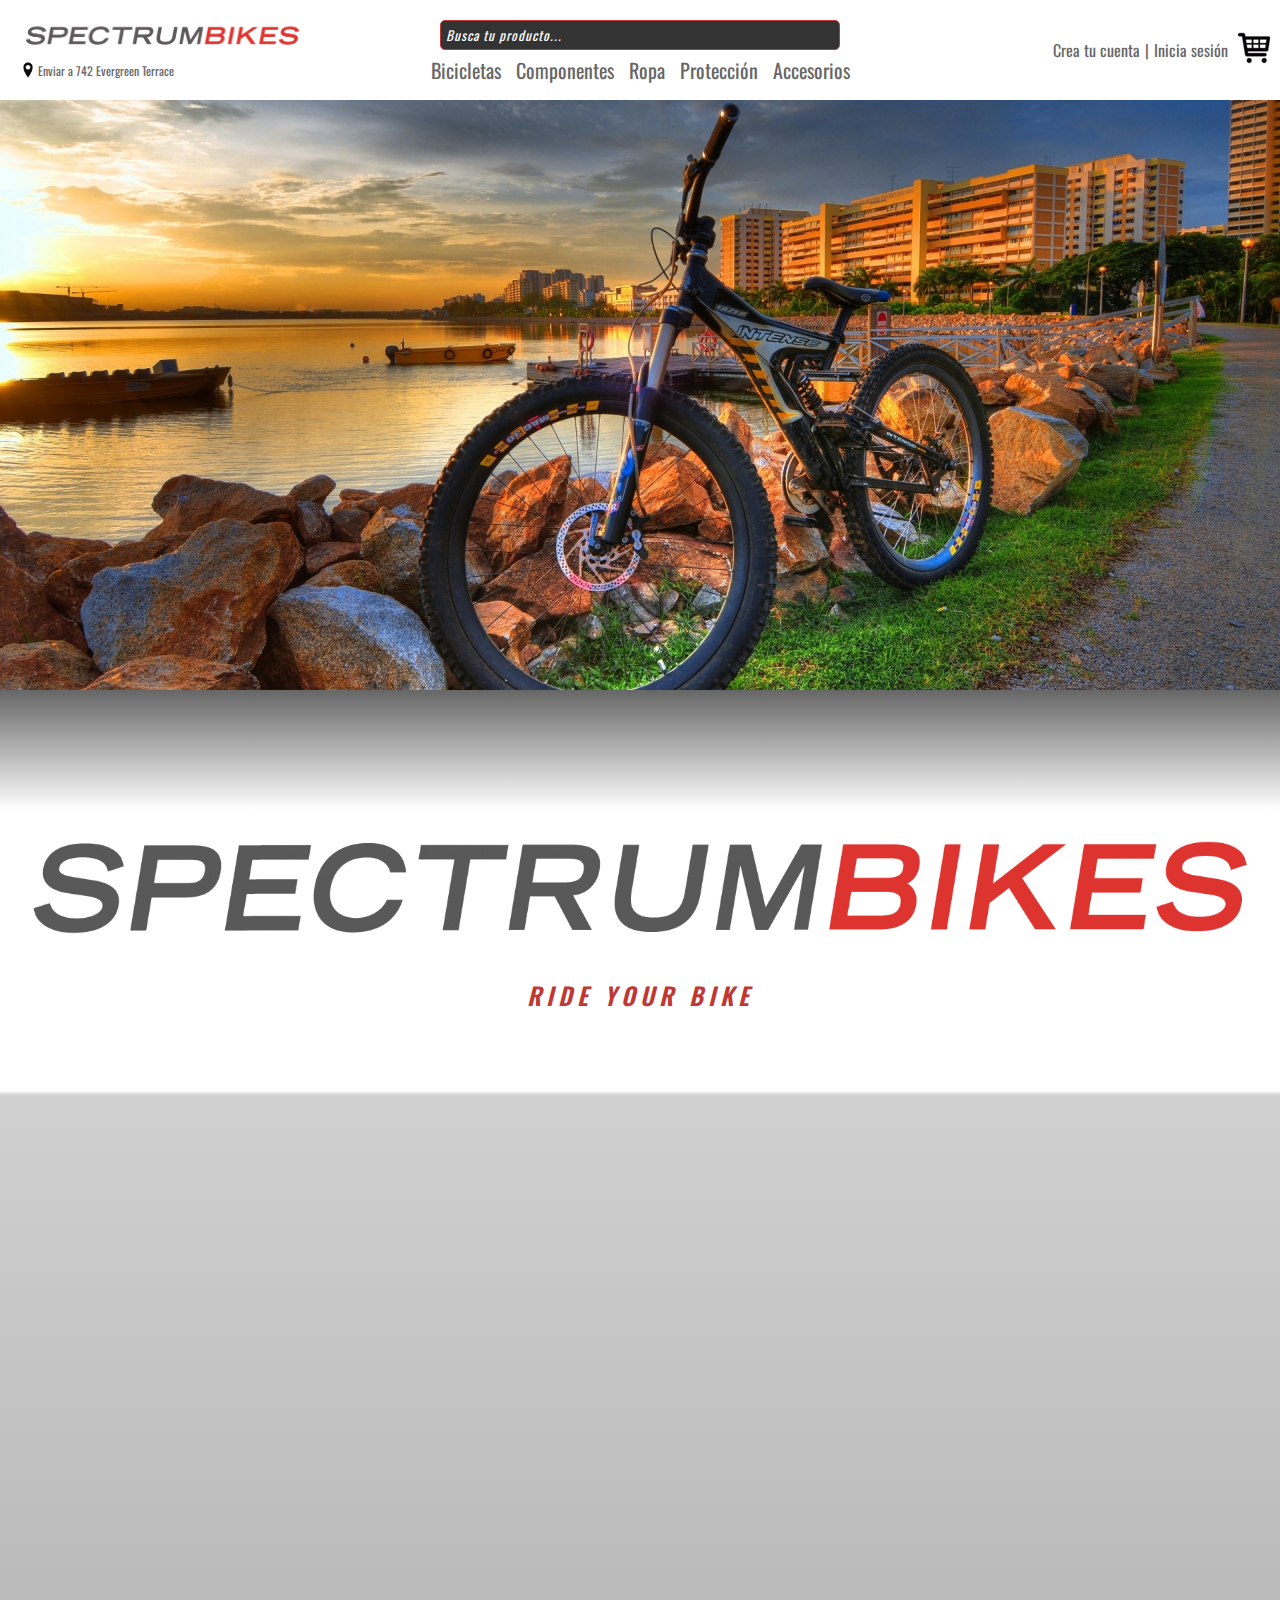
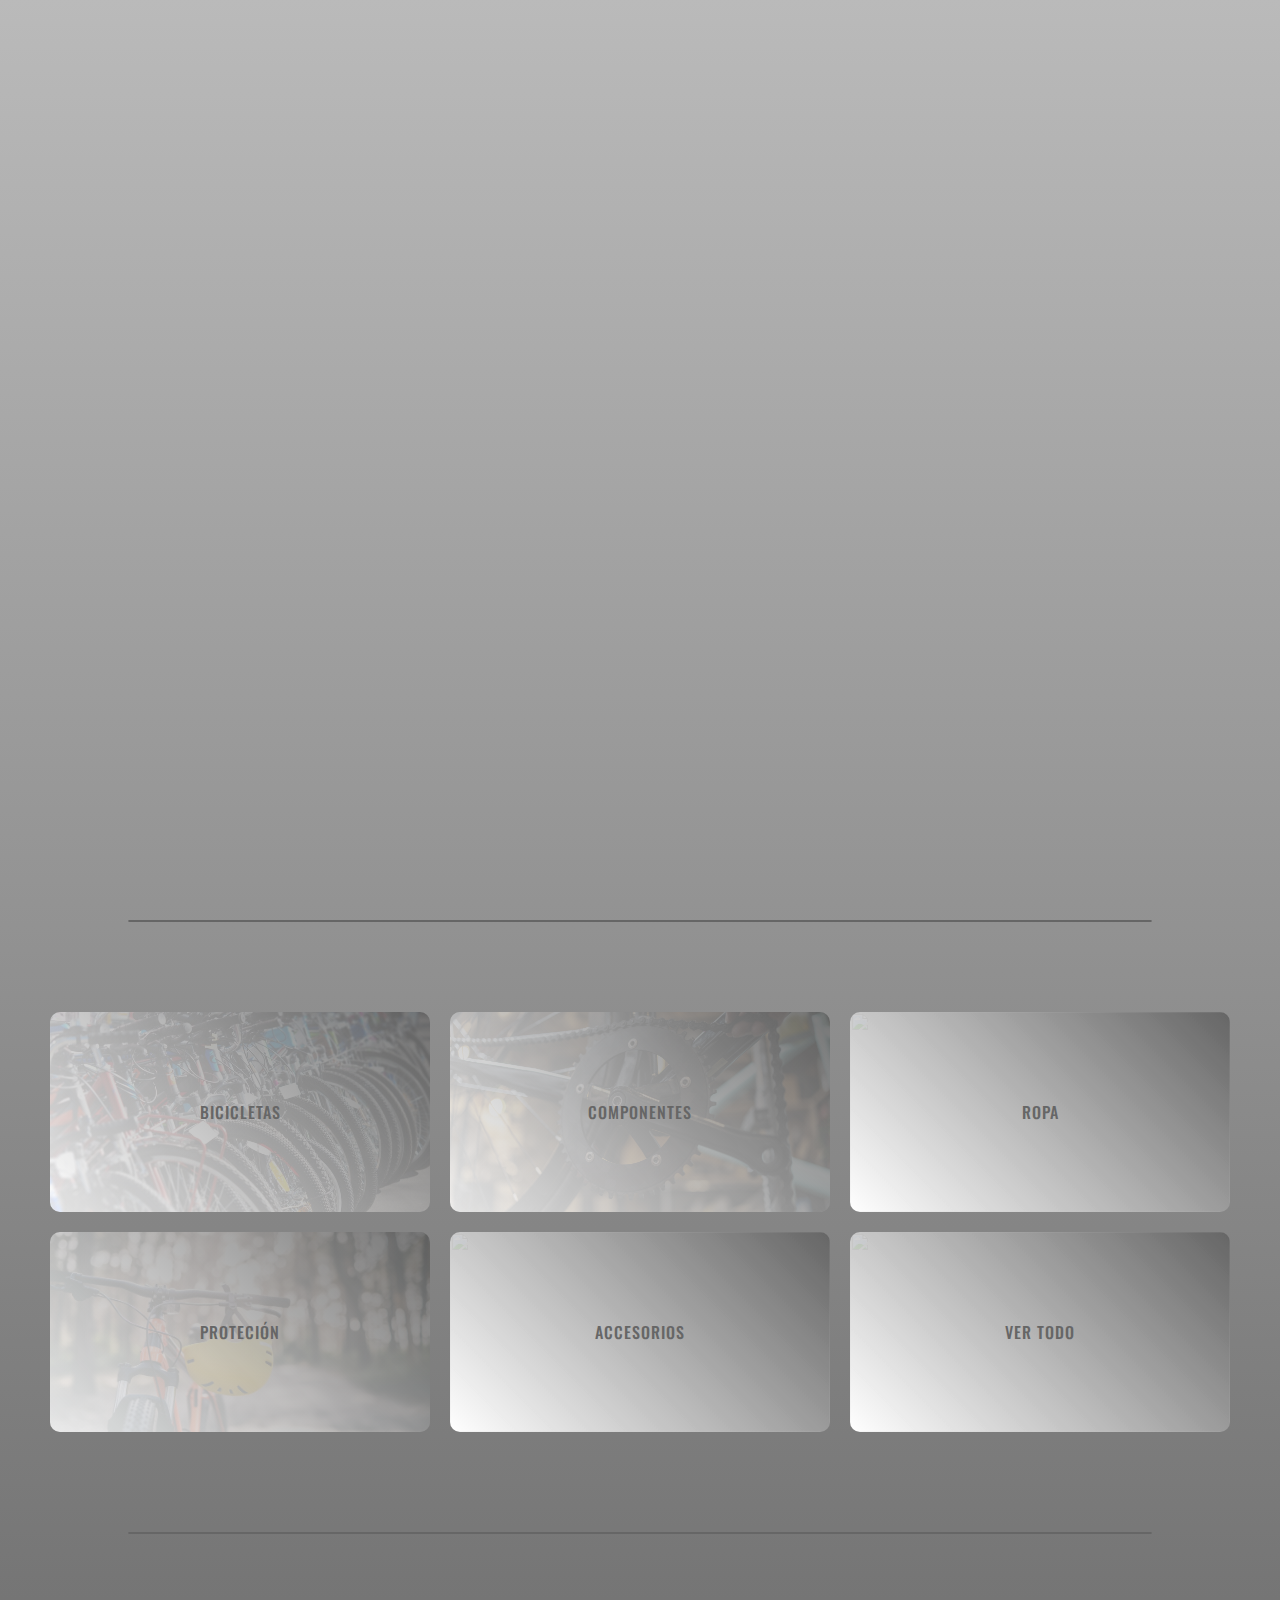
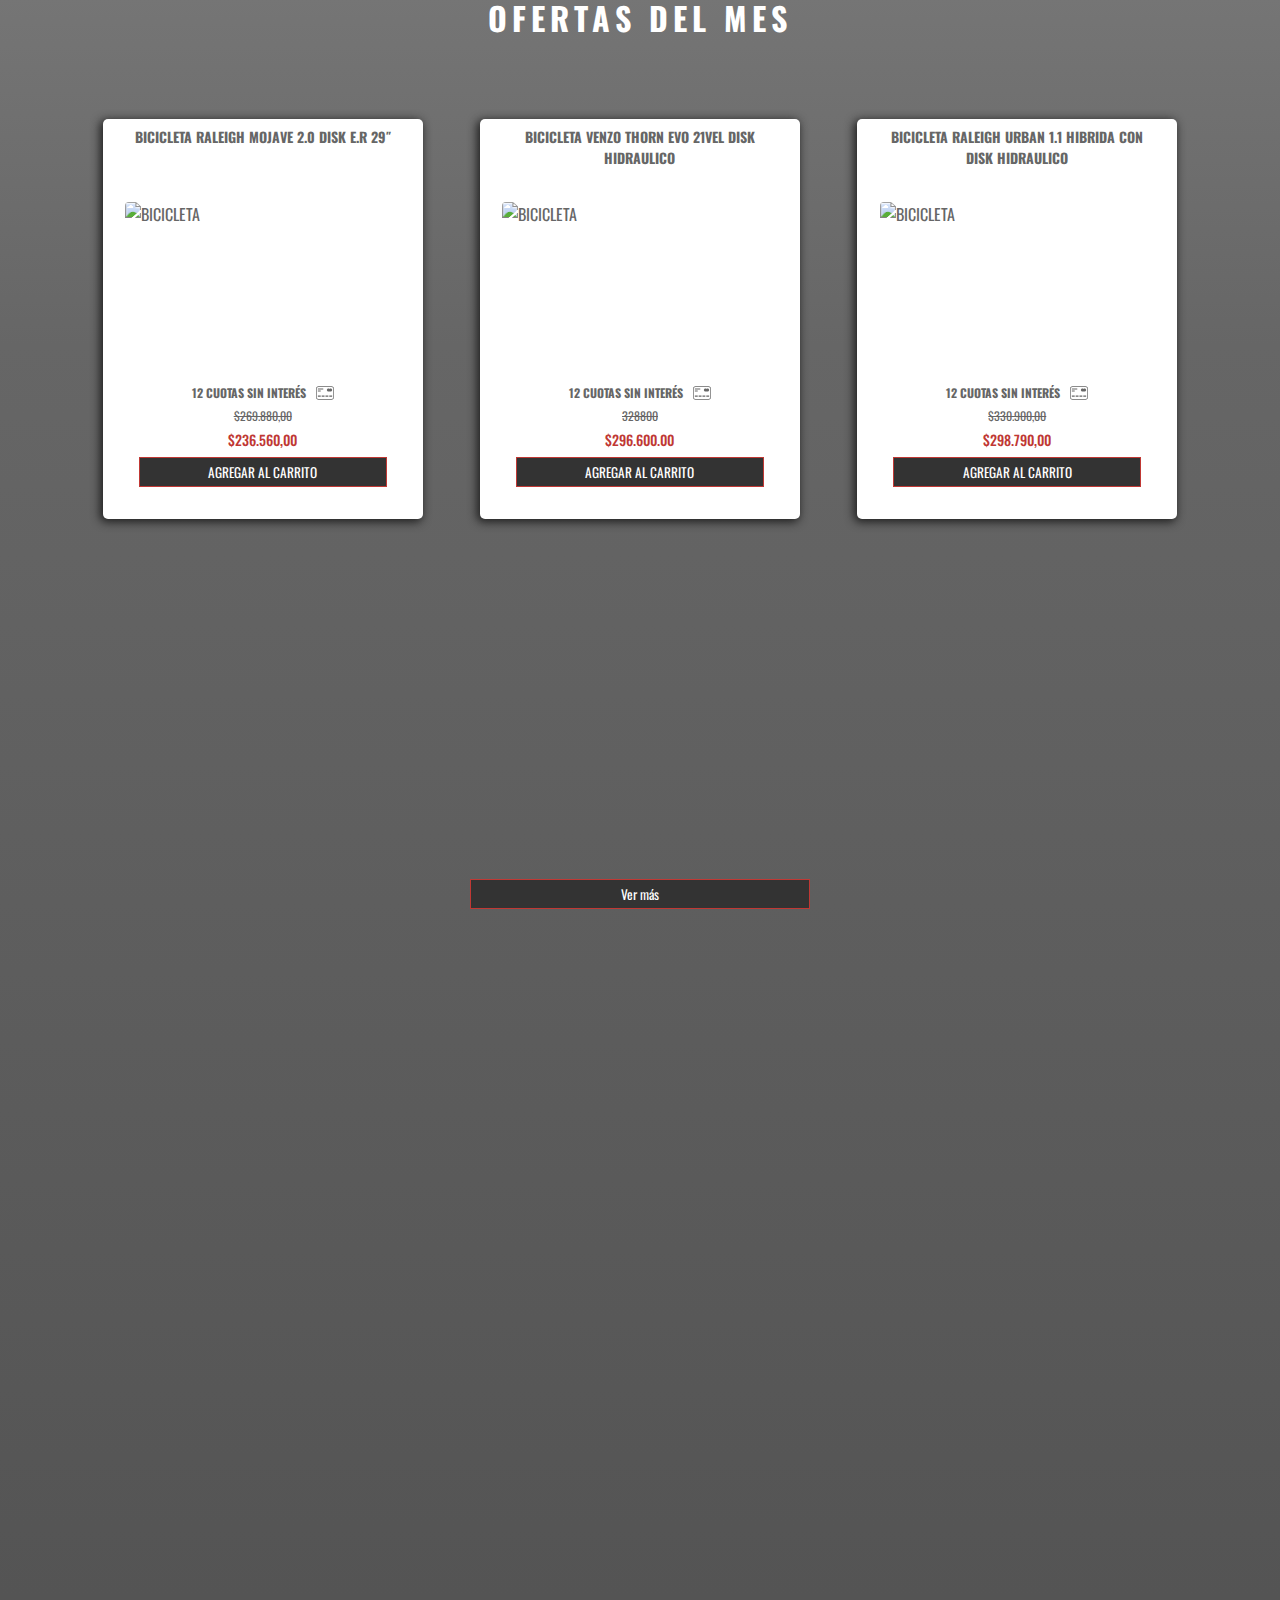
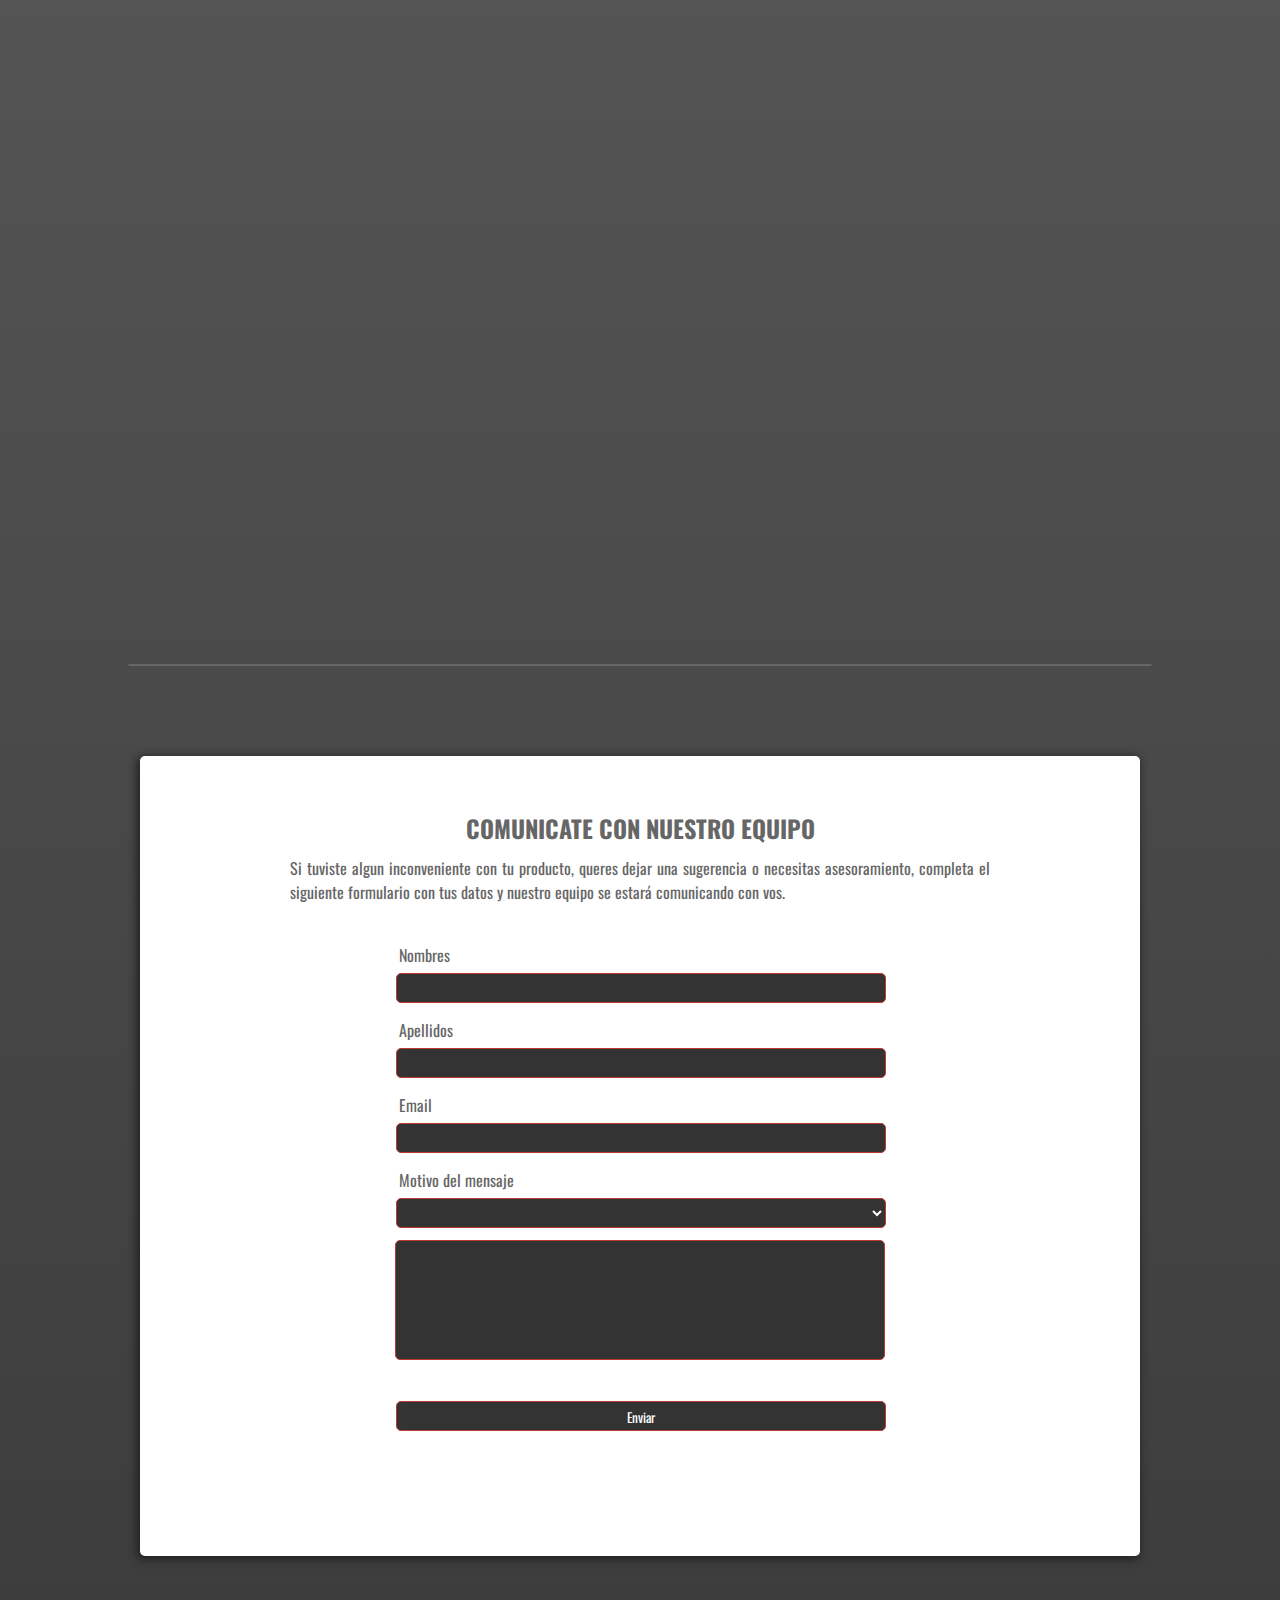
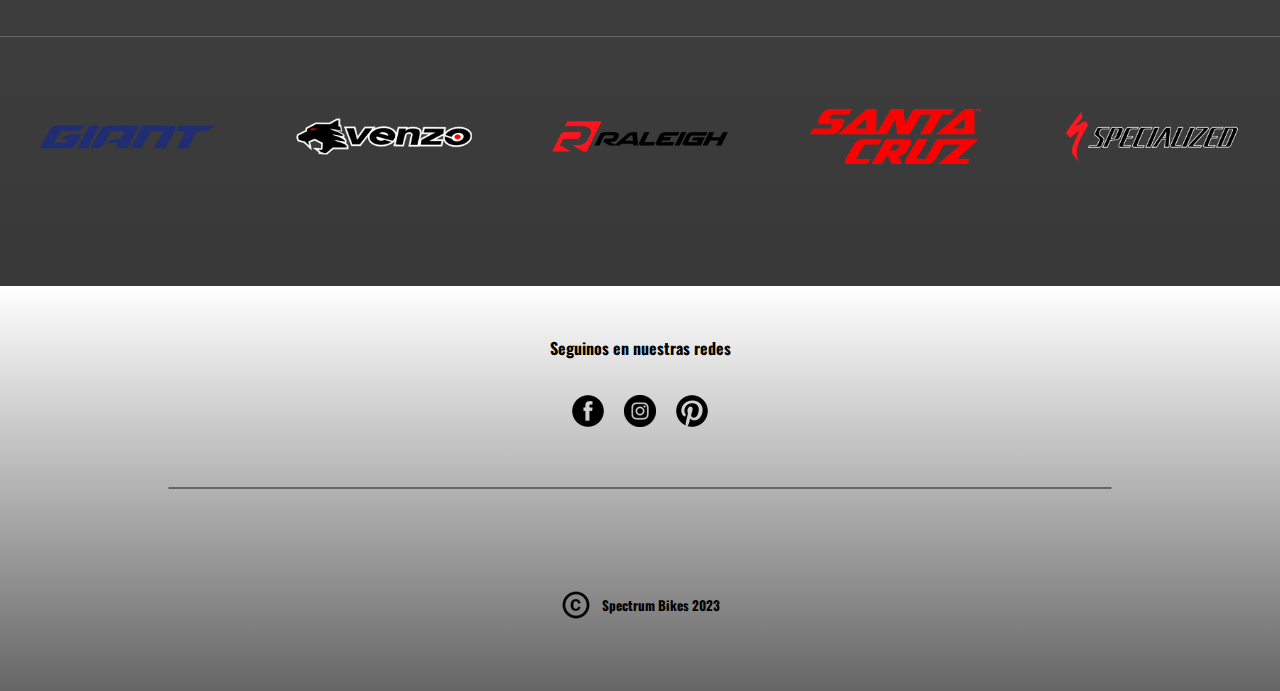
==== commit fc0af526: "menu" ====
--- a/index.html
+++ b/index.html
@@ -136,47 +136,6 @@
         </section>
 
         <hr>
-
-        <!-- <section id="categorias">
-            <div class="grid-categ">
-                <div class="categ-card">
-                    <button class="category" data-category="Bicicletas">
-                        <p class="categ-nombre">BICICLETAS</p>
-                        <img src="/img/Categorias/bicicletas.jpg" alt="" class="categ-img">
-                    </button>
-                </div>
-                <div class="categ-card">
-                    <button class="category" data-category="Componentes">
-                        <p class="categ-nombre">COMPONENTES</p>
-                        <img src="/img/Categorias/Componentes.jpg" alt="" class="categ-img">
-                    </button>
-                </div>
-                <div class="categ-card">
-                    <button class="category" data-category="Ropa">
-                        <p class="categ-nombre">ROPA</p>
-                        <img src="/img/Categorias/ropa.jpg" alt="" class="categ-img">
-                    </button>
-                </div>
-                <div class="categ-card">
-                    <button class="category" data-category="Proteccion">
-                        <p class="categ-nombre">PROTECIÓN</p>
-                        <img src="/img/Categorias/protecccion.jpg" alt="" class="categ-img">
-                    </button>
-                </div>
-                <div class="categ-card">
-                    <button class="category" data-category="Accesorios">
-                        <p class="categ-nombre">ACCESORIOS</p>
-                        <img src="/img/Categorias/accesorioss.jpg" alt="" class="categ-img">
-                    </button>
-                </div>
-                <div class="categ-card">
-                    <button class="category active">
-                        <p class="categ-nombre">VER TODO</p>
-                        <img src="/img/Categorias/ver todo.jpg" alt="" class="categ-img">
-                    </button>
-                </div>
-            </div>
-        </section> -->
 
         <section id="categorias">
             <div class="grid-categ">
--- a/styles.css
+++ b/styles.css
@@ -114,6 +114,7 @@
     height: 70px;
     max-width: 450px;
     margin-top: 10px;
+    position: relative;
 }
 
 #menu-list {
@@ -123,6 +124,8 @@
 #menu-toggle {
     display: none;
     cursor: pointer;
+    position: absolute;
+    left: 28%;
 }
 
 ul {
@@ -198,8 +201,8 @@
 
 .cart {
     position: absolute;
-    top: 65px;
-    right: 0;
+    top: 100px;
+    right: 0    ;
     padding: 50px 30px;
     background: var(--primary);
     border-left: 1px solid var(--nav-bg);
@@ -207,11 +210,11 @@
     flex-direction: column;
     gap: 30px;
     height: calc(100vh - 65px);
-    overflow: hidden;
-    overflow-y: scroll;
+    /* overflow: hidden; */
+    /* overflow-y: scroll; */
     z-index: 2;
     min-width: 375px;
-    transform: translate(200%);
+    transform: translateY(-200%);
     transition: all 0.5s cubic-bezier(0.92, 0.01, 0.35, 0.99);
 }
 
@@ -256,24 +259,21 @@
 }
 
 .item-title {
-    color: var(--text-white);
-    font-weight: 600;
+    color: var(--font2);
+    font-weight: 500;
     font-size: 14px;
 }
 
 .item-bid {
-    color: var(--text-gray);
+    color: var(--font2);
     font-weight: 300;
     font-size: 12px;
 }
 
 .item-price {
-    background: linear-gradient(to right, #30cfd0, #c43ad6);
-    background-clip: text;
-    color: transparent;
-    -webkit-background-clip: text;
+    color: var(--font2);
     font-size: 16px;
-    font-weight: 800;
+    font-weight: 500;
 }
 
 .item-handler {
@@ -333,11 +333,11 @@
 .open-cart {
     transform: translate(0%);
     transition: all 0.5s cubic-bezier(0.92, 0.01, 0.35, 0.99);
-    display: flex;
+    /* display: flex; */
 }
 
 .empty-msg {
-    color: var(--primary);
+    color: var(--font2);
     font-size: 14px;
 }
 
--- a/mediaqueries.css
+++ b/mediaqueries.css
@@ -455,6 +455,18 @@
 
     #menu-list {
         display: none;
+        flex-direction: column;
+        align-items: center;
+        justify-content: center;
+        padding: 20px;
+        position: relative;
+        top: 162px;
+        z-index: 2;
+        width: 300%;
+        gap: 35px;
+        background: var(--font2);
+        right: 10%;
+        font-size: 12px;
     }
 
     #menu-toggle {
@@ -671,7 +683,7 @@
         height: 235px;
     }
 
-    .card-oferta:hover h3{
+    .card-oferta:hover h3 {
         font-size: 8px;
     }
 
